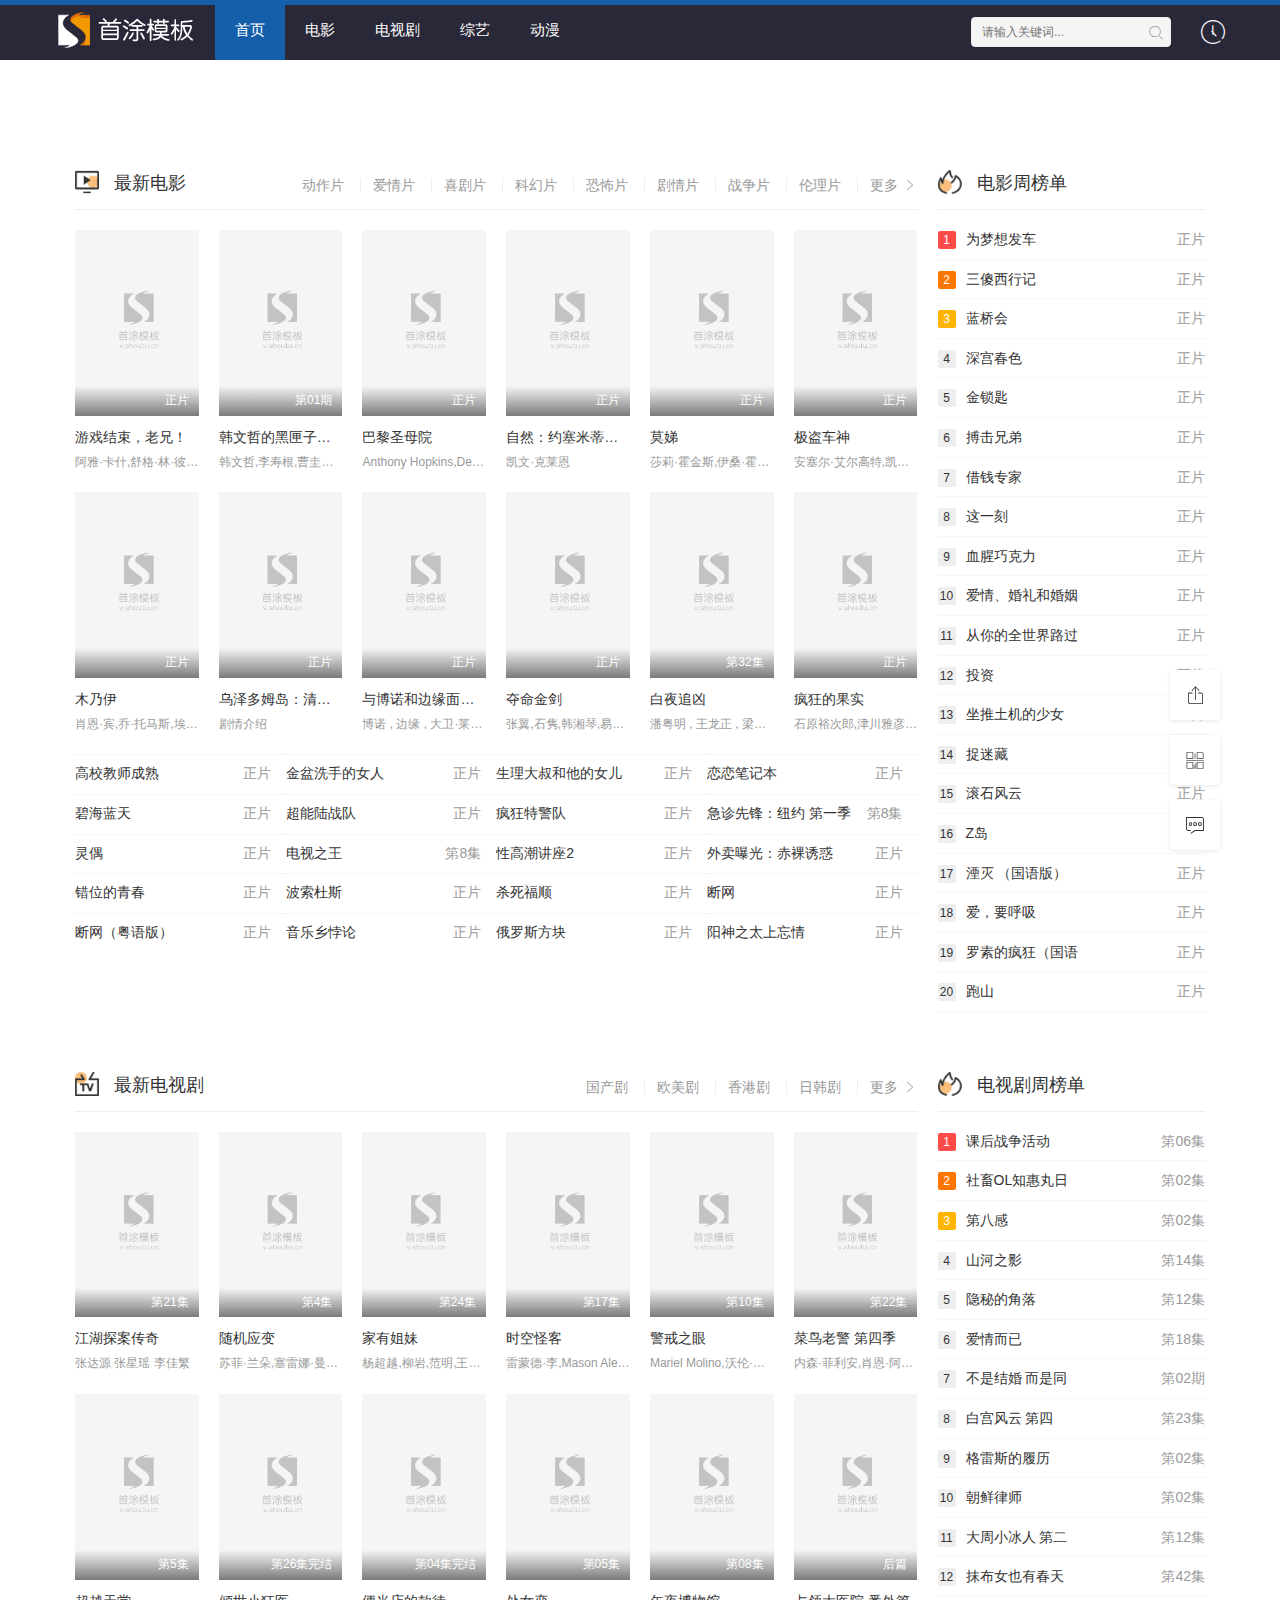
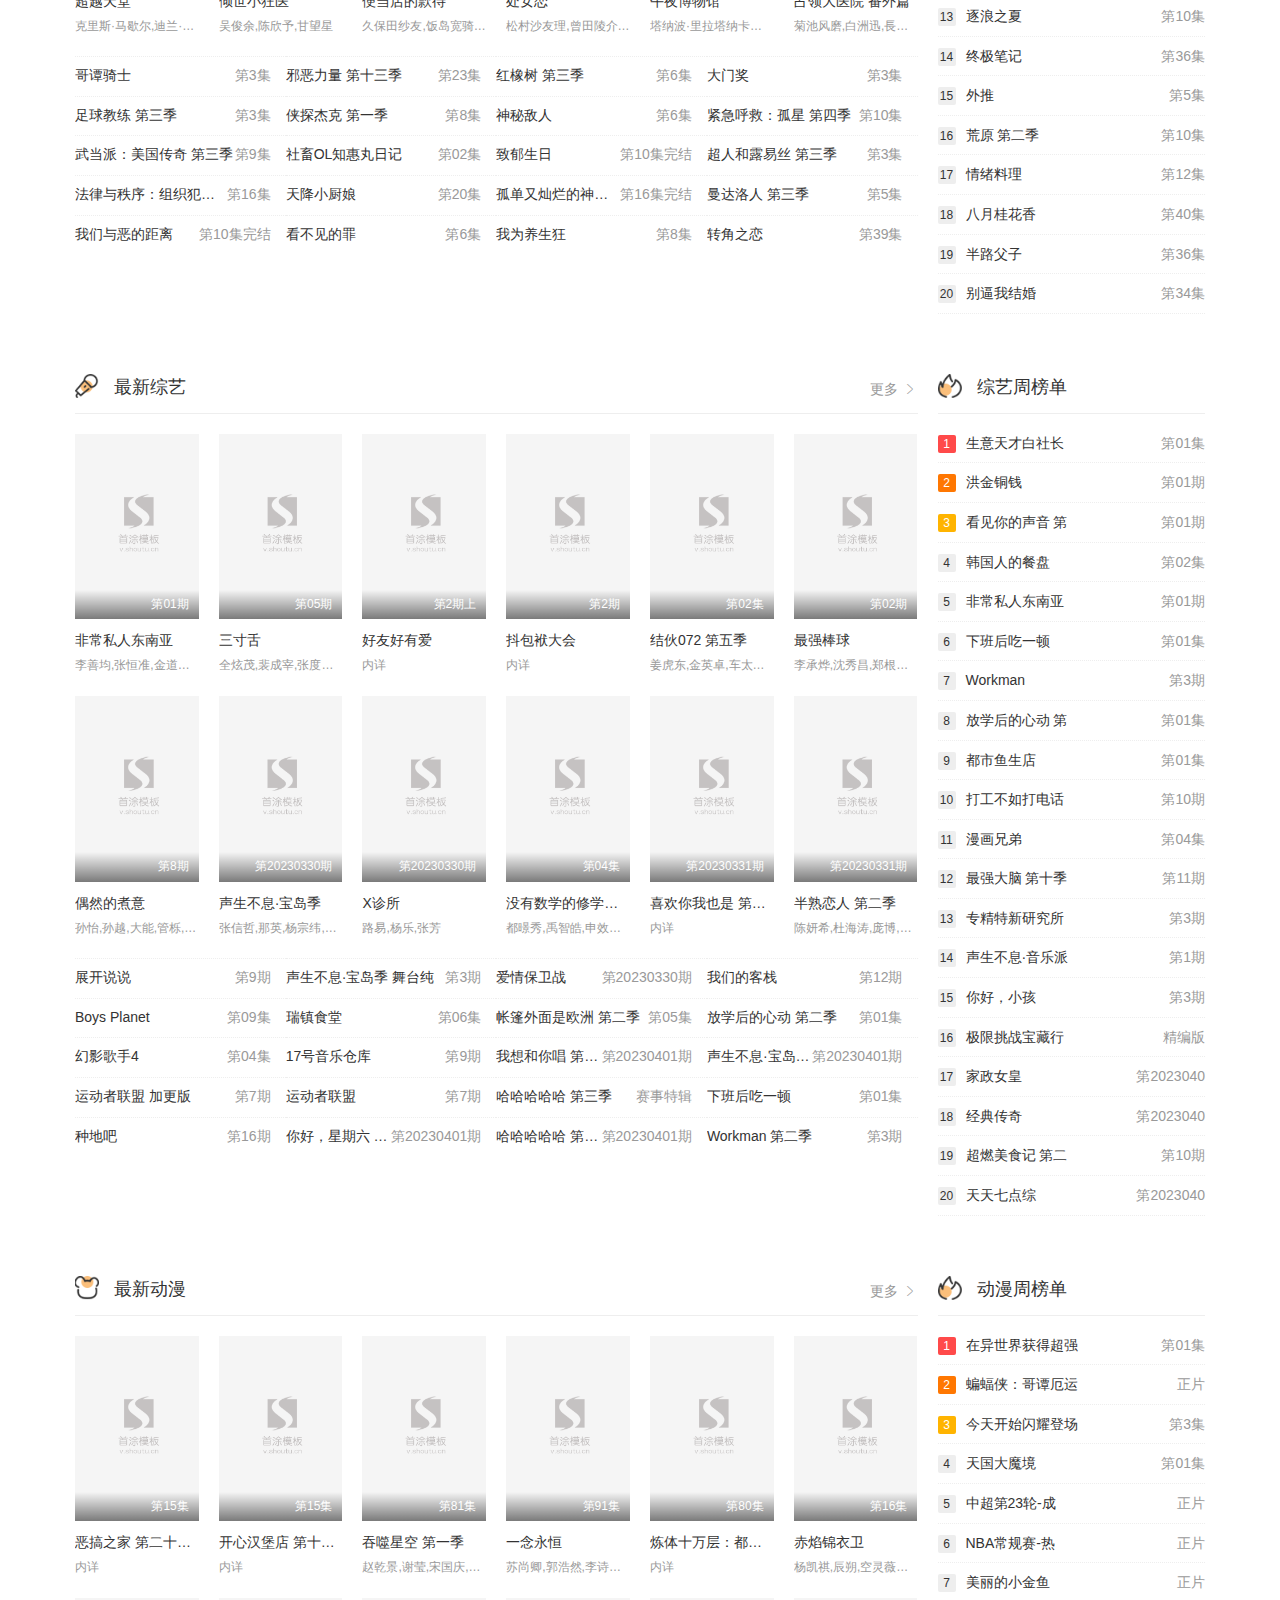
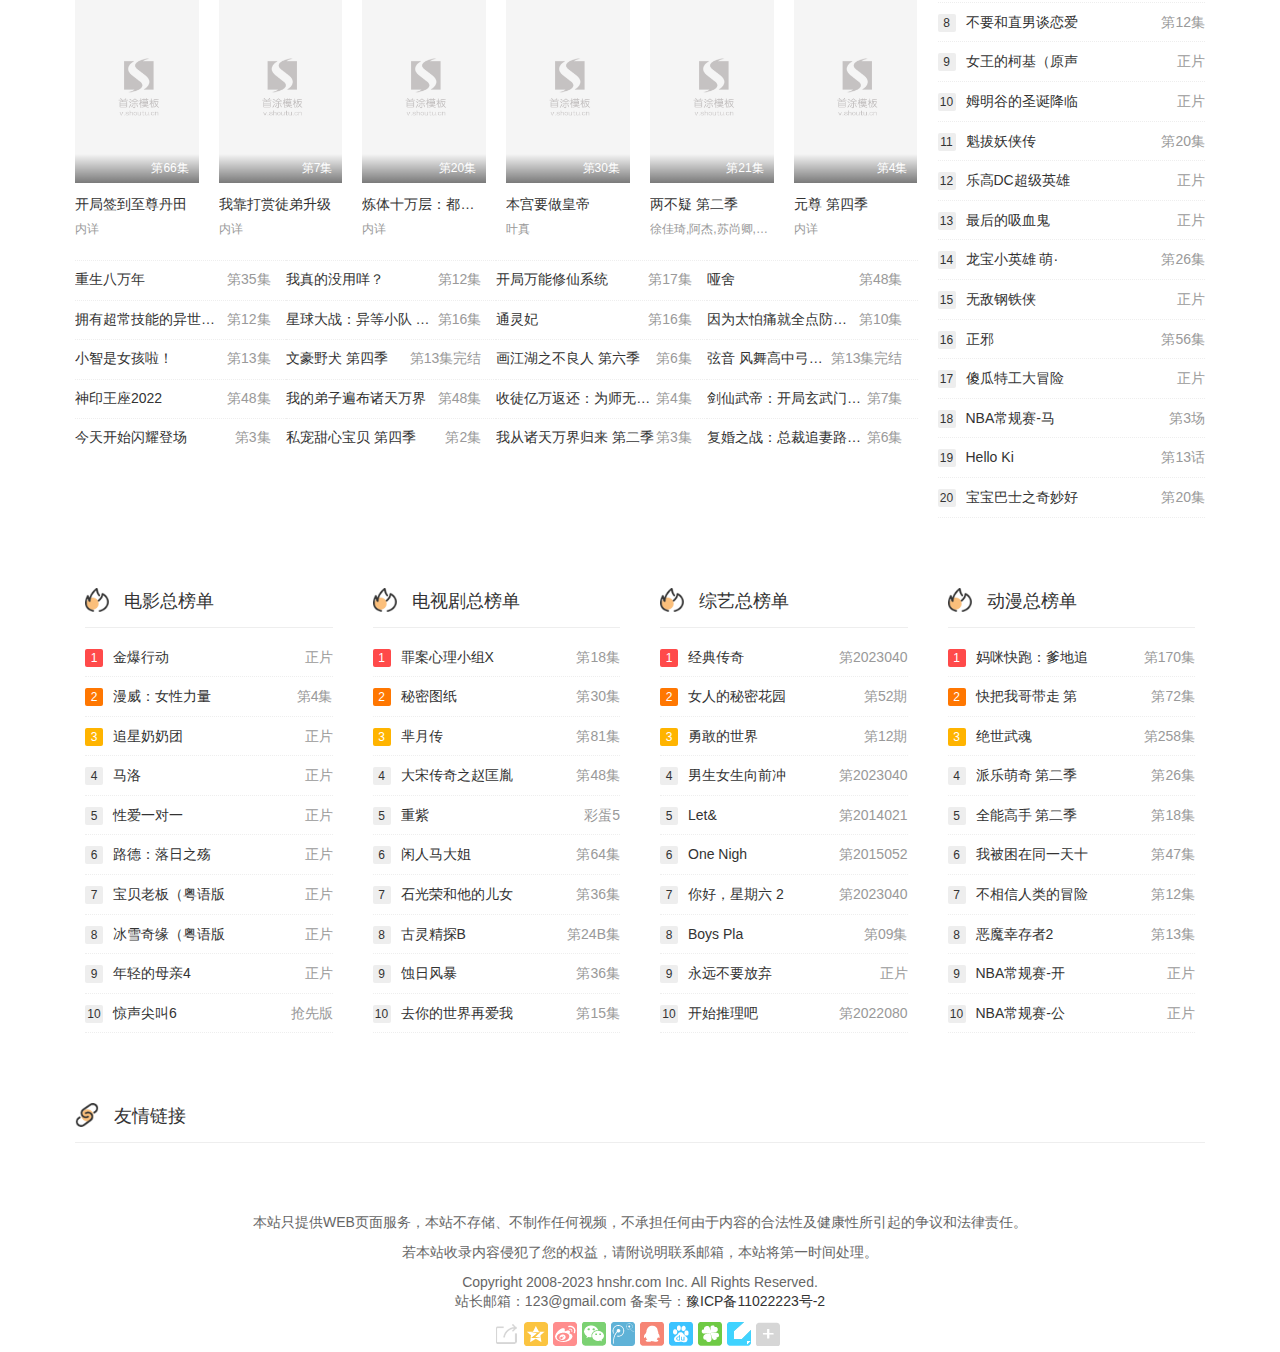
==== index.html @ 36858571 "first commit" ====
<!DOCTYPE html>
<html>
<head>
    <title>黑牛电影-手机在线追剧-在线观看-高清完整版</title>
<meta name="keywords" content="黑牛电影,在线影院,在线电影网" />
<meta name="description" content="黑牛电影是一家专门提供最新电影在线观看、剧情简介、影评介绍的影视聚合网站,黑牛电影能推荐给大家各类好看的电影作品和精彩的剧情解析,黑牛电影提供各类热门电影、大片、电视剧在线看的网站" />   
	<meta http-equiv="Content-Type" content="text/html; charset=utf-8" />
<meta name="renderer" content="webkit|ie-comp|ie-stand">
<meta name="viewport" content="width=device-width, initial-scale=1.0, maximum-scale=1.0, user-scalable=0">
<link rel="shortcut icon" href="/statics/img/favicon.ico" type="image/x-icon" />	
<link rel="stylesheet" href="/statics/font/iconfont.css" type="text/css" />
<link rel="stylesheet" href="/statics/css/stui_block.css" type="text/css" />
<link rel="stylesheet" href="/statics/css/stui_block_color.css" type="text/css" />
<link rel="stylesheet" href="/statics/css/stui_default.css" type="text/css" />
<script type="text/javascript" src="/statics/js/jquery.min.js"></script>
<script type="text/javascript" src="/statics/js/stui_default.js"></script>
<script type="text/javascript" src="/statics/js/stui_block.js "></script>
<script type="text/javascript" src="/statics/js/home.js"></script>
<script>var maccms={"path":"","mid":"","url":"hnshr.com","wapurl":"hnshr.com","mob_status":"2"};</script>
<!--[if lt IE 9]>
<script src="https://cdn.staticfile.org/html5shiv/r29/html5.min.js"></script>
<script src="https://cdn.staticfile.org/respond.js/1.4.2/respond.min.js"></script>
<![endif]-->
	

</head>
<body>
	<header class="stui-header__top clearfix" id="header-top">
	<div class="container">	
		<div class="row">
			<div class="stui-header_bd clearfix">					
			    <div class="stui-header__logo">
					<a class="logo" href="/"></a>										  
				</div>
				<div class="stui-header__side">					
					<ul class="stui-header__user">
												<li>
							<a href="javascript:;"><i class="icon iconfont icon-clock"></i></a>
							<div class="dropdown history">					
								<h5 class="margin-0 text-muted">
									<a class="historyclean text-muted pull-right" href="">清空</a>
									播放记录
								</h5>
								<ul class="clearfix" id="stui_history">
								</ul>
							</div>
						</li>
											</ul>
					<script type="text/javascript" src="/statics/js/jquery.autocomplete.js"></script>
					<div class="stui-header__search"> 
				        <form id="search" name="search" method="get" action="/search/-------------.html" onSubmit="return qrsearch();">
	    					<input type="text" name="wd" class="mac_wd form-control" value="" placeholder="请输入关键词..." autocomplete="off"/>
							<button class="submit" id="searchbutton" type="submit"><i class="icon iconfont icon-search"></i></button>							
						</form>
				  	</div>
				</div>									
				<ul class="stui-header__menu type-slide">
					<li class="active"><a href="/">首页</a></li>
						                <li ><a href="/type/1.html">电影</a></li>
	                	                <li ><a href="/type/2.html">电视剧</a></li>
	                	                <li ><a href="/type/3.html">综艺</a></li>
	                	                <li ><a href="/type/4.html">动漫</a></li>
	                
				</ul>				
			  </div>		 							    
		</div>
	</div>
</header>
<script type="text/javascript">
	$(".stui-header__user li,.stui-header__menu li").click(function(){
		$(this).find(".dropdown").toggle();
	});
</script>

    <div class="container">
        <div class="row">
			<!-- D072 by v.shoutu.cn -->
<div class="stui-pannel stui-pannel-bg clearfix">
	<div class="stui-pannel-box clearfix">
		<div class="stui-pannel-bd">
			<div class="carousel carousel_center col-pd flickity-page">
							</div>
		</div>
	</div>
</div><!-- 幻灯片 -->
        	<!-- D014 by v.shoutu.cn -->
						
<div class="stui-pannel stui-pannel-bg clearfix">	
	<div class="stui-pannel-box clearfix">	
		<div class="stui-pannel_bd clearfix">								
			<div class="col-lg-wide-75 col-xs-1 padding-0">	
				<div class="stui-pannel_hd">
					<div class="stui-pannel__head active bottom-line clearfix">
						<a class="more text-muted pull-right" href="/show/1-----------.html">更多 <i class="icon iconfont icon-more"></i></a>
						<h3 class="title">
							<img src="/statics/icon/icon_1.png"/>
							<a href="/show/1-----------.html">最新电影</a>
						</h3>						
						<ul class="nav nav-text pull-right hidden-sm hidden-xs">
									                    <li><a href="/show/6-----------.html" class="text-muted">动作片</a> <span class="split-line"></span></li>
		                    		                    <li><a href="/show/7-----------.html" class="text-muted">爱情片</a> <span class="split-line"></span></li>
		                    		                    <li><a href="/show/8-----------.html" class="text-muted">喜剧片</a> <span class="split-line"></span></li>
		                    		                    <li><a href="/show/9-----------.html" class="text-muted">科幻片</a> <span class="split-line"></span></li>
		                    		                    <li><a href="/show/10-----------.html" class="text-muted">恐怖片</a> <span class="split-line"></span></li>
		                    		                    <li><a href="/show/11-----------.html" class="text-muted">剧情片</a> <span class="split-line"></span></li>
		                    		                    <li><a href="/show/12-----------.html" class="text-muted">战争片</a> <span class="split-line"></span></li>
		                    		                    <li><a href="/show/20-----------.html" class="text-muted">伦理片</a> <span class="split-line"></span></li>
		                    						</ul>
					</div>																		
				</div>
				<ul class="stui-vodlist clearfix">											
				
				
										<li class="col-md-6 col-sm-4 col-xs-3">
					    
					    
					    					    
						<div class="stui-vodlist__box">
	<a class="stui-vodlist__thumb lazyload" href="/p/37824.html" title="游戏结束，老兄！" data-original="https://image.iapijy.com/cover/9a272d1584c996b6ee21126e2937575f.jpg">						
		<span class="play hidden-xs"></span>		
		<span class="pic-text text-right">正片</span>
	</a>									
	<div class="stui-vodlist__detail">
		<h4 class="title text-overflow"><a href="/p/37824.html" title="游戏结束，老兄！">游戏结束，老兄！</a></h4>
		<p class="text text-overflow text-muted hidden-xs">阿雅·卡什,舒格·林·彼尔德,尼尔·麦克唐纳,亚当·德维尼,安德雷斯·霍尔姆,杰尔·伯恩斯,布莱克.安德森,艾米莉·麦迪森,史蒂夫·豪威,山姆·理查森,Geno Segers</p>
	</div>												
</div> 	
												
						
					</li>
										<li class="col-md-6 col-sm-4 col-xs-3">
					    
					    
					    					    
						<div class="stui-vodlist__box">
	<a class="stui-vodlist__thumb lazyload" href="/p/37823.html" title="韩文哲的黑匣子评论" data-original="https://image.iapijy.com/cover/37086104cef13b38ab3f950584b6929c.jpg">						
		<span class="play hidden-xs"></span>		
		<span class="pic-text text-right">第01期</span>
	</a>									
	<div class="stui-vodlist__detail">
		<h4 class="title text-overflow"><a href="/p/37823.html" title="韩文哲的黑匣子评论">韩文哲的黑匣子评论</a></h4>
		<p class="text text-overflow text-muted hidden-xs">韩文哲,李寿根,曹圭贤,韩宝凛,纪尧姆·帕特里,朴秀斌</p>
	</div>												
</div> 	
												
						
					</li>
										<li class="col-md-6 col-sm-4 col-xs-3">
					    
					    
					    					    
						<div class="stui-vodlist__box">
	<a class="stui-vodlist__thumb lazyload" href="/p/37822.html" title="巴黎圣母院" data-original="https://image.iapijy.com/cover/a1fe04acece0fc17268d550d8ef374b2.jpg">						
		<span class="play hidden-xs"></span>		
		<span class="pic-text text-right">正片</span>
	</a>									
	<div class="stui-vodlist__detail">
		<h4 class="title text-overflow"><a href="/p/37822.html" title="巴黎圣母院">巴黎圣母院</a></h4>
		<p class="text text-overflow text-muted hidden-xs">Anthony Hopkins,Derek Jacobi,Lesley-Anne Down</p>
	</div>												
</div> 	
												
						
					</li>
										<li class="col-md-6 col-sm-4 col-xs-3">
					    
					    
					    					    
						<div class="stui-vodlist__box">
	<a class="stui-vodlist__thumb lazyload" href="/p/37820.html" title="自然：约塞米蒂国家公园" data-original="https://image.iapijy.com/cover/3da19335c0dfd2c484d977ca16bfebd2.jpg">						
		<span class="play hidden-xs"></span>		
		<span class="pic-text text-right">正片</span>
	</a>									
	<div class="stui-vodlist__detail">
		<h4 class="title text-overflow"><a href="/p/37820.html" title="自然：约塞米蒂国家公园">自然：约塞米蒂国家公园</a></h4>
		<p class="text text-overflow text-muted hidden-xs">凯文·克莱恩</p>
	</div>												
</div> 	
												
						
					</li>
										<li class="col-md-6 col-sm-4 col-xs-3">
					    
					    
					    					    
						<div class="stui-vodlist__box">
	<a class="stui-vodlist__thumb lazyload" href="/p/37819.html" title="莫娣" data-original="https://image.iapijy.com/cover/7c4049f0668f21344eb1c0de0b3bd6b0.jpg">						
		<span class="play hidden-xs"></span>		
		<span class="pic-text text-right">正片</span>
	</a>									
	<div class="stui-vodlist__detail">
		<h4 class="title text-overflow"><a href="/p/37819.html" title="莫娣">莫娣</a></h4>
		<p class="text text-overflow text-muted hidden-xs">莎莉·霍金斯,伊桑·霍克,卡瑞·玛切特,加布里埃尔·罗斯,扎卡里·贝内特,比利·麦克莱伦,劳伦斯·巴里,格雷戈·马龙,玛丝·伯纳德,大卫·菲恩,凯特·罗斯</p>
	</div>												
</div> 	
												
						
					</li>
										<li class="col-md-6 col-sm-4 col-xs-3">
					    
					    
					    					    
						<div class="stui-vodlist__box">
	<a class="stui-vodlist__thumb lazyload" href="/p/37818.html" title="极盗车神" data-original="https://image.iapijy.com/cover/9ee661ddfeb4838bd9c7cdbf692ebb84.jpg">						
		<span class="play hidden-xs"></span>		
		<span class="pic-text text-right">正片</span>
	</a>									
	<div class="stui-vodlist__detail">
		<h4 class="title text-overflow"><a href="/p/37818.html" title="极盗车神">极盗车神</a></h4>
		<p class="text text-overflow text-muted hidden-xs">安塞尔·艾尔高特,凯文·史派西,杰米·福克斯,乔恩·哈姆,艾莎·冈萨雷斯,莉莉·詹姆斯,乔·博恩瑟,米迦·霍华德,摩根·布朗,CJ·琼斯,斯凯·费雷拉,兰斯·帕默,哈德森·米克,薇薇安娜·查维斯,哈尔·怀特塞德,弗利,兰尼·琼,克莱·方特诺特,R·马科斯·泰勒,帕特里克·R·沃克,保罗·威廉姆斯,维布尔·弗利茨杰拉德</p>
	</div>												
</div> 	
												
						
					</li>
										<li class="col-md-6 col-sm-4 col-xs-3">
					    
					    
					    					    
						<div class="stui-vodlist__box">
	<a class="stui-vodlist__thumb lazyload" href="/p/37817.html" title="木乃伊" data-original="https://image.iapijy.com/cover/5db413912b703e46bc1aaee48504bfae.jpg">						
		<span class="play hidden-xs"></span>		
		<span class="pic-text text-right">正片</span>
	</a>									
	<div class="stui-vodlist__detail">
		<h4 class="title text-overflow"><a href="/p/37817.html" title="木乃伊">木乃伊</a></h4>
		<p class="text text-overflow text-muted hidden-xs">肖恩·宾,乔·托马斯,埃莉诺·汤姆林森,Santiago Winder,休·博纳维尔,西莉亚·伊姆里,Dan Starkey,Shakka,Ana Esther Alborg,Roser Aldabó Arnau,奥斯卡·巴贝兰,Francesc Belda,Pilar Esteras Casanova,Roberto Cuenca Martínez,Aleix Estadella,María Luisa Solá</p>
	</div>												
</div> 	
												
						
					</li>
										<li class="col-md-6 col-sm-4 col-xs-3">
					    
					    
					    					    
						<div class="stui-vodlist__box">
	<a class="stui-vodlist__thumb lazyload" href="/p/37815.html" title="乌泽多姆岛：清澈海景" data-original="https://image.iapijy.com/cover/332d62c00e4e7218915d19a6f084d0ae.jpg">						
		<span class="play hidden-xs"></span>		
		<span class="pic-text text-right">正片</span>
	</a>									
	<div class="stui-vodlist__detail">
		<h4 class="title text-overflow"><a href="/p/37815.html" title="乌泽多姆岛：清澈海景">乌泽多姆岛：清澈海景</a></h4>
		<p class="text text-overflow text-muted hidden-xs">剧情介绍</p>
	</div>												
</div> 	
												
						
					</li>
										<li class="col-md-6 col-sm-4 col-xs-3">
					    
					    
					    					    
						<div class="stui-vodlist__box">
	<a class="stui-vodlist__thumb lazyload" href="/p/37814.html" title="与博诺和边缘面对面: 大卫·莱特曼回归都柏林" data-original="https://image.iapijy.com/cover/37f4960c102124ed2af6ab2fa7f3f223.jpg">						
		<span class="play hidden-xs"></span>		
		<span class="pic-text text-right">正片</span>
	</a>									
	<div class="stui-vodlist__detail">
		<h4 class="title text-overflow"><a href="/p/37814.html" title="与博诺和边缘面对面: 大卫·莱特曼回归都柏林">与博诺和边缘面对面: 大卫·莱特曼回归都柏林</a></h4>
		<p class="text text-overflow text-muted hidden-xs">博诺 , 边缘 , 大卫·莱特曼 , 格伦·汉塞德 , 安东·寇班 , 吉米·艾奥文 , 罗瑞·奥尼尔 , 萨莱·加内特 , Dermot</p>
	</div>												
</div> 	
												
						
					</li>
										<li class="col-md-6 col-sm-4 col-xs-3">
					    
					    
					    					    
						<div class="stui-vodlist__box">
	<a class="stui-vodlist__thumb lazyload" href="/p/20515.html" title="夺命金剑" data-original="https://image.iapijy.com/cover/1397386b7a1507535c59764a15ee0c98.jpg">						
		<span class="play hidden-xs"></span>		
		<span class="pic-text text-right">正片</span>
	</a>									
	<div class="stui-vodlist__detail">
		<h4 class="title text-overflow"><a href="/p/20515.html" title="夺命金剑">夺命金剑</a></h4>
		<p class="text text-overflow text-muted hidden-xs">张翼,石隽,韩湘琴,易原,王永生,苏国梁</p>
	</div>												
</div> 	
												
						
					</li>
										<li class="col-md-6 col-sm-4 col-xs-3">
					    
					    
					    					    
						<div class="stui-vodlist__box">
	<a class="stui-vodlist__thumb lazyload" href="/p/27671.html" title="白夜追凶" data-original="https://image.iapijy.com/cover/ebc004ec5144030d8c365456db040dc1.jpg">						
		<span class="play hidden-xs"></span>		
		<span class="pic-text text-right">第32集</span>
	</a>									
	<div class="stui-vodlist__detail">
		<h4 class="title text-overflow"><a href="/p/27671.html" title="白夜追凶">白夜追凶</a></h4>
		<p class="text text-overflow text-muted hidden-xs">潘粤明 , 王龙正 , 梁缘 , 吕晓霖 , 尹姝贻 , 侯雪龙 , 宋乃刚 , 王余阳 , 博超 , 李胜强 , 韩烨洲 , 杨凯迪 , 马薇 , 张栋栋 , 李振涛 , 李胜荣 , 张芯宁 , 岳士涵 , 吴文璟 , 刘柏希 , 黄烁文 , 孙蛟龙 , 周军 , 王政 , 梁刚 , 高梓刚 , 刘辛格 , 曾子建 , 刘天蔚 , 王剑明 , 张兆忠 , 张璐 , 刘宣 , 陈伟 , 鹿时源 , 孙建江 , 孙乐天 , 张美琪 , 国立刚 , 杨大为 , 宋永恒 , 天笑 , 秦海 , 杨阳 , 宁小花</p>
	</div>												
</div> 	
												
						
					</li>
										<li class="col-md-6 col-sm-4 col-xs-3">
					    
					    
					    					    
						<div class="stui-vodlist__box">
	<a class="stui-vodlist__thumb lazyload" href="/p/37805.html" title="疯狂的果实" data-original="https://image.iapijy.com/cover/b6f94d0f54cf94a6a70af82a57c7c130.jpg">						
		<span class="play hidden-xs"></span>		
		<span class="pic-text text-right">正片</span>
	</a>									
	<div class="stui-vodlist__detail">
		<h4 class="title text-overflow"><a href="/p/37805.html" title="疯狂的果实">疯狂的果实</a></h4>
		<p class="text text-overflow text-muted hidden-xs">石原裕次郎,津川雅彦,北原三枝,芦田伸介,石原慎太郎,东谷暎子,深见泰三,红泽叶子</p>
	</div>												
</div> 	
												
						
					</li>
					 
					
					
					
				</ul>
				<ul class="stui-vodlist__text col-pd clearfix hidden-xs">
										<li class="col-md-4 col-sm-3 col-xs-1 padding-0">
						<a class="top-line-dot text-overflow" href="/p/37804.html" title="高校教师成熟">
							<span class="text-muted pull-right">正片</span>
							高校教师成熟						</a>									
					</li>
										<li class="col-md-4 col-sm-3 col-xs-1 padding-0">
						<a class="top-line-dot text-overflow" href="/p/37803.html" title="金盆洗手的女人">
							<span class="text-muted pull-right">正片</span>
							金盆洗手的女人						</a>									
					</li>
										<li class="col-md-4 col-sm-3 col-xs-1 padding-0">
						<a class="top-line-dot text-overflow" href="/p/37788.html" title="生理大叔和他的女儿">
							<span class="text-muted pull-right">正片</span>
							生理大叔和他的女儿						</a>									
					</li>
										<li class="col-md-4 col-sm-3 col-xs-1 padding-0">
						<a class="top-line-dot text-overflow" href="/p/19858.html" title="恋恋笔记本">
							<span class="text-muted pull-right">正片</span>
							恋恋笔记本						</a>									
					</li>
										<li class="col-md-4 col-sm-3 col-xs-1 padding-0">
						<a class="top-line-dot text-overflow" href="/p/37786.html" title="碧海蓝天">
							<span class="text-muted pull-right">正片</span>
							碧海蓝天						</a>									
					</li>
										<li class="col-md-4 col-sm-3 col-xs-1 padding-0">
						<a class="top-line-dot text-overflow" href="/p/37785.html" title="超能陆战队">
							<span class="text-muted pull-right">正片</span>
							超能陆战队						</a>									
					</li>
										<li class="col-md-4 col-sm-3 col-xs-1 padding-0">
						<a class="top-line-dot text-overflow" href="/p/21549.html" title="疯狂特警队">
							<span class="text-muted pull-right">正片</span>
							疯狂特警队						</a>									
					</li>
										<li class="col-md-4 col-sm-3 col-xs-1 padding-0">
						<a class="top-line-dot text-overflow" href="/p/37777.html" title="急诊先锋：纽约 第一季">
							<span class="text-muted pull-right">第8集</span>
							急诊先锋：纽约 第一季						</a>									
					</li>
										<li class="col-md-4 col-sm-3 col-xs-1 padding-0">
						<a class="top-line-dot text-overflow" href="/p/37775.html" title="灵偶">
							<span class="text-muted pull-right">正片</span>
							灵偶						</a>									
					</li>
										<li class="col-md-4 col-sm-3 col-xs-1 padding-0">
						<a class="top-line-dot text-overflow" href="/p/37772.html" title="电视之王">
							<span class="text-muted pull-right">第8集</span>
							电视之王						</a>									
					</li>
										<li class="col-md-4 col-sm-3 col-xs-1 padding-0">
						<a class="top-line-dot text-overflow" href="/p/37767.html" title="性高潮讲座2">
							<span class="text-muted pull-right">正片</span>
							性高潮讲座2						</a>									
					</li>
										<li class="col-md-4 col-sm-3 col-xs-1 padding-0">
						<a class="top-line-dot text-overflow" href="/p/37766.html" title="外卖曝光：赤裸诱惑">
							<span class="text-muted pull-right">正片</span>
							外卖曝光：赤裸诱惑						</a>									
					</li>
										<li class="col-md-4 col-sm-3 col-xs-1 padding-0">
						<a class="top-line-dot text-overflow" href="/p/37765.html" title="错位的青春">
							<span class="text-muted pull-right">正片</span>
							错位的青春						</a>									
					</li>
										<li class="col-md-4 col-sm-3 col-xs-1 padding-0">
						<a class="top-line-dot text-overflow" href="/p/37764.html" title="波索杜斯">
							<span class="text-muted pull-right">正片</span>
							波索杜斯						</a>									
					</li>
										<li class="col-md-4 col-sm-3 col-xs-1 padding-0">
						<a class="top-line-dot text-overflow" href="/p/37763.html" title="杀死福顺">
							<span class="text-muted pull-right">正片</span>
							杀死福顺						</a>									
					</li>
										<li class="col-md-4 col-sm-3 col-xs-1 padding-0">
						<a class="top-line-dot text-overflow" href="/p/37670.html" title="断网">
							<span class="text-muted pull-right">正片</span>
							断网						</a>									
					</li>
										<li class="col-md-4 col-sm-3 col-xs-1 padding-0">
						<a class="top-line-dot text-overflow" href="/p/37762.html" title="断网（粤语版）">
							<span class="text-muted pull-right">正片</span>
							断网（粤语版）						</a>									
					</li>
										<li class="col-md-4 col-sm-3 col-xs-1 padding-0">
						<a class="top-line-dot text-overflow" href="/p/37759.html" title="音乐乡悖论">
							<span class="text-muted pull-right">正片</span>
							音乐乡悖论						</a>									
					</li>
										<li class="col-md-4 col-sm-3 col-xs-1 padding-0">
						<a class="top-line-dot text-overflow" href="/p/37757.html" title="俄罗斯方块">
							<span class="text-muted pull-right">正片</span>
							俄罗斯方块						</a>									
					</li>
										<li class="col-md-4 col-sm-3 col-xs-1 padding-0">
						<a class="top-line-dot text-overflow" href="/p/37753.html" title="阳神之太上忘情">
							<span class="text-muted pull-right">正片</span>
							阳神之太上忘情						</a>									
					</li>
									</ul>
			</div>
			<div class="col-lg-wide-25 hidden-md hidden-sm hidden-xs">
				<div class="stui-pannel_hd">
					<div class="stui-pannel__head active bottom-line clearfix">
						<h3 class="title">
							<img src="/statics/icon/icon_12.png"/>
							<a href="/show/1-----------.html">电影周榜单</a>
						</h3>						
					</div>																		
				</div>
				<ul class="stui-vodlist__text active col-pd clearfix">
											<li class="bottom-line-dot">
	<a href="/p/25986.html" title="为梦想发车">
		<span class="text-muted pull-right hidden-md">
			正片		</span>
		<span class="badge badge-first">1</span>为梦想发车</a>
</li>	
											<li class="bottom-line-dot">
	<a href="/p/20075.html" title="三傻西行记">
		<span class="text-muted pull-right hidden-md">
			正片		</span>
		<span class="badge badge-second">2</span>三傻西行记</a>
</li>	
											<li class="bottom-line-dot">
	<a href="/p/31946.html" title="蓝桥会">
		<span class="text-muted pull-right hidden-md">
			正片		</span>
		<span class="badge badge-third">3</span>蓝桥会</a>
</li>	
											<li class="bottom-line-dot">
	<a href="/p/6689.html" title="深宫春色">
		<span class="text-muted pull-right hidden-md">
			正片		</span>
		<span class="badge">4</span>深宫春色</a>
</li>	
											<li class="bottom-line-dot">
	<a href="/p/5261.html" title="金锁匙">
		<span class="text-muted pull-right hidden-md">
			正片		</span>
		<span class="badge">5</span>金锁匙</a>
</li>	
											<li class="bottom-line-dot">
	<a href="/p/13213.html" title="搏击兄弟">
		<span class="text-muted pull-right hidden-md">
			正片		</span>
		<span class="badge">6</span>搏击兄弟</a>
</li>	
											<li class="bottom-line-dot">
	<a href="/p/5389.html" title="借钱专家">
		<span class="text-muted pull-right hidden-md">
			正片		</span>
		<span class="badge">7</span>借钱专家</a>
</li>	
											<li class="bottom-line-dot">
	<a href="/p/25706.html" title="这一刻">
		<span class="text-muted pull-right hidden-md">
			正片		</span>
		<span class="badge">8</span>这一刻</a>
</li>	
											<li class="bottom-line-dot">
	<a href="/p/21826.html" title="血腥巧克力">
		<span class="text-muted pull-right hidden-md">
			正片		</span>
		<span class="badge">9</span>血腥巧克力</a>
</li>	
											<li class="bottom-line-dot">
	<a href="/p/18012.html" title="爱情、婚礼和婚姻">
		<span class="text-muted pull-right hidden-md">
			正片		</span>
		<span class="badge">10</span>爱情、婚礼和婚姻</a>
</li>	
											<li class="bottom-line-dot">
	<a href="/p/15026.html" title="从你的全世界路过">
		<span class="text-muted pull-right hidden-md">
			正片		</span>
		<span class="badge">11</span>从你的全世界路过</a>
</li>	
											<li class="bottom-line-dot">
	<a href="/p/11793.html" title="投资">
		<span class="text-muted pull-right hidden-md">
			正片		</span>
		<span class="badge">12</span>投资</a>
</li>	
											<li class="bottom-line-dot">
	<a href="/p/34056.html" title="坐推土机的少女">
		<span class="text-muted pull-right hidden-md">
			正片		</span>
		<span class="badge">13</span>坐推土机的少女</a>
</li>	
											<li class="bottom-line-dot">
	<a href="/p/31977.html" title="捉迷藏">
		<span class="text-muted pull-right hidden-md">
			正片		</span>
		<span class="badge">14</span>捉迷藏</a>
</li>	
											<li class="bottom-line-dot">
	<a href="/p/30222.html" title="滚石风云">
		<span class="text-muted pull-right hidden-md">
			正片		</span>
		<span class="badge">15</span>滚石风云</a>
</li>	
											<li class="bottom-line-dot">
	<a href="/p/29004.html" title="Z岛">
		<span class="text-muted pull-right hidden-md">
			正片		</span>
		<span class="badge">16</span>Z岛</a>
</li>	
											<li class="bottom-line-dot">
	<a href="/p/28698.html" title="湮灭 （国语版）">
		<span class="text-muted pull-right hidden-md">
			正片		</span>
		<span class="badge">17</span>湮灭 （国语版）</a>
</li>	
											<li class="bottom-line-dot">
	<a href="/p/28358.html" title="爱，要呼吸">
		<span class="text-muted pull-right hidden-md">
			正片		</span>
		<span class="badge">18</span>爱，要呼吸</a>
</li>	
											<li class="bottom-line-dot">
	<a href="/p/27605.html" title="罗素的疯狂（国语版）">
		<span class="text-muted pull-right hidden-md">
			正片		</span>
		<span class="badge">19</span>罗素的疯狂（国语</a>
</li>	
											<li class="bottom-line-dot">
	<a href="/p/24942.html" title="跑山">
		<span class="text-muted pull-right hidden-md">
			正片		</span>
		<span class="badge">20</span>跑山</a>
</li>	
									</ul>									
			</div>
		</div>
	</div>	
</div>
						
<div class="stui-pannel stui-pannel-bg clearfix">	
	<div class="stui-pannel-box clearfix">	
		<div class="stui-pannel_bd clearfix">								
			<div class="col-lg-wide-75 col-xs-1 padding-0">	
				<div class="stui-pannel_hd">
					<div class="stui-pannel__head active bottom-line clearfix">
						<a class="more text-muted pull-right" href="/show/2-----------.html">更多 <i class="icon iconfont icon-more"></i></a>
						<h3 class="title">
							<img src="/statics/icon/icon_2.png"/>
							<a href="/show/2-----------.html">最新电视剧</a>
						</h3>						
						<ul class="nav nav-text pull-right hidden-sm hidden-xs">
									                    <li><a href="/show/13-----------.html" class="text-muted">国产剧</a> <span class="split-line"></span></li>
		                    		                    <li><a href="/show/14-----------.html" class="text-muted">欧美剧</a> <span class="split-line"></span></li>
		                    		                    <li><a href="/show/15-----------.html" class="text-muted">香港剧</a> <span class="split-line"></span></li>
		                    		                    <li><a href="/show/16-----------.html" class="text-muted">日韩剧</a> <span class="split-line"></span></li>
		                    						</ul>
					</div>																		
				</div>
				<ul class="stui-vodlist clearfix">											
				
				
										<li class="col-md-6 col-sm-4 col-xs-3">
					    
					    
					    							<div class="stui-vodlist__box">
	<a class="stui-vodlist__thumb lazyload" href="/p/37479.html" title="江湖探案传奇" data-original="https://image.iapijy.com/cover/fa80153c38c0265b4dbaaaabc54f7485.jpg">						
		<span class="play hidden-xs"></span>		
		<span class="pic-text text-right">第21集</span>
	</a>									
	<div class="stui-vodlist__detail">
		<h4 class="title text-overflow"><a href="/p/37479.html" title="江湖探案传奇">江湖探案传奇</a></h4>
		<p class="text text-overflow text-muted hidden-xs">张达源 张星瑶 李佳繁</p>
	</div>												
</div>		
												
						
					</li>
										<li class="col-md-6 col-sm-4 col-xs-3">
					    
					    
					    							<div class="stui-vodlist__box">
	<a class="stui-vodlist__thumb lazyload" href="/p/37161.html" title="随机应变" data-original="https://image.iapijy.com/cover/424a86714113e18879e2ddd853473aa8.jpg">						
		<span class="play hidden-xs"></span>		
		<span class="pic-text text-right">第4集</span>
	</a>									
	<div class="stui-vodlist__detail">
		<h4 class="title text-overflow"><a href="/p/37161.html" title="随机应变">随机应变</a></h4>
		<p class="text text-overflow text-muted hidden-xs">苏菲·兰朵,塞雷娜·曼泰吉,丹尼·萨帕尼,史蒂芬·克里,伊萨克·费里斯,莱娅·柯丝达,菲利普·博斯</p>
	</div>												
</div>		
												
						
					</li>
										<li class="col-md-6 col-sm-4 col-xs-3">
					    
					    
					    							<div class="stui-vodlist__box">
	<a class="stui-vodlist__thumb lazyload" href="/p/1018.html" title="家有姐妹" data-original="https://image.iapijy.com/cover/32899caf42c72b8288fbdbb5434a494c.jpg">						
		<span class="play hidden-xs"></span>		
		<span class="pic-text text-right">第24集</span>
	</a>									
	<div class="stui-vodlist__detail">
		<h4 class="title text-overflow"><a href="/p/1018.html" title="家有姐妹">家有姐妹</a></h4>
		<p class="text text-overflow text-muted hidden-xs">杨超越,柳岩,范明,王宁,尚九熙,庄则熙,韩陌,小沈阳,梁龙,张大大,李玲玉,王浩信,朱云峰,李宗恒,余有矿</p>
	</div>												
</div>		
												
						
					</li>
										<li class="col-md-6 col-sm-4 col-xs-3">
					    
					    
					    							<div class="stui-vodlist__box">
	<a class="stui-vodlist__thumb lazyload" href="/p/894.html" title="时空怪客" data-original="https://image.iapijy.com/cover/9ad979a3e9c4a86cec2f942d04762d7e.jpg">						
		<span class="play hidden-xs"></span>		
		<span class="pic-text text-right">第17集</span>
	</a>									
	<div class="stui-vodlist__detail">
		<h4 class="title text-overflow"><a href="/p/894.html" title="时空怪客">时空怪客</a></h4>
		<p class="text text-overflow text-muted hidden-xs">雷蒙德·李,Mason Alexander Park,Anastasia Antonia,Jewel Staite,Ernie Hudson</p>
	</div>												
</div>		
												
						
					</li>
										<li class="col-md-6 col-sm-4 col-xs-3">
					    
					    
					    							<div class="stui-vodlist__box">
	<a class="stui-vodlist__thumb lazyload" href="/p/338.html" title="警戒之眼" data-original="https://image.iapijy.com/cover/4d4abe423f7e5121591eb3785dfe42c4.jpg">						
		<span class="play hidden-xs"></span>		
		<span class="pic-text text-right">第10集</span>
	</a>									
	<div class="stui-vodlist__detail">
		<h4 class="title text-overflow"><a href="/p/338.html" title="警戒之眼">警戒之眼</a></h4>
		<p class="text text-overflow text-muted hidden-xs">Mariel Molino,沃伦·克里斯蒂,凯利·毕晓普,艾米·阿克,乔恩-迈克尔·埃克尔,Lex Lumpkin,Henry Joseph Samiri,阿丽亚•罗亚尔</p>
	</div>												
</div>		
												
						
					</li>
										<li class="col-md-6 col-sm-4 col-xs-3">
					    
					    
					    							<div class="stui-vodlist__box">
	<a class="stui-vodlist__thumb lazyload" href="/p/37816.html" title="菜鸟老警 第四季" data-original="https://image.iapijy.com/cover/ae1a83fe550530355c270367859ea866.jpg">						
		<span class="play hidden-xs"></span>		
		<span class="pic-text text-right">第22集</span>
	</a>									
	<div class="stui-vodlist__detail">
		<h4 class="title text-overflow"><a href="/p/37816.html" title="菜鸟老警 第四季">菜鸟老警 第四季</a></h4>
		<p class="text text-overflow text-muted hidden-xs">内森·菲利安,肖恩·阿什莫,梅姬娅·考克斯,艾尔莎·迪亚茨,Salvadore Guerrero Jr.,理查德·琼斯,小泰特斯·马金,麦丽莎·奥尼尔,Tiago Roberts,Jose Velazquez,艾里克·温特,Gigi Zumbado</p>
	</div>												
</div>		
												
						
					</li>
										<li class="col-md-6 col-sm-4 col-xs-3">
					    
					    
					    							<div class="stui-vodlist__box">
	<a class="stui-vodlist__thumb lazyload" href="/p/37060.html" title="超越天堂" data-original="https://image.iapijy.com/cover/6628a98abb4cf561365336de2e4ff220.jpg">						
		<span class="play hidden-xs"></span>		
		<span class="pic-text text-right">第5集</span>
	</a>									
	<div class="stui-vodlist__detail">
		<h4 class="title text-overflow"><a href="/p/37060.html" title="超越天堂">超越天堂</a></h4>
		<p class="text text-overflow text-muted hidden-xs">克里斯·马歇尔,迪兰·卢埃林,莎莉·布雷顿,费莉西蒂·蒙塔古,Zahra Ahmadi,杰德·哈里森,Nina Singh,约翰·霍林沃思,Hannah Traylen,乔·伯恩,Dan Ball,Stacey Guthrie,Isobel Hamilton</p>
	</div>												
</div>		
												
						
					</li>
										<li class="col-md-6 col-sm-4 col-xs-3">
					    
					    
					    							<div class="stui-vodlist__box">
	<a class="stui-vodlist__thumb lazyload" href="/p/37204.html" title="倾世小狂医" data-original="https://image.iapijy.com/cover/b2e0c792ad68362d6dd72f0dc9a7be61.jpg">						
		<span class="play hidden-xs"></span>		
		<span class="pic-text text-right">第26集完结</span>
	</a>									
	<div class="stui-vodlist__detail">
		<h4 class="title text-overflow"><a href="/p/37204.html" title="倾世小狂医">倾世小狂医</a></h4>
		<p class="text text-overflow text-muted hidden-xs">吴俊余,陈欣予,甘望星</p>
	</div>												
</div>		
												
						
					</li>
										<li class="col-md-6 col-sm-4 col-xs-3">
					    
					    
					    							<div class="stui-vodlist__box">
	<a class="stui-vodlist__thumb lazyload" href="/p/37812.html" title="便当店的款待" data-original="https://image.iapijy.com/cover/6e46ddf3affd128e516ff39d486a6662.jpg">						
		<span class="play hidden-xs"></span>		
		<span class="pic-text text-right">第04集完结</span>
	</a>									
	<div class="stui-vodlist__detail">
		<h4 class="title text-overflow"><a href="/p/37812.html" title="便当店的款待">便当店的款待</a></h4>
		<p class="text text-overflow text-muted hidden-xs">久保田纱友,饭岛宽骑,户次重幸</p>
	</div>												
</div>		
												
						
					</li>
										<li class="col-md-6 col-sm-4 col-xs-3">
					    
					    
					    							<div class="stui-vodlist__box">
	<a class="stui-vodlist__thumb lazyload" href="/p/37564.html" title="处女恋" data-original="https://image.iapijy.com/cover/a0a9b321a2b35675be63a0603e77f0f2.jpg">						
		<span class="play hidden-xs"></span>		
		<span class="pic-text text-right">第05集</span>
	</a>									
	<div class="stui-vodlist__detail">
		<h4 class="title text-overflow"><a href="/p/37564.html" title="处女恋">处女恋</a></h4>
		<p class="text text-overflow text-muted hidden-xs">松村沙友理,曾田陵介,冈本夏美,寺本莉绪,岡宏明,AMEMIYA,美波</p>
	</div>												
</div>		
												
						
					</li>
										<li class="col-md-6 col-sm-4 col-xs-3">
					    
					    
					    							<div class="stui-vodlist__box">
	<a class="stui-vodlist__thumb lazyload" href="/p/37155.html" title="午夜博物馆" data-original="https://image.iapijy.com/cover/6c18d13e9a2e04855a83a6ce1a9117fe.jpg">						
		<span class="play hidden-xs"></span>		
		<span class="pic-text text-right">第08集</span>
	</a>									
	<div class="stui-vodlist__detail">
		<h4 class="title text-overflow"><a href="/p/37155.html" title="午夜博物馆">午夜博物馆</a></h4>
		<p class="text text-overflow text-muted hidden-xs">塔纳波·里拉塔纳卡邹,巴特潘·忽栓,阿萍雅·萨库尔加伦苏,提娜丽·维拉瓦诺丹,帕塔纳·埃桑固,帕查彤·塔那瓦,塔纳·罗坤宋巴,帕查差·司隶亚楠让,辛纳拉·西里朋查瓦雷,格拉帕·格潘,瓦奇拉维特·奇瓦雷,韦阿·森恩,彤达婉·奔提维此弓,查雅妮·臣姗卡维,永瓦蕾·安尼柏尔</p>
	</div>												
</div>		
												
						
					</li>
										<li class="col-md-6 col-sm-4 col-xs-3">
					    
					    
					    							<div class="stui-vodlist__box">
	<a class="stui-vodlist__thumb lazyload" href="/p/37811.html" title="占领大医院 番外篇" data-original="https://image.iapijy.com/cover/d0dcbef5a8ea4e3440294882ca3d7cfb.jpg">						
		<span class="play hidden-xs"></span>		
		<span class="pic-text text-right">后篇</span>
	</a>									
	<div class="stui-vodlist__detail">
		<h4 class="title text-overflow"><a href="/p/37811.html" title="占领大医院 番外篇">占领大医院 番外篇</a></h4>
		<p class="text text-overflow text-muted hidden-xs">菊池风磨,白洲迅,長尾純子,菊原結里,佐久间麻由,松川尚瑠辉,宮下貴浩</p>
	</div>												
</div>		
												
						
					</li>
					 
					
					
					
				</ul>
				<ul class="stui-vodlist__text col-pd clearfix hidden-xs">
										<li class="col-md-4 col-sm-3 col-xs-1 padding-0">
						<a class="top-line-dot text-overflow" href="/p/37267.html" title="哥谭骑士">
							<span class="text-muted pull-right">第3集</span>
							哥谭骑士						</a>									
					</li>
										<li class="col-md-4 col-sm-3 col-xs-1 padding-0">
						<a class="top-line-dot text-overflow" href="/p/37810.html" title="邪恶力量 第十三季">
							<span class="text-muted pull-right">第23集</span>
							邪恶力量 第十三季						</a>									
					</li>
										<li class="col-md-4 col-sm-3 col-xs-1 padding-0">
						<a class="top-line-dot text-overflow" href="/p/37809.html" title="红橡树 第三季">
							<span class="text-muted pull-right">第6集</span>
							红橡树 第三季						</a>									
					</li>
										<li class="col-md-4 col-sm-3 col-xs-1 padding-0">
						<a class="top-line-dot text-overflow" href="/p/37808.html" title="大门奖">
							<span class="text-muted pull-right">第3集</span>
							大门奖						</a>									
					</li>
										<li class="col-md-4 col-sm-3 col-xs-1 padding-0">
						<a class="top-line-dot text-overflow" href="/p/37266.html" title="足球教练 第三季">
							<span class="text-muted pull-right">第3集</span>
							足球教练 第三季						</a>									
					</li>
										<li class="col-md-4 col-sm-3 col-xs-1 padding-0">
						<a class="top-line-dot text-overflow" href="/p/12928.html" title="侠探杰克 第一季">
							<span class="text-muted pull-right">第8集</span>
							侠探杰克 第一季						</a>									
					</li>
										<li class="col-md-4 col-sm-3 col-xs-1 padding-0">
						<a class="top-line-dot text-overflow" href="/p/37807.html" title="神秘敌人">
							<span class="text-muted pull-right">第6集</span>
							神秘敌人						</a>									
					</li>
										<li class="col-md-4 col-sm-3 col-xs-1 padding-0">
						<a class="top-line-dot text-overflow" href="/p/266.html" title="紧急呼救：孤星 第四季">
							<span class="text-muted pull-right">第10集</span>
							紧急呼救：孤星 第四季						</a>									
					</li>
										<li class="col-md-4 col-sm-3 col-xs-1 padding-0">
						<a class="top-line-dot text-overflow" href="/p/289.html" title="武当派：美国传奇 第三季">
							<span class="text-muted pull-right">第9集</span>
							武当派：美国传奇 第三季						</a>									
					</li>
										<li class="col-md-4 col-sm-3 col-xs-1 padding-0">
						<a class="top-line-dot text-overflow" href="/p/37806.html" title="社畜OL知惠丸日记">
							<span class="text-muted pull-right">第02集</span>
							社畜OL知惠丸日记						</a>									
					</li>
										<li class="col-md-4 col-sm-3 col-xs-1 padding-0">
						<a class="top-line-dot text-overflow" href="/p/302.html" title="致郁生日">
							<span class="text-muted pull-right">第10集完结</span>
							致郁生日						</a>									
					</li>
										<li class="col-md-4 col-sm-3 col-xs-1 padding-0">
						<a class="top-line-dot text-overflow" href="/p/37247.html" title="超人和露易丝 第三季">
							<span class="text-muted pull-right">第3集</span>
							超人和露易丝 第三季						</a>									
					</li>
										<li class="col-md-4 col-sm-3 col-xs-1 padding-0">
						<a class="top-line-dot text-overflow" href="/p/475.html" title="法律与秩序：组织犯罪 第三季">
							<span class="text-muted pull-right">第16集</span>
							法律与秩序：组织犯罪 第						</a>									
					</li>
										<li class="col-md-4 col-sm-3 col-xs-1 padding-0">
						<a class="top-line-dot text-overflow" href="/p/37802.html" title="天降小厨娘">
							<span class="text-muted pull-right">第20集</span>
							天降小厨娘						</a>									
					</li>
										<li class="col-md-4 col-sm-3 col-xs-1 padding-0">
						<a class="top-line-dot text-overflow" href="/p/37801.html" title="孤单又灿烂的神：鬼怪">
							<span class="text-muted pull-right">第16集完结</span>
							孤单又灿烂的神：鬼怪						</a>									
					</li>
										<li class="col-md-4 col-sm-3 col-xs-1 padding-0">
						<a class="top-line-dot text-overflow" href="/p/37030.html" title="曼达洛人 第三季">
							<span class="text-muted pull-right">第5集</span>
							曼达洛人 第三季						</a>									
					</li>
										<li class="col-md-4 col-sm-3 col-xs-1 padding-0">
						<a class="top-line-dot text-overflow" href="/p/37800.html" title="我们与恶的距离">
							<span class="text-muted pull-right">第10集完结</span>
							我们与恶的距离						</a>									
					</li>
										<li class="col-md-4 col-sm-3 col-xs-1 padding-0">
						<a class="top-line-dot text-overflow" href="/p/37799.html" title="看不见的罪">
							<span class="text-muted pull-right">第6集</span>
							看不见的罪						</a>									
					</li>
										<li class="col-md-4 col-sm-3 col-xs-1 padding-0">
						<a class="top-line-dot text-overflow" href="/p/37797.html" title="我为养生狂">
							<span class="text-muted pull-right">第8集</span>
							我为养生狂						</a>									
					</li>
										<li class="col-md-4 col-sm-3 col-xs-1 padding-0">
						<a class="top-line-dot text-overflow" href="/p/37263.html" title="转角之恋">
							<span class="text-muted pull-right">第39集</span>
							转角之恋						</a>									
					</li>
									</ul>
			</div>
			<div class="col-lg-wide-25 hidden-md hidden-sm hidden-xs">
				<div class="stui-pannel_hd">
					<div class="stui-pannel__head active bottom-line clearfix">
						<h3 class="title">
							<img src="/statics/icon/icon_12.png"/>
							<a href="/show/2-----------.html">电视剧周榜单</a>
						</h3>						
					</div>																		
				</div>
				<ul class="stui-vodlist__text active col-pd clearfix">
											<li class="bottom-line-dot">
	<a href="/p/37750.html" title="课后战争活动">
		<span class="text-muted pull-right hidden-md">
			第06集		</span>
		<span class="badge badge-first">1</span>课后战争活动</a>
</li>	
											<li class="bottom-line-dot">
	<a href="/p/37806.html" title="社畜OL知惠丸日记">
		<span class="text-muted pull-right hidden-md">
			第02集		</span>
		<span class="badge badge-second">2</span>社畜OL知惠丸日</a>
</li>	
											<li class="bottom-line-dot">
	<a href="/p/37771.html" title="第八感">
		<span class="text-muted pull-right hidden-md">
			第02集		</span>
		<span class="badge badge-third">3</span>第八感</a>
</li>	
											<li class="bottom-line-dot">
	<a href="/p/37714.html" title="山河之影">
		<span class="text-muted pull-right hidden-md">
			第14集		</span>
		<span class="badge">4</span>山河之影</a>
</li>	
											<li class="bottom-line-dot">
	<a href="/p/37782.html" title="隐秘的角落">
		<span class="text-muted pull-right hidden-md">
			第12集		</span>
		<span class="badge">5</span>隐秘的角落</a>
</li>	
											<li class="bottom-line-dot">
	<a href="/p/37713.html" title="爱情而已">
		<span class="text-muted pull-right hidden-md">
			第18集		</span>
		<span class="badge">6</span>爱情而已</a>
</li>	
											<li class="bottom-line-dot">
	<a href="/p/37744.html" title="不是结婚 而是同居">
		<span class="text-muted pull-right hidden-md">
			第02期		</span>
		<span class="badge">7</span>不是结婚 而是同</a>
</li>	
											<li class="bottom-line-dot">
	<a href="/p/31622.html" title="白宫风云  第四季">
		<span class="text-muted pull-right hidden-md">
			第23集		</span>
		<span class="badge">8</span>白宫风云  第四</a>
</li>	
											<li class="bottom-line-dot">
	<a href="/p/37703.html" title="格雷斯的履历">
		<span class="text-muted pull-right hidden-md">
			第02集		</span>
		<span class="badge">9</span>格雷斯的履历</a>
</li>	
											<li class="bottom-line-dot">
	<a href="/p/37733.html" title="朝鲜律师">
		<span class="text-muted pull-right hidden-md">
			第02集		</span>
		<span class="badge">10</span>朝鲜律师</a>
</li>	
											<li class="bottom-line-dot">
	<a href="/p/12391.html" title="大周小冰人 第二季">
		<span class="text-muted pull-right hidden-md">
			第12集		</span>
		<span class="badge">11</span>大周小冰人 第二</a>
</li>	
											<li class="bottom-line-dot">
	<a href="/p/2527.html" title="抹布女也有春天">
		<span class="text-muted pull-right hidden-md">
			第42集		</span>
		<span class="badge">12</span>抹布女也有春天</a>
</li>	
											<li class="bottom-line-dot">
	<a href="/p/29465.html" title="逐浪之夏">
		<span class="text-muted pull-right hidden-md">
			第10集		</span>
		<span class="badge">13</span>逐浪之夏</a>
</li>	
											<li class="bottom-line-dot">
	<a href="/p/5736.html" title="终极笔记">
		<span class="text-muted pull-right hidden-md">
			第36集		</span>
		<span class="badge">14</span>终极笔记</a>
</li>	
											<li class="bottom-line-dot">
	<a href="/p/37463.html" title="外推">
		<span class="text-muted pull-right hidden-md">
			第5集		</span>
		<span class="badge">15</span>外推</a>
</li>	
											<li class="bottom-line-dot">
	<a href="/p/36235.html" title="荒原 第二季">
		<span class="text-muted pull-right hidden-md">
			第10集		</span>
		<span class="badge">16</span>荒原 第二季</a>
</li>	
											<li class="bottom-line-dot">
	<a href="/p/10947.html" title="情绪料理">
		<span class="text-muted pull-right hidden-md">
			第12集		</span>
		<span class="badge">17</span>情绪料理</a>
</li>	
											<li class="bottom-line-dot">
	<a href="/p/10518.html" title="八月桂花香">
		<span class="text-muted pull-right hidden-md">
			第40集		</span>
		<span class="badge">18</span>八月桂花香</a>
</li>	
											<li class="bottom-line-dot">
	<a href="/p/3871.html" title="半路父子">
		<span class="text-muted pull-right hidden-md">
			第36集		</span>
		<span class="badge">19</span>半路父子</a>
</li>	
											<li class="bottom-line-dot">
	<a href="/p/3935.html" title="别逼我结婚">
		<span class="text-muted pull-right hidden-md">
			第34集		</span>
		<span class="badge">20</span>别逼我结婚</a>
</li>	
									</ul>									
			</div>
		</div>
	</div>	
</div>
						
<div class="stui-pannel stui-pannel-bg clearfix">	
	<div class="stui-pannel-box clearfix">	
		<div class="stui-pannel_bd clearfix">								
			<div class="col-lg-wide-75 col-xs-1 padding-0">	
				<div class="stui-pannel_hd">
					<div class="stui-pannel__head active bottom-line clearfix">
						<a class="more text-muted pull-right" href="/show/3-----------.html">更多 <i class="icon iconfont icon-more"></i></a>
						<h3 class="title">
							<img src="/statics/icon/icon_3.png"/>
							<a href="/show/3-----------.html">最新综艺</a>
						</h3>						
						<ul class="nav nav-text pull-right hidden-sm hidden-xs">
													</ul>
					</div>																		
				</div>
				<ul class="stui-vodlist clearfix">											
				
				
										<li class="col-md-6 col-sm-4 col-xs-3">
					    
					    
					    							<div class="stui-vodlist__box">
	<a class="stui-vodlist__thumb lazyload" href="/p/37821.html" title="非常私人东南亚" data-original="https://image.iapijy.com/cover/3ae71b78fa1f65e5a707af81770cd388.jpg">						
		<span class="play hidden-xs"></span>		
		<span class="pic-text text-right">第01期</span>
	</a>									
	<div class="stui-vodlist__detail">
		<h4 class="title text-overflow"><a href="/p/37821.html" title="非常私人东南亚">非常私人东南亚</a></h4>
		<p class="text text-overflow text-muted hidden-xs">李善均,张恒准,金道贤,金南熙</p>
	</div>												
</div>		
												
						
					</li>
										<li class="col-md-6 col-sm-4 col-xs-3">
					    
					    
					    							<div class="stui-vodlist__box">
	<a class="stui-vodlist__thumb lazyload" href="/p/37041.html" title="三寸舌" data-original="https://image.iapijy.com/cover/dcae12740b8e5aada9483b428027d6e4.jpg">						
		<span class="play hidden-xs"></span>		
		<span class="pic-text text-right">第05期</span>
	</a>									
	<div class="stui-vodlist__detail">
		<h4 class="title text-overflow"><a href="/p/37041.html" title="三寸舌">三寸舌</a></h4>
		<p class="text text-overflow text-muted hidden-xs">全炫茂,裴成宰,张度妍,柳炳宰</p>
	</div>												
</div>		
												
						
					</li>
										<li class="col-md-6 col-sm-4 col-xs-3">
					    
					    
					    							<div class="stui-vodlist__box">
	<a class="stui-vodlist__thumb lazyload" href="/p/37512.html" title="好友好有爱" data-original="https://image.iapijy.com/cover/5be786c6b78d9bf1f3e31cac0735c929.jpg">						
		<span class="play hidden-xs"></span>		
		<span class="pic-text text-right">第2期上</span>
	</a>									
	<div class="stui-vodlist__detail">
		<h4 class="title text-overflow"><a href="/p/37512.html" title="好友好有爱">好友好有爱</a></h4>
		<p class="text text-overflow text-muted hidden-xs">内详</p>
	</div>												
</div>		
												
						
					</li>
										<li class="col-md-6 col-sm-4 col-xs-3">
					    
					    
					    							<div class="stui-vodlist__box">
	<a class="stui-vodlist__thumb lazyload" href="/p/37502.html" title="抖包袱大会" data-original="https://image.iapijy.com/cover/2863298e1c75172824d2f5aa7517c899.jpg">						
		<span class="play hidden-xs"></span>		
		<span class="pic-text text-right">第2期</span>
	</a>									
	<div class="stui-vodlist__detail">
		<h4 class="title text-overflow"><a href="/p/37502.html" title="抖包袱大会">抖包袱大会</a></h4>
		<p class="text text-overflow text-muted hidden-xs">内详</p>
	</div>												
</div>		
												
						
					</li>
										<li class="col-md-6 col-sm-4 col-xs-3">
					    
					    
					    							<div class="stui-vodlist__box">
	<a class="stui-vodlist__thumb lazyload" href="/p/37796.html" title="结伙072 第五季" data-original="https://image.iapijy.com/cover/ee764b406ebc906642809b8429a1cf33.jpg">						
		<span class="play hidden-xs"></span>		
		<span class="pic-text text-right">第02集</span>
	</a>									
	<div class="stui-vodlist__detail">
		<h4 class="title text-overflow"><a href="/p/37796.html" title="结伙072 第五季">结伙072 第五季</a></h4>
		<p class="text text-overflow text-muted hidden-xs">姜虎东,金英卓,车太贤,朴美善,柳贤珠,李京奎,洪京民,殷志源,申承焕,金钟民,李大浩,朴永卓,梁世灿,李正信,孙英宰</p>
	</div>												
</div>		
												
						
					</li>
										<li class="col-md-6 col-sm-4 col-xs-3">
					    
					    
					    							<div class="stui-vodlist__box">
	<a class="stui-vodlist__thumb lazyload" href="/p/37790.html" title="最强棒球" data-original="https://image.iapijy.com/cover/04be1d502cd2e61174e72d9ad6116639.jpg">						
		<span class="play hidden-xs"></span>		
		<span class="pic-text text-right">第02期</span>
	</a>									
	<div class="stui-vodlist__detail">
		<h4 class="title text-overflow"><a href="/p/37790.html" title="最强棒球">最强棒球</a></h4>
		<p class="text text-overflow text-muted hidden-xs">李承烨,沈秀昌,郑根宇,柳熙宽</p>
	</div>												
</div>		
												
						
					</li>
										<li class="col-md-6 col-sm-4 col-xs-3">
					    
					    
					    							<div class="stui-vodlist__box">
	<a class="stui-vodlist__thumb lazyload" href="/p/706.html" title="偶然的煮意" data-original="https://image.iapijy.com/cover/a58f8a3280b2dd6440d88af9decb9b1f.jpg">						
		<span class="play hidden-xs"></span>		
		<span class="pic-text text-right">第8期</span>
	</a>									
	<div class="stui-vodlist__detail">
		<h4 class="title text-overflow"><a href="/p/706.html" title="偶然的煮意">偶然的煮意</a></h4>
		<p class="text text-overflow text-muted hidden-xs">孙怡,孙越,大能,管栎,孙芮</p>
	</div>												
</div>		
												
						
					</li>
										<li class="col-md-6 col-sm-4 col-xs-3">
					    
					    
					    							<div class="stui-vodlist__box">
	<a class="stui-vodlist__thumb lazyload" href="/p/37261.html" title="声生不息·宝岛季" data-original="https://image.iapijy.com/cover/378af5b044618d15ad01cc0c8e370ff8.jpg">						
		<span class="play hidden-xs"></span>		
		<span class="pic-text text-right">第20230330期</span>
	</a>									
	<div class="stui-vodlist__detail">
		<h4 class="title text-overflow"><a href="/p/37261.html" title="声生不息·宝岛季">声生不息·宝岛季</a></h4>
		<p class="text text-overflow text-muted hidden-xs">张信哲,那英,杨宗纬,张韶涵,魏如萱,张杰,华晨宇,马嘉祺,艾怡良,陈粒,胡德夫,坏特,陈卓璇,陈立农,尤秋兴,颜志琳,夏日入侵企画</p>
	</div>												
</div>		
												
						
					</li>
										<li class="col-md-6 col-sm-4 col-xs-3">
					    
					    
					    							<div class="stui-vodlist__box">
	<a class="stui-vodlist__thumb lazyload" href="/p/223.html" title="X诊所" data-original="https://image.iapijy.com/cover/d5aa64e4dbf9684c9d269395bc3de672.jpg">						
		<span class="play hidden-xs"></span>		
		<span class="pic-text text-right">第20230330期</span>
	</a>									
	<div class="stui-vodlist__detail">
		<h4 class="title text-overflow"><a href="/p/223.html" title="X诊所">X诊所</a></h4>
		<p class="text text-overflow text-muted hidden-xs">路易,杨乐,张芳</p>
	</div>												
</div>		
												
						
					</li>
										<li class="col-md-6 col-sm-4 col-xs-3">
					    
					    
					    							<div class="stui-vodlist__box">
	<a class="stui-vodlist__thumb lazyload" href="/p/37214.html" title="没有数学的修学旅行" data-original="https://image.iapijy.com/cover/2c9e722081ff05d833fb61efd8900061.jpg">						
		<span class="play hidden-xs"></span>		
		<span class="pic-text text-right">第04集</span>
	</a>									
	<div class="stui-vodlist__detail">
		<h4 class="title text-overflow"><a href="/p/37214.html" title="没有数学的修学旅行">没有数学的修学旅行</a></h4>
		<p class="text text-overflow text-muted hidden-xs">都暻秀,禹智皓,申效涉,崔政勋,李龙真,梁世灿</p>
	</div>												
</div>		
												
						
					</li>
										<li class="col-md-6 col-sm-4 col-xs-3">
					    
					    
					    							<div class="stui-vodlist__box">
	<a class="stui-vodlist__thumb lazyload" href="/p/37769.html" title="喜欢你我也是 第四季" data-original="https://image.iapijy.com/cover/a53eaf73493994af66b20f4596410adc.jpg">						
		<span class="play hidden-xs"></span>		
		<span class="pic-text text-right">第20230331期</span>
	</a>									
	<div class="stui-vodlist__detail">
		<h4 class="title text-overflow"><a href="/p/37769.html" title="喜欢你我也是 第四季">喜欢你我也是 第四季</a></h4>
		<p class="text text-overflow text-muted hidden-xs">内详</p>
	</div>												
</div>		
												
						
					</li>
										<li class="col-md-6 col-sm-4 col-xs-3">
					    
					    
					    							<div class="stui-vodlist__box">
	<a class="stui-vodlist__thumb lazyload" href="/p/278.html" title="半熟恋人 第二季" data-original="https://image.iapijy.com/cover/7b85277ad0a91a4b738f853380f9f6f2.jpg">						
		<span class="play hidden-xs"></span>		
		<span class="pic-text text-right">第20230331期</span>
	</a>									
	<div class="stui-vodlist__detail">
		<h4 class="title text-overflow"><a href="/p/278.html" title="半熟恋人 第二季">半熟恋人 第二季</a></h4>
		<p class="text text-overflow text-muted hidden-xs">陈妍希,杜海涛,庞博,王子文,熊浩,张纯烨,张雨绮</p>
	</div>												
</div>		
												
						
					</li>
					 
					
					
					
				</ul>
				<ul class="stui-vodlist__text col-pd clearfix hidden-xs">
										<li class="col-md-4 col-sm-3 col-xs-1 padding-0">
						<a class="top-line-dot text-overflow" href="/p/653.html" title="展开说说">
							<span class="text-muted pull-right">第9期</span>
							展开说说						</a>									
					</li>
										<li class="col-md-4 col-sm-3 col-xs-1 padding-0">
						<a class="top-line-dot text-overflow" href="/p/37504.html" title="声生不息·宝岛季 舞台纯享版">
							<span class="text-muted pull-right">第3期</span>
							声生不息·宝岛季 舞台纯						</a>									
					</li>
										<li class="col-md-4 col-sm-3 col-xs-1 padding-0">
						<a class="top-line-dot text-overflow" href="/p/222.html" title="爱情保卫战">
							<span class="text-muted pull-right">第20230330期</span>
							爱情保卫战						</a>									
					</li>
										<li class="col-md-4 col-sm-3 col-xs-1 padding-0">
						<a class="top-line-dot text-overflow" href="/p/580.html" title="我们的客栈">
							<span class="text-muted pull-right">第12期</span>
							我们的客栈						</a>									
					</li>
										<li class="col-md-4 col-sm-3 col-xs-1 padding-0">
						<a class="top-line-dot text-overflow" href="/p/635.html" title="Boys Planet">
							<span class="text-muted pull-right">第09集</span>
							Boys Planet						</a>									
					</li>
										<li class="col-md-4 col-sm-3 col-xs-1 padding-0">
						<a class="top-line-dot text-overflow" href="/p/10418.html" title="瑞镇食堂">
							<span class="text-muted pull-right">第06集</span>
							瑞镇食堂						</a>									
					</li>
										<li class="col-md-4 col-sm-3 col-xs-1 padding-0">
						<a class="top-line-dot text-overflow" href="/p/37091.html" title="帐篷外面是欧洲 第二季">
							<span class="text-muted pull-right">第05集</span>
							帐篷外面是欧洲 第二季						</a>									
					</li>
										<li class="col-md-4 col-sm-3 col-xs-1 padding-0">
						<a class="top-line-dot text-overflow" href="/p/37756.html" title="放学后的心动 第二季">
							<span class="text-muted pull-right">第01集</span>
							放学后的心动 第二季						</a>									
					</li>
										<li class="col-md-4 col-sm-3 col-xs-1 padding-0">
						<a class="top-line-dot text-overflow" href="/p/37433.html" title="幻影歌手4">
							<span class="text-muted pull-right">第04集</span>
							幻影歌手4						</a>									
					</li>
										<li class="col-md-4 col-sm-3 col-xs-1 padding-0">
						<a class="top-line-dot text-overflow" href="/p/761.html" title="17号音乐仓库">
							<span class="text-muted pull-right">第9期</span>
							17号音乐仓库						</a>									
					</li>
										<li class="col-md-4 col-sm-3 col-xs-1 padding-0">
						<a class="top-line-dot text-overflow" href="/p/10405.html" title="我想和你唱 第四季">
							<span class="text-muted pull-right">第20230401期</span>
							我想和你唱 第四季						</a>									
					</li>
										<li class="col-md-4 col-sm-3 col-xs-1 padding-0">
						<a class="top-line-dot text-overflow" href="/p/37654.html" title="声生不息·宝岛季 加更版">
							<span class="text-muted pull-right">第20230401期</span>
							声生不息·宝岛季 加更版						</a>									
					</li>
										<li class="col-md-4 col-sm-3 col-xs-1 padding-0">
						<a class="top-line-dot text-overflow" href="/p/581.html" title="运动者联盟 加更版">
							<span class="text-muted pull-right">第7期</span>
							运动者联盟 加更版						</a>									
					</li>
										<li class="col-md-4 col-sm-3 col-xs-1 padding-0">
						<a class="top-line-dot text-overflow" href="/p/657.html" title="运动者联盟">
							<span class="text-muted pull-right">第7期</span>
							运动者联盟						</a>									
					</li>
										<li class="col-md-4 col-sm-3 col-xs-1 padding-0">
						<a class="top-line-dot text-overflow" href="/p/10404.html" title="哈哈哈哈哈 第三季">
							<span class="text-muted pull-right">赛事特辑</span>
							哈哈哈哈哈 第三季						</a>									
					</li>
										<li class="col-md-4 col-sm-3 col-xs-1 padding-0">
						<a class="top-line-dot text-overflow" href="/p/37743.html" title="下班后吃一顿">
							<span class="text-muted pull-right">第01集</span>
							下班后吃一顿						</a>									
					</li>
										<li class="col-md-4 col-sm-3 col-xs-1 padding-0">
						<a class="top-line-dot text-overflow" href="/p/515.html" title="种地吧">
							<span class="text-muted pull-right">第16期</span>
							种地吧						</a>									
					</li>
										<li class="col-md-4 col-sm-3 col-xs-1 padding-0">
						<a class="top-line-dot text-overflow" href="/p/587.html" title="你好，星期六 2023">
							<span class="text-muted pull-right">第20230401期</span>
							你好，星期六 2023						</a>									
					</li>
										<li class="col-md-4 col-sm-3 col-xs-1 padding-0">
						<a class="top-line-dot text-overflow" href="/p/37111.html" title="哈哈哈哈哈 第三季 加更版">
							<span class="text-muted pull-right">第20230401期</span>
							哈哈哈哈哈 第三季 加更						</a>									
					</li>
										<li class="col-md-4 col-sm-3 col-xs-1 padding-0">
						<a class="top-line-dot text-overflow" href="/p/37735.html" title="Workman 第二季">
							<span class="text-muted pull-right">第3期</span>
							Workman 第二季						</a>									
					</li>
									</ul>
			</div>
			<div class="col-lg-wide-25 hidden-md hidden-sm hidden-xs">
				<div class="stui-pannel_hd">
					<div class="stui-pannel__head active bottom-line clearfix">
						<h3 class="title">
							<img src="/statics/icon/icon_12.png"/>
							<a href="/show/3-----------.html">综艺周榜单</a>
						</h3>						
					</div>																		
				</div>
				<ul class="stui-vodlist__text active col-pd clearfix">
											<li class="bottom-line-dot">
	<a href="/p/37677.html" title="生意天才白社长">
		<span class="text-muted pull-right hidden-md">
			第01集		</span>
		<span class="badge badge-first">1</span>生意天才白社长</a>
</li>	
											<li class="bottom-line-dot">
	<a href="/p/37676.html" title="洪金铜钱">
		<span class="text-muted pull-right hidden-md">
			第01期		</span>
		<span class="badge badge-second">2</span>洪金铜钱</a>
</li>	
											<li class="bottom-line-dot">
	<a href="/p/37702.html" title="看见你的声音 第十季">
		<span class="text-muted pull-right hidden-md">
			第01期		</span>
		<span class="badge badge-third">3</span>看见你的声音 第</a>
</li>	
											<li class="bottom-line-dot">
	<a href="/p/37712.html" title="韩国人的餐盘">
		<span class="text-muted pull-right hidden-md">
			第02集		</span>
		<span class="badge">4</span>韩国人的餐盘</a>
</li>	
											<li class="bottom-line-dot">
	<a href="/p/37821.html" title="非常私人东南亚">
		<span class="text-muted pull-right hidden-md">
			第01期		</span>
		<span class="badge">5</span>非常私人东南亚</a>
</li>	
											<li class="bottom-line-dot">
	<a href="/p/37743.html" title="下班后吃一顿">
		<span class="text-muted pull-right hidden-md">
			第01集		</span>
		<span class="badge">6</span>下班后吃一顿</a>
</li>	
											<li class="bottom-line-dot">
	<a href="/p/37735.html" title="Workman 第二季">
		<span class="text-muted pull-right hidden-md">
			第3期		</span>
		<span class="badge">7</span>Workman </a>
</li>	
											<li class="bottom-line-dot">
	<a href="/p/37756.html" title="放学后的心动 第二季">
		<span class="text-muted pull-right hidden-md">
			第01集		</span>
		<span class="badge">8</span>放学后的心动 第</a>
</li>	
											<li class="bottom-line-dot">
	<a href="/p/37674.html" title="都市鱼生店">
		<span class="text-muted pull-right hidden-md">
			第01集		</span>
		<span class="badge">9</span>都市鱼生店</a>
</li>	
											<li class="bottom-line-dot">
	<a href="/p/4625.html" title="打工不如打电话">
		<span class="text-muted pull-right hidden-md">
			第10期		</span>
		<span class="badge">10</span>打工不如打电话</a>
</li>	
											<li class="bottom-line-dot">
	<a href="/p/37118.html" title="漫画兄弟">
		<span class="text-muted pull-right hidden-md">
			第04集		</span>
		<span class="badge">11</span>漫画兄弟</a>
</li>	
											<li class="bottom-line-dot">
	<a href="/p/516.html" title="最强大脑 第十季">
		<span class="text-muted pull-right hidden-md">
			第11期		</span>
		<span class="badge">12</span>最强大脑 第十季</a>
</li>	
											<li class="bottom-line-dot">
	<a href="/p/37100.html" title="专精特新研究所">
		<span class="text-muted pull-right hidden-md">
			第3期		</span>
		<span class="badge">13</span>专精特新研究所</a>
</li>	
											<li class="bottom-line-dot">
	<a href="/p/37544.html" title="声生不息·音乐派对">
		<span class="text-muted pull-right hidden-md">
			第1期		</span>
		<span class="badge">14</span>声生不息·音乐派</a>
</li>	
											<li class="bottom-line-dot">
	<a href="/p/37573.html" title="你好，小孩">
		<span class="text-muted pull-right hidden-md">
			第3期		</span>
		<span class="badge">15</span>你好，小孩</a>
</li>	
											<li class="bottom-line-dot">
	<a href="/p/519.html" title="极限挑战宝藏行 第三季">
		<span class="text-muted pull-right hidden-md">
			精编版		</span>
		<span class="badge">16</span>极限挑战宝藏行 </a>
</li>	
											<li class="bottom-line-dot">
	<a href="/p/220.html" title="家政女皇">
		<span class="text-muted pull-right hidden-md">
			第2023040		</span>
		<span class="badge">17</span>家政女皇</a>
</li>	
											<li class="bottom-line-dot">
	<a href="/p/221.html" title="经典传奇">
		<span class="text-muted pull-right hidden-md">
			第2023040		</span>
		<span class="badge">18</span>经典传奇</a>
</li>	
											<li class="bottom-line-dot">
	<a href="/p/1009.html" title="超燃美食记 第二季 升级版">
		<span class="text-muted pull-right hidden-md">
			第10期		</span>
		<span class="badge">19</span>超燃美食记 第二</a>
</li>	
											<li class="bottom-line-dot">
	<a href="/p/224.html" title="天天七点综">
		<span class="text-muted pull-right hidden-md">
			第2023040		</span>
		<span class="badge">20</span>天天七点综</a>
</li>	
									</ul>									
			</div>
		</div>
	</div>	
</div>
						
<div class="stui-pannel stui-pannel-bg clearfix">	
	<div class="stui-pannel-box clearfix">	
		<div class="stui-pannel_bd clearfix">								
			<div class="col-lg-wide-75 col-xs-1 padding-0">	
				<div class="stui-pannel_hd">
					<div class="stui-pannel__head active bottom-line clearfix">
						<a class="more text-muted pull-right" href="/show/4-----------.html">更多 <i class="icon iconfont icon-more"></i></a>
						<h3 class="title">
							<img src="/statics/icon/icon_4.png"/>
							<a href="/show/4-----------.html">最新动漫</a>
						</h3>						
						<ul class="nav nav-text pull-right hidden-sm hidden-xs">
													</ul>
					</div>																		
				</div>
				<ul class="stui-vodlist clearfix">											
				
				
										<li class="col-md-6 col-sm-4 col-xs-3">
					    
					    
					    							<div class="stui-vodlist__box">
	<a class="stui-vodlist__thumb lazyload" href="/p/26689.html" title="恶搞之家 第二十一季" data-original="https://image.iapijy.com/cover/0d8b45d95dc4bd9712dc67f87db79a8e.jpg">						
		<span class="play hidden-xs"></span>		
		<span class="pic-text text-right">第15集</span>
	</a>									
	<div class="stui-vodlist__detail">
		<h4 class="title text-overflow"><a href="/p/26689.html" title="恶搞之家 第二十一季">恶搞之家 第二十一季</a></h4>
		<p class="text text-overflow text-muted hidden-xs">内详</p>
	</div>												
</div>		
												
						
					</li>
										<li class="col-md-6 col-sm-4 col-xs-3">
					    
					    
					    							<div class="stui-vodlist__box">
	<a class="stui-vodlist__thumb lazyload" href="/p/747.html" title="开心汉堡店 第十三季" data-original="https://image.iapijy.com/cover/ce3d865b7bb66f7728988e0220bd51bd.jpg">						
		<span class="play hidden-xs"></span>		
		<span class="pic-text text-right">第15集</span>
	</a>									
	<div class="stui-vodlist__detail">
		<h4 class="title text-overflow"><a href="/p/747.html" title="开心汉堡店 第十三季">开心汉堡店 第十三季</a></h4>
		<p class="text text-overflow text-muted hidden-xs">内详</p>
	</div>												
</div>		
												
						
					</li>
										<li class="col-md-6 col-sm-4 col-xs-3">
					    
					    
					    							<div class="stui-vodlist__box">
	<a class="stui-vodlist__thumb lazyload" href="/p/345.html" title="吞噬星空 第一季" data-original="https://image.iapijy.com/cover/1e81d9ddb81fa08481c942a7f794300e.jpg">						
		<span class="play hidden-xs"></span>		
		<span class="pic-text text-right">第81集</span>
	</a>									
	<div class="stui-vodlist__detail">
		<h4 class="title text-overflow"><a href="/p/345.html" title="吞噬星空 第一季">吞噬星空 第一季</a></h4>
		<p class="text text-overflow text-muted hidden-xs">赵乾景,谢莹,宋国庆,黄进则,张若瑜</p>
	</div>												
</div>		
												
						
					</li>
										<li class="col-md-6 col-sm-4 col-xs-3">
					    
					    
					    							<div class="stui-vodlist__box">
	<a class="stui-vodlist__thumb lazyload" href="/p/344.html" title="一念永恒" data-original="https://image.iapijy.com/cover/78af92f2de822f11d0ce3ab27432b09f.jpg">						
		<span class="play hidden-xs"></span>		
		<span class="pic-text text-right">第91集</span>
	</a>									
	<div class="stui-vodlist__detail">
		<h4 class="title text-overflow"><a href="/p/344.html" title="一念永恒">一念永恒</a></h4>
		<p class="text text-overflow text-muted hidden-xs">苏尚卿,郭浩然,李诗萌,乔诗语,刘琮</p>
	</div>												
</div>		
												
						
					</li>
										<li class="col-md-6 col-sm-4 col-xs-3">
					    
					    
					    							<div class="stui-vodlist__box">
	<a class="stui-vodlist__thumb lazyload" href="/p/329.html" title="炼体十万层：都市篇" data-original="https://image.iapijy.com/cover/b9cf16c6bc32c1f73bd7a762c6dc43e0.jpg">						
		<span class="play hidden-xs"></span>		
		<span class="pic-text text-right">第80集</span>
	</a>									
	<div class="stui-vodlist__detail">
		<h4 class="title text-overflow"><a href="/p/329.html" title="炼体十万层：都市篇">炼体十万层：都市篇</a></h4>
		<p class="text text-overflow text-muted hidden-xs">内详</p>
	</div>												
</div>		
												
						
					</li>
										<li class="col-md-6 col-sm-4 col-xs-3">
					    
					    
					    							<div class="stui-vodlist__box">
	<a class="stui-vodlist__thumb lazyload" href="/p/331.html" title="赤焰锦衣卫" data-original="https://image.iapijy.com/cover/05c0ea71086013588050cb7762de5385.jpg">						
		<span class="play hidden-xs"></span>		
		<span class="pic-text text-right">第16集</span>
	</a>									
	<div class="stui-vodlist__detail">
		<h4 class="title text-overflow"><a href="/p/331.html" title="赤焰锦衣卫">赤焰锦衣卫</a></h4>
		<p class="text text-overflow text-muted hidden-xs">杨凯祺,辰朔,空灵薇薇,余澜,蔡娜,言浩,若舞,李铮,瑚琏,北炎,张树彬,张恩泽,顺子,半坛醋,乔苏,墨风</p>
	</div>												
</div>		
												
						
					</li>
										<li class="col-md-6 col-sm-4 col-xs-3">
					    
					    
					    							<div class="stui-vodlist__box">
	<a class="stui-vodlist__thumb lazyload" href="/p/330.html" title="开局签到至尊丹田" data-original="https://image.iapijy.com/cover/8d725eb1826fee2e7d5f852a1d63d14f.jpg">						
		<span class="play hidden-xs"></span>		
		<span class="pic-text text-right">第66集</span>
	</a>									
	<div class="stui-vodlist__detail">
		<h4 class="title text-overflow"><a href="/p/330.html" title="开局签到至尊丹田">开局签到至尊丹田</a></h4>
		<p class="text text-overflow text-muted hidden-xs">内详</p>
	</div>												
</div>		
												
						
					</li>
										<li class="col-md-6 col-sm-4 col-xs-3">
					    
					    
					    							<div class="stui-vodlist__box">
	<a class="stui-vodlist__thumb lazyload" href="/p/231.html" title="我靠打赏徒弟升级" data-original="https://image.iapijy.com/cover/617c81b47e4758942128b6bd2319d9c1.jpg">						
		<span class="play hidden-xs"></span>		
		<span class="pic-text text-right">第7集</span>
	</a>									
	<div class="stui-vodlist__detail">
		<h4 class="title text-overflow"><a href="/p/231.html" title="我靠打赏徒弟升级">我靠打赏徒弟升级</a></h4>
		<p class="text text-overflow text-muted hidden-xs">内详</p>
	</div>												
</div>		
												
						
					</li>
										<li class="col-md-6 col-sm-4 col-xs-3">
					    
					    
					    							<div class="stui-vodlist__box">
	<a class="stui-vodlist__thumb lazyload" href="/p/914.html" title="炼体十万层：都市篇 第四季" data-original="https://image.iapijy.com/cover/a60a9cff8f17d6bde744c438a7c6bb9f.jpg">						
		<span class="play hidden-xs"></span>		
		<span class="pic-text text-right">第20集</span>
	</a>									
	<div class="stui-vodlist__detail">
		<h4 class="title text-overflow"><a href="/p/914.html" title="炼体十万层：都市篇 第四季">炼体十万层：都市篇 第四季</a></h4>
		<p class="text text-overflow text-muted hidden-xs">内详</p>
	</div>												
</div>		
												
						
					</li>
										<li class="col-md-6 col-sm-4 col-xs-3">
					    
					    
					    							<div class="stui-vodlist__box">
	<a class="stui-vodlist__thumb lazyload" href="/p/325.html" title="本宫要做皇帝" data-original="https://image.iapijy.com/cover/4457906f472a0a4e966a17de3054a8bc.jpg">						
		<span class="play hidden-xs"></span>		
		<span class="pic-text text-right">第30集</span>
	</a>									
	<div class="stui-vodlist__detail">
		<h4 class="title text-overflow"><a href="/p/325.html" title="本宫要做皇帝">本宫要做皇帝</a></h4>
		<p class="text text-overflow text-muted hidden-xs">叶真</p>
	</div>												
</div>		
												
						
					</li>
										<li class="col-md-6 col-sm-4 col-xs-3">
					    
					    
					    							<div class="stui-vodlist__box">
	<a class="stui-vodlist__thumb lazyload" href="/p/315.html" title="两不疑 第二季" data-original="https://image.iapijy.com/cover/4a8d4ae1b5bdd7ae8b35ed010c81520e.jpg">						
		<span class="play hidden-xs"></span>		
		<span class="pic-text text-right">第21集</span>
	</a>									
	<div class="stui-vodlist__detail">
		<h4 class="title text-overflow"><a href="/p/315.html" title="两不疑 第二季">两不疑 第二季</a></h4>
		<p class="text text-overflow text-muted hidden-xs">徐佳琦,阿杰,苏尚卿,张碧玉,钱琛,赵爽,李诗萌</p>
	</div>												
</div>		
												
						
					</li>
										<li class="col-md-6 col-sm-4 col-xs-3">
					    
					    
					    							<div class="stui-vodlist__box">
	<a class="stui-vodlist__thumb lazyload" href="/p/37284.html" title="元尊 第四季" data-original="https://image.iapijy.com/cover/a7c3525b2c5e24f3f212246ee3a64b6d.jpg">						
		<span class="play hidden-xs"></span>		
		<span class="pic-text text-right">第4集</span>
	</a>									
	<div class="stui-vodlist__detail">
		<h4 class="title text-overflow"><a href="/p/37284.html" title="元尊 第四季">元尊 第四季</a></h4>
		<p class="text text-overflow text-muted hidden-xs">内详</p>
	</div>												
</div>		
												
						
					</li>
					 
					
					
					
				</ul>
				<ul class="stui-vodlist__text col-pd clearfix hidden-xs">
										<li class="col-md-4 col-sm-3 col-xs-1 padding-0">
						<a class="top-line-dot text-overflow" href="/p/916.html" title="重生八万年">
							<span class="text-muted pull-right">第35集</span>
							重生八万年						</a>									
					</li>
										<li class="col-md-4 col-sm-3 col-xs-1 padding-0">
						<a class="top-line-dot text-overflow" href="/p/313.html" title="我真的没用咩？">
							<span class="text-muted pull-right">第12集</span>
							我真的没用咩？						</a>									
					</li>
										<li class="col-md-4 col-sm-3 col-xs-1 padding-0">
						<a class="top-line-dot text-overflow" href="/p/245.html" title="开局万能修仙系统">
							<span class="text-muted pull-right">第17集</span>
							开局万能修仙系统						</a>									
					</li>
										<li class="col-md-4 col-sm-3 col-xs-1 padding-0">
						<a class="top-line-dot text-overflow" href="/p/37813.html" title="哑舍">
							<span class="text-muted pull-right">第48集</span>
							哑舍						</a>									
					</li>
										<li class="col-md-4 col-sm-3 col-xs-1 padding-0">
						<a class="top-line-dot text-overflow" href="/p/297.html" title="拥有超常技能的异世界流浪美食家">
							<span class="text-muted pull-right">第12集</span>
							拥有超常技能的异世界流浪						</a>									
					</li>
										<li class="col-md-4 col-sm-3 col-xs-1 padding-0">
						<a class="top-line-dot text-overflow" href="/p/257.html" title="星球大战：异等小队 第二季">
							<span class="text-muted pull-right">第16集</span>
							星球大战：异等小队 第二						</a>									
					</li>
										<li class="col-md-4 col-sm-3 col-xs-1 padding-0">
						<a class="top-line-dot text-overflow" href="/p/37798.html" title="通灵妃">
							<span class="text-muted pull-right">第16集</span>
							通灵妃						</a>									
					</li>
										<li class="col-md-4 col-sm-3 col-xs-1 padding-0">
						<a class="top-line-dot text-overflow" href="/p/712.html" title="因为太怕痛就全点防御力了Ⅱ">
							<span class="text-muted pull-right">第10集</span>
							因为太怕痛就全点防御力了						</a>									
					</li>
										<li class="col-md-4 col-sm-3 col-xs-1 padding-0">
						<a class="top-line-dot text-overflow" href="/p/666.html" title="小智是女孩啦！">
							<span class="text-muted pull-right">第13集</span>
							小智是女孩啦！						</a>									
					</li>
										<li class="col-md-4 col-sm-3 col-xs-1 padding-0">
						<a class="top-line-dot text-overflow" href="/p/255.html" title="文豪野犬 第四季">
							<span class="text-muted pull-right">第13集完结</span>
							文豪野犬 第四季						</a>									
					</li>
										<li class="col-md-4 col-sm-3 col-xs-1 padding-0">
						<a class="top-line-dot text-overflow" href="/p/37524.html" title="画江湖之不良人 第六季">
							<span class="text-muted pull-right">第6集</span>
							画江湖之不良人 第六季						</a>									
					</li>
										<li class="col-md-4 col-sm-3 col-xs-1 padding-0">
						<a class="top-line-dot text-overflow" href="/p/714.html" title="弦音 风舞高中弓道部 第二季">
							<span class="text-muted pull-right">第13集完结</span>
							弦音 风舞高中弓道部 第						</a>									
					</li>
										<li class="col-md-4 col-sm-3 col-xs-1 padding-0">
						<a class="top-line-dot text-overflow" href="/p/259.html" title="神印王座2022">
							<span class="text-muted pull-right">第48集</span>
							神印王座2022						</a>									
					</li>
										<li class="col-md-4 col-sm-3 col-xs-1 padding-0">
						<a class="top-line-dot text-overflow" href="/p/253.html" title="我的弟子遍布诸天万界">
							<span class="text-muted pull-right">第48集</span>
							我的弟子遍布诸天万界						</a>									
					</li>
										<li class="col-md-4 col-sm-3 col-xs-1 padding-0">
						<a class="top-line-dot text-overflow" href="/p/37244.html" title="收徒亿万返还：为师无敌世间">
							<span class="text-muted pull-right">第4集</span>
							收徒亿万返还：为师无敌世						</a>									
					</li>
										<li class="col-md-4 col-sm-3 col-xs-1 padding-0">
						<a class="top-line-dot text-overflow" href="/p/232.html" title="剑仙武帝：开局玄武门之变">
							<span class="text-muted pull-right">第7集</span>
							剑仙武帝：开局玄武门之变						</a>									
					</li>
										<li class="col-md-4 col-sm-3 col-xs-1 padding-0">
						<a class="top-line-dot text-overflow" href="/p/37793.html" title="今天开始闪耀登场">
							<span class="text-muted pull-right">第3集</span>
							今天开始闪耀登场						</a>									
					</li>
										<li class="col-md-4 col-sm-3 col-xs-1 padding-0">
						<a class="top-line-dot text-overflow" href="/p/37529.html" title="私宠甜心宝贝 第四季">
							<span class="text-muted pull-right">第2集</span>
							私宠甜心宝贝 第四季						</a>									
					</li>
										<li class="col-md-4 col-sm-3 col-xs-1 padding-0">
						<a class="top-line-dot text-overflow" href="/p/37245.html" title="我从诸天万界归来 第二季">
							<span class="text-muted pull-right">第3集</span>
							我从诸天万界归来 第二季						</a>									
					</li>
										<li class="col-md-4 col-sm-3 col-xs-1 padding-0">
						<a class="top-line-dot text-overflow" href="/p/37105.html" title="复婚之战：总裁追妻路漫漫 第三季">
							<span class="text-muted pull-right">第6集</span>
							复婚之战：总裁追妻路漫漫						</a>									
					</li>
									</ul>
			</div>
			<div class="col-lg-wide-25 hidden-md hidden-sm hidden-xs">
				<div class="stui-pannel_hd">
					<div class="stui-pannel__head active bottom-line clearfix">
						<h3 class="title">
							<img src="/statics/icon/icon_12.png"/>
							<a href="/show/4-----------.html">动漫周榜单</a>
						</h3>						
					</div>																		
				</div>
				<ul class="stui-vodlist__text active col-pd clearfix">
											<li class="bottom-line-dot">
	<a href="/p/37675.html" title="在异世界获得超强能力的我，在现实世界照样无敌～等级提升改变人生命运～">
		<span class="text-muted pull-right hidden-md">
			第01集		</span>
		<span class="badge badge-first">1</span>在异世界获得超强</a>
</li>	
											<li class="bottom-line-dot">
	<a href="/p/37760.html" title="蝙蝠侠：哥谭厄运">
		<span class="text-muted pull-right hidden-md">
			正片		</span>
		<span class="badge badge-second">2</span>蝙蝠侠：哥谭厄运</a>
</li>	
											<li class="bottom-line-dot">
	<a href="/p/37793.html" title="今天开始闪耀登场">
		<span class="text-muted pull-right hidden-md">
			第3集		</span>
		<span class="badge badge-third">3</span>今天开始闪耀登场</a>
</li>	
											<li class="bottom-line-dot">
	<a href="/p/37732.html" title="天国大魔境">
		<span class="text-muted pull-right hidden-md">
			第01集		</span>
		<span class="badge">4</span>天国大魔境</a>
</li>	
											<li class="bottom-line-dot">
	<a href="/p/5747.html" title="中超第23轮-成都蓉城vs河北队-20221103">
		<span class="text-muted pull-right hidden-md">
			正片		</span>
		<span class="badge">5</span>中超第23轮-成</a>
</li>	
											<li class="bottom-line-dot">
	<a href="/p/3187.html" title="NBA常规赛-热火vs步行者-20221213">
		<span class="text-muted pull-right hidden-md">
			正片		</span>
		<span class="badge">6</span>NBA常规赛-热</a>
</li>	
											<li class="bottom-line-dot">
	<a href="/p/33863.html" title="美丽的小金鱼">
		<span class="text-muted pull-right hidden-md">
			正片		</span>
		<span class="badge">7</span>美丽的小金鱼</a>
</li>	
											<li class="bottom-line-dot">
	<a href="/p/3716.html" title="不要和直男谈恋爱">
		<span class="text-muted pull-right hidden-md">
			第12集		</span>
		<span class="badge">8</span>不要和直男谈恋爱</a>
</li>	
											<li class="bottom-line-dot">
	<a href="/p/25568.html" title="女王的柯基（原声版）">
		<span class="text-muted pull-right hidden-md">
			正片		</span>
		<span class="badge">9</span>女王的柯基（原声</a>
</li>	
											<li class="bottom-line-dot">
	<a href="/p/34694.html" title="姆明谷的圣诞降临">
		<span class="text-muted pull-right hidden-md">
			正片		</span>
		<span class="badge">10</span>姆明谷的圣诞降临</a>
</li>	
											<li class="bottom-line-dot">
	<a href="/p/14034.html" title="魁拔妖侠传">
		<span class="text-muted pull-right hidden-md">
			第20集		</span>
		<span class="badge">11</span>魁拔妖侠传</a>
</li>	
											<li class="bottom-line-dot">
	<a href="/p/5989.html" title="乐高DC超级英雄：正义联盟大战异魔联盟">
		<span class="text-muted pull-right hidden-md">
			正片		</span>
		<span class="badge">12</span>乐高DC超级英雄</a>
</li>	
											<li class="bottom-line-dot">
	<a href="/p/22602.html" title="最后的吸血鬼">
		<span class="text-muted pull-right hidden-md">
			正片		</span>
		<span class="badge">13</span>最后的吸血鬼</a>
</li>	
											<li class="bottom-line-dot">
	<a href="/p/11570.html" title="龙宝小英雄 萌·趣总动员">
		<span class="text-muted pull-right hidden-md">
			第26集		</span>
		<span class="badge">14</span>龙宝小英雄 萌·</a>
</li>	
											<li class="bottom-line-dot">
	<a href="/p/30034.html" title="无敌钢铁侠">
		<span class="text-muted pull-right hidden-md">
			正片		</span>
		<span class="badge">15</span>无敌钢铁侠</a>
</li>	
											<li class="bottom-line-dot">
	<a href="/p/11708.html" title="正邪">
		<span class="text-muted pull-right hidden-md">
			第56集		</span>
		<span class="badge">16</span>正邪</a>
</li>	
											<li class="bottom-line-dot">
	<a href="/p/14646.html" title="傻瓜特工大冒险">
		<span class="text-muted pull-right hidden-md">
			正片		</span>
		<span class="badge">17</span>傻瓜特工大冒险</a>
</li>	
											<li class="bottom-line-dot">
	<a href="/p/4832.html" title="NBA常规赛-马刺vs勇士-20221115">
		<span class="text-muted pull-right hidden-md">
			第3场		</span>
		<span class="badge">18</span>NBA常规赛-马</a>
</li>	
											<li class="bottom-line-dot">
	<a href="/p/13885.html" title="Hello Kitty 苹果森林 第一季">
		<span class="text-muted pull-right hidden-md">
			第13话		</span>
		<span class="badge">19</span>Hello Ki</a>
</li>	
											<li class="bottom-line-dot">
	<a href="/p/11559.html" title="宝宝巴士之奇妙好习惯">
		<span class="text-muted pull-right hidden-md">
			第20集		</span>
		<span class="badge">20</span>宝宝巴士之奇妙好</a>
</li>	
									</ul>									
			</div>
		</div>
	</div>	
</div>
<!-- 分类列表 -->
        	<!-- D035 by v.shoutu.cn -->
<div class="stui-pannel stui-pannel-bg clearfix">
	<div class="stui-pannel-box clearfix">
			
		<div class="col-lg-4 col-md-3 col-sm-2 col-xs-1">
			<div class="stui-pannel_hd">
				<div class="stui-pannel__head active bottom-line clearfix">
					<h3 class="title">
						<img src="/statics/icon/icon_12.png"/>
						电影总榜单
					</h3>													
				</div>																		
			</div>
			<div class="stui-pannel_bd clearfix">
				<ul class="stui-vodlist__text active col-pd clearfix">
										<li class="bottom-line-dot">
	<a href="/p/37197.html" title="金爆行动">
		<span class="text-muted pull-right hidden-md">
			正片		</span>
		<span class="badge badge-first">1</span>金爆行动</a>
</li>	
										<li class="bottom-line-dot">
	<a href="/p/37226.html" title="漫威：女性力量">
		<span class="text-muted pull-right hidden-md">
			第4集		</span>
		<span class="badge badge-second">2</span>漫威：女性力量</a>
</li>	
										<li class="bottom-line-dot">
	<a href="/p/1086.html" title="追星奶奶团">
		<span class="text-muted pull-right hidden-md">
			正片		</span>
		<span class="badge badge-third">3</span>追星奶奶团</a>
</li>	
										<li class="bottom-line-dot">
	<a href="/p/37220.html" title="马洛">
		<span class="text-muted pull-right hidden-md">
			正片		</span>
		<span class="badge">4</span>马洛</a>
</li>	
										<li class="bottom-line-dot">
	<a href="/p/37459.html" title="性爱一对一">
		<span class="text-muted pull-right hidden-md">
			正片		</span>
		<span class="badge">5</span>性爱一对一</a>
</li>	
										<li class="bottom-line-dot">
	<a href="/p/37207.html" title="路德：落日之殇">
		<span class="text-muted pull-right hidden-md">
			正片		</span>
		<span class="badge">6</span>路德：落日之殇</a>
</li>	
										<li class="bottom-line-dot">
	<a href="/p/37423.html" title="宝贝老板（粤语版）">
		<span class="text-muted pull-right hidden-md">
			正片		</span>
		<span class="badge">7</span>宝贝老板（粤语版</a>
</li>	
										<li class="bottom-line-dot">
	<a href="/p/37420.html" title="冰雪奇缘（粤语版）">
		<span class="text-muted pull-right hidden-md">
			正片		</span>
		<span class="badge">8</span>冰雪奇缘（粤语版</a>
</li>	
										<li class="bottom-line-dot">
	<a href="/p/37192.html" title="年轻的母亲4">
		<span class="text-muted pull-right hidden-md">
			正片		</span>
		<span class="badge">9</span>年轻的母亲4</a>
</li>	
										<li class="bottom-line-dot">
	<a href="/p/37231.html" title="惊声尖叫6">
		<span class="text-muted pull-right hidden-md">
			抢先版		</span>
		<span class="badge">10</span>惊声尖叫6</a>
</li>	
									</ul>								
			</div>
		</div>
			
		<div class="col-lg-4 col-md-3 col-sm-2 col-xs-1">
			<div class="stui-pannel_hd">
				<div class="stui-pannel__head active bottom-line clearfix">
					<h3 class="title">
						<img src="/statics/icon/icon_12.png"/>
						电视剧总榜单
					</h3>													
				</div>																		
			</div>
			<div class="stui-pannel_bd clearfix">
				<ul class="stui-vodlist__text active col-pd clearfix">
										<li class="bottom-line-dot">
	<a href="/p/30889.html" title="罪案心理小组X">
		<span class="text-muted pull-right hidden-md">
			第18集		</span>
		<span class="badge badge-first">1</span>罪案心理小组X</a>
</li>	
										<li class="bottom-line-dot">
	<a href="/p/34009.html" title="秘密图纸">
		<span class="text-muted pull-right hidden-md">
			第30集		</span>
		<span class="badge badge-second">2</span>秘密图纸</a>
</li>	
										<li class="bottom-line-dot">
	<a href="/p/31411.html" title="芈月传">
		<span class="text-muted pull-right hidden-md">
			第81集		</span>
		<span class="badge badge-third">3</span>芈月传</a>
</li>	
										<li class="bottom-line-dot">
	<a href="/p/36802.html" title="大宋传奇之赵匡胤">
		<span class="text-muted pull-right hidden-md">
			第48集		</span>
		<span class="badge">4</span>大宋传奇之赵匡胤</a>
</li>	
										<li class="bottom-line-dot">
	<a href="/p/288.html" title="重紫">
		<span class="text-muted pull-right hidden-md">
			彩蛋5		</span>
		<span class="badge">5</span>重紫</a>
</li>	
										<li class="bottom-line-dot">
	<a href="/p/30381.html" title="闲人马大姐">
		<span class="text-muted pull-right hidden-md">
			第64集		</span>
		<span class="badge">6</span>闲人马大姐</a>
</li>	
										<li class="bottom-line-dot">
	<a href="/p/2511.html" title="石光荣和他的儿女们">
		<span class="text-muted pull-right hidden-md">
			第36集		</span>
		<span class="badge">7</span>石光荣和他的儿女</a>
</li>	
										<li class="bottom-line-dot">
	<a href="/p/5057.html" title="古灵精探B">
		<span class="text-muted pull-right hidden-md">
			第24B集		</span>
		<span class="badge">8</span>古灵精探B</a>
</li>	
										<li class="bottom-line-dot">
	<a href="/p/1180.html" title="蚀日风暴">
		<span class="text-muted pull-right hidden-md">
			第36集		</span>
		<span class="badge">9</span>蚀日风暴</a>
</li>	
										<li class="bottom-line-dot">
	<a href="/p/2565.html" title="去你的世界再爱我一次">
		<span class="text-muted pull-right hidden-md">
			第15集		</span>
		<span class="badge">10</span>去你的世界再爱我</a>
</li>	
									</ul>								
			</div>
		</div>
			
		<div class="col-lg-4 col-md-3 col-sm-2 col-xs-1">
			<div class="stui-pannel_hd">
				<div class="stui-pannel__head active bottom-line clearfix">
					<h3 class="title">
						<img src="/statics/icon/icon_12.png"/>
						综艺总榜单
					</h3>													
				</div>																		
			</div>
			<div class="stui-pannel_bd clearfix">
				<ul class="stui-vodlist__text active col-pd clearfix">
										<li class="bottom-line-dot">
	<a href="/p/221.html" title="经典传奇">
		<span class="text-muted pull-right hidden-md">
			第2023040		</span>
		<span class="badge badge-first">1</span>经典传奇</a>
</li>	
										<li class="bottom-line-dot">
	<a href="/p/36122.html" title="女人的秘密花园">
		<span class="text-muted pull-right hidden-md">
			第52期		</span>
		<span class="badge badge-second">2</span>女人的秘密花园</a>
</li>	
										<li class="bottom-line-dot">
	<a href="/p/34980.html" title="勇敢的世界">
		<span class="text-muted pull-right hidden-md">
			第12期		</span>
		<span class="badge badge-third">3</span>勇敢的世界</a>
</li>	
										<li class="bottom-line-dot">
	<a href="/p/216.html" title="男生女生向前冲 第十四季">
		<span class="text-muted pull-right hidden-md">
			第2023040		</span>
		<span class="badge">4</span>男生女生向前冲 </a>
</li>	
										<li class="bottom-line-dot">
	<a href="/p/35781.html" title="Let&amp;#039;s Go 时间探险队 第一季">
		<span class="text-muted pull-right hidden-md">
			第2014021		</span>
		<span class="badge">5</span>Let&amp;</a>
</li>	
										<li class="bottom-line-dot">
	<a href="/p/35050.html" title="One Night Study">
		<span class="text-muted pull-right hidden-md">
			第2015052		</span>
		<span class="badge">6</span>One Nigh</a>
</li>	
										<li class="bottom-line-dot">
	<a href="/p/587.html" title="你好，星期六 2023">
		<span class="text-muted pull-right hidden-md">
			第2023040		</span>
		<span class="badge">7</span>你好，星期六 2</a>
</li>	
										<li class="bottom-line-dot">
	<a href="/p/635.html" title="Boys Planet">
		<span class="text-muted pull-right hidden-md">
			第09集		</span>
		<span class="badge">8</span>Boys Pla</a>
</li>	
										<li class="bottom-line-dot">
	<a href="/p/29447.html" title="永远不要放弃">
		<span class="text-muted pull-right hidden-md">
			正片		</span>
		<span class="badge">9</span>永远不要放弃</a>
</li>	
										<li class="bottom-line-dot">
	<a href="/p/36277.html" title="开始推理吧">
		<span class="text-muted pull-right hidden-md">
			第2022080		</span>
		<span class="badge">10</span>开始推理吧</a>
</li>	
									</ul>								
			</div>
		</div>
			
		<div class="col-lg-4 col-md-3 col-sm-2 col-xs-1">
			<div class="stui-pannel_hd">
				<div class="stui-pannel__head active bottom-line clearfix">
					<h3 class="title">
						<img src="/statics/icon/icon_12.png"/>
						动漫总榜单
					</h3>													
				</div>																		
			</div>
			<div class="stui-pannel_bd clearfix">
				<ul class="stui-vodlist__text active col-pd clearfix">
										<li class="bottom-line-dot">
	<a href="/p/415.html" title="妈咪快跑：爹地追来了">
		<span class="text-muted pull-right hidden-md">
			第170集		</span>
		<span class="badge badge-first">1</span>妈咪快跑：爹地追</a>
</li>	
										<li class="bottom-line-dot">
	<a href="/p/13659.html" title="快把我哥带走 第五季">
		<span class="text-muted pull-right hidden-md">
			第72集		</span>
		<span class="badge badge-second">2</span>快把我哥带走 第</a>
</li>	
										<li class="bottom-line-dot">
	<a href="/p/340.html" title="绝世武魂">
		<span class="text-muted pull-right hidden-md">
			第258集		</span>
		<span class="badge badge-third">3</span>绝世武魂</a>
</li>	
										<li class="bottom-line-dot">
	<a href="/p/11629.html" title="派乐萌奇 第二季">
		<span class="text-muted pull-right hidden-md">
			第26集		</span>
		<span class="badge">4</span>派乐萌奇 第二季</a>
</li>	
										<li class="bottom-line-dot">
	<a href="/p/622.html" title="全能高手 第二季">
		<span class="text-muted pull-right hidden-md">
			第18集		</span>
		<span class="badge">5</span>全能高手 第二季</a>
</li>	
										<li class="bottom-line-dot">
	<a href="/p/555.html" title="我被困在同一天十万年 第三季">
		<span class="text-muted pull-right hidden-md">
			第47集		</span>
		<span class="badge">6</span>我被困在同一天十</a>
</li>	
										<li class="bottom-line-dot">
	<a href="/p/299.html" title="不相信人类的冒险者们好像要去拯救世界">
		<span class="text-muted pull-right hidden-md">
			第12集		</span>
		<span class="badge">7</span>不相信人类的冒险</a>
</li>	
										<li class="bottom-line-dot">
	<a href="/p/13739.html" title="恶魔幸存者2">
		<span class="text-muted pull-right hidden-md">
			第13集		</span>
		<span class="badge">8</span>恶魔幸存者2</a>
</li>	
										<li class="bottom-line-dot">
	<a href="/p/5164.html" title="NBA常规赛-开拓者vs鹈鹕-20221111">
		<span class="text-muted pull-right hidden-md">
			正片		</span>
		<span class="badge">9</span>NBA常规赛-开</a>
</li>	
										<li class="bottom-line-dot">
	<a href="/p/5957.html" title="NBA常规赛-公牛vs篮网-20221102">
		<span class="text-muted pull-right hidden-md">
			正片		</span>
		<span class="badge">10</span>NBA常规赛-公</a>
</li>	
									</ul>								
			</div>
		</div>
			</div>
</div><!-- 分类榜单 -->       	
            <div class="stui-pannel stui-pannel-bg hidden-sm hidden-xs clearfix">
	<div class="stui-pannel-box">
		<div class="stui-pannel_hd">
			<div class="stui-pannel__head active bottom-line clearfix">                                                                                                                                                                                                                                                       
				<h3 class="title">
					<img src="/statics/icon/icon_26.png"/>
					友情链接
				</h3>								
			</div>																		
		</div>
		<div class="stui-pannel_bd clearfix">
			<div class="col-xs-1">
				<ul class="stui-link__text clearfix">
									</ul>								
			</div>																		
		</div>
	</div>
</div><!-- 友情链接 -->
        </div>
    </div>
	<div class="container">
	<div class="row">
		<div class="stui-foot clearfix">
			<div class="col-pd text-center hidden-xs">
<p>本站只提供WEB页面服务，本站不存储、不制作任何视频，不承担任何由于内容的合法性及健康性所引起的争议和法律责任。</p>
<p>若本站收录内容侵犯了您的权益，请附说明联系邮箱，本站将第一时间处理。</p>
			    Copyright <span class="fontArial"> </span> 2008-2023 hnshr.com Inc. All Rights Reserved. <br>
			    站长邮箱：123@gmail.com			    备案号：<a href="https://beian.miit.gov.cn/" target="_blank">豫ICP备11022223号-2</a><br></div>	
			<p class="share bdsharebuttonbox text-center margin-0 hidden-sm hidden-xs"></p>
			
			<p class="text-muted text-center visible-xs">Copyright © 2008-2023</p>
		</div>
	</div>
</div>
<ul class="stui-extra clearfix">
	<li>
		<a class="backtop" href="javascript:scroll(0,0)" style="display: none;"><i class="icon iconfont icon-less"></i></a>
	</li>
	<li class="hidden-xs">
		<a class="copylink" href="javascript:;"><i class="icon iconfont icon-share"></i></a>
	</li>
	<li class="visible-xs">
		<a class="open-share" href="javascript:;"><i class="icon iconfont icon-share"></i></a>
	</li>
	<li class="hidden-xs">
		<span><i class="icon iconfont icon-qrcode"></i></span>
		<div class="sideslip">
			<div class="col-pd">
				<p id="qrcode"></p>
				<p class="text-center font-12">扫码用手机访问</p>
			</div>			
		</div>
	</li>
	<li>
		<a href="/gbook.html"><i class="icon iconfont icon-comments"></i></a>
	</li>
</ul>

<div class="hide"></div>
</body>
</html>
---- statics/font/iconfont.css ----
@font-face {font-family: "iconfont";
  src: url('iconfont.eot?t=1541765615725'); /* IE9*/
  src: url('iconfont.eot?t=1541765615725#iefix') format('embedded-opentype'), /* IE6-IE8 */
  url('[data-uri]') format('woff'),
  url('iconfont.ttf?t=1541765615725') format('truetype'), /* chrome, firefox, opera, Safari, Android, iOS 4.2+*/
  url('iconfont.svg?t=1541765615725#iconfont') format('svg'); /* iOS 4.1- */
}

.iconfont {
  font-family:"iconfont" !important;
  font-size:16px;
  font-style:normal;
  -webkit-font-smoothing: antialiased;
  -moz-osx-font-smoothing: grayscale;
}

.icon-all:before { content: "\e696"; }

.icon-back:before { content: "\e697"; }

.icon-cart:before { content: "\e698"; }

.icon-category:before { content: "\e699"; }

.icon-close:before { content: "\e69a"; }

.icon-comments:before { content: "\e69b"; }

.icon-cry:before { content: "\e69c"; }

.icon-delete:before { content: "\e69d"; }

.icon-edit:before { content: "\e69e"; }

.icon-email:before { content: "\e69f"; }

.icon-favorite:before { content: "\e6a0"; }

.icon-form:before { content: "\e6a2"; }

.icon-help:before { content: "\e6a3"; }

.icon-information:before { content: "\e6a4"; }

.icon-less:before { content: "\e6a5"; }

.icon-moreunfold:before { content: "\e6a6"; }

.icon-more:before { content: "\e6a7"; }

.icon-pic:before { content: "\e6a8"; }

.icon-qrcode:before { content: "\e6a9"; }

.icon-refresh:before { content: "\e6aa"; }

.icon-rfq:before { content: "\e6ab"; }

.icon-search:before { content: "\e6ac"; }

.icon-selected:before { content: "\e6ad"; }

.icon-set:before { content: "\e6ae"; }

.icon-smile:before { content: "\e6af"; }

.icon-success:before { content: "\e6b1"; }

.icon-survey:before { content: "\e6b2"; }

.icon-training:before { content: "\e6b3"; }

.icon-viewgallery:before { content: "\e6b4"; }

.icon-viewlist:before { content: "\e6b5"; }

.icon-warning:before { content: "\e6b6"; }

.icon-wrong:before { content: "\e6b7"; }

.icon-account:before { content: "\e6b8"; }

.icon-add:before { content: "\e6b9"; }

.icon-clock:before { content: "\e6bb"; }

.icon-remind:before { content: "\e6bc"; }

.icon-calendar:before { content: "\e6bf"; }

.icon-attachment:before { content: "\e6c0"; }

.icon-discount:before { content: "\e6c5"; }

.icon-service:before { content: "\e6c7"; }

.icon-print:before { content: "\e6c9"; }

.icon-box:before { content: "\e6cb"; }

.icon-process:before { content: "\e6ce"; }

.icon-lights:before { content: "\e6de"; }

.icon-jewelry:before { content: "\e6e4"; }

.icon-browse:before { content: "\e6e6"; }

.icon-scanning:before { content: "\e6ec"; }

.icon-pin:before { content: "\e6f2"; }

.icon-link:before { content: "\e6f7"; }

.icon-cut:before { content: "\e6f8"; }

.icon-text:before { content: "\e6fc"; }

.icon-move:before { content: "\e6fd"; }

.icon-icondownload:before { content: "\e714"; }

.icon-map:before { content: "\e715"; }

.icon-bad:before { content: "\e716"; }

.icon-good:before { content: "\e717"; }

.icon-iconfontplay2:before { content: "\e719"; }

.icon-iconfontstop:before { content: "\e71a"; }

.icon-compass:before { content: "\e71b"; }

.icon-security:before { content: "\e71c"; }

.icon-share:before { content: "\e71d"; }

.icon-home:before { content: "\e60b"; }

.icon-app:before { content: "\e6f0"; }

.icon-hot:before { content: "\e756"; }

.icon-data:before { content: "\e757"; }

.icon-phone:before { content: "\e682"; }

.icon-top:before { content: "\e6b0"; }

.icon-favorites:before { content: "\e7ce"; }

.icon-list:before { content: "\e667"; }

.icon-share1:before { content: "\e644"; }
---- statics/css/stui_block.css ----
/*!
 * v3.0 Copyright http://v.shoutu.cn
 * email 726662013@qq.com
 */

@charset "utf-8";

/* all */
body, html{width:100%;}
body{ margin: 0; font-family:"Microsoft YaHei", "微软雅黑", "STHeiti", "WenQuanYi Micro Hei", SimSun, sans-serif; font-size:14px; line-height: 140%}
ul,ol,li,p,h1,h2,h3,h4,h5,h6,form,fieldset,table,td,img,tr,dl,dd,dt{margin:0;padding:0; font-weight:normal}
input,select{font-size:12px;vertical-align:middle; border:none;}
ul,li{list-style-type:none;}
img{border:0 none;}
p{margin:0 0 10px;}

/* container */
*{-webkit-box-sizing:border-box; -moz-box-sizing:border-box; box-sizing:border-box}
:after,:before{-webkit-box-sizing:border-box; -moz-box-sizing:border-box; box-sizing:border-box}
.container {position: relative; padding-right: 15px; padding-left: 15px; margin-right: auto; margin-left: auto;}
.row{position: relative; margin-right: -15px; margin-left: -15px;}
.container:before,.container:after,.row:before,.row:after,.clearfix:before, .clearfix:after{ display: table; content: " "; clear: both;}

/* col */
.col-pd,.col-lg-1,.col-lg-10,.col-lg-2,.col-lg-3,.col-lg-4,.col-lg-5,.col-lg-6,.col-lg-7,.col-lg-8,.col-lg-9,.col-md-1,.col-md-10,.col-md-2,.col-md-3,.col-md-4,.col-md-5,.col-md-6,.col-md-7,.col-md-8,.col-md-9,.col-sm-1,.col-sm-10,.col-sm-2,.col-sm-3,.col-sm-4,.col-sm-5,.col-sm-6,.col-sm-7,.col-sm-8,.col-sm-9,.col-xs-1,.col-xs-10,.col-xs-2,.col-xs-3,.col-xs-4,.col-xs-5,.col-xs-6,.col-xs-7,.col-xs-8,.col-xs-9{position:relative;min-height:1px;padding:10px}.col-xs-1,.col-xs-10,.col-xs-2,.col-xs-3,.col-xs-4,.col-xs-5,.col-xs-6,.col-xs-7,.col-xs-8,.col-xs-9,.col-xs-wide-1,.col-xs-wide-10,.col-xs-wide-15,.col-xs-wide-2,.col-xs-wide-25,.col-xs-wide-3,.col-xs-wide-35,.col-xs-wide-4,.col-xs-wide-45,.col-xs-wide-5,.col-xs-wide-55,.col-xs-wide-6,.col-xs-wide-65,.col-xs-wide-7,.col-xs-wide-75,.col-xs-wide-8,.col-xs-wide-85,.col-xs-wide-9,.col-xs-wide-95{float:left}.col-xs-10{width:10%}.col-xs-9{width:11.1111111%}.col-xs-8{width:12.5%}.col-xs-7{width:14.2857143%}.col-xs-6{width:16.6666667%}.col-xs-5{width:20%}.col-xs-4{width:25%}.col-xs-3{width:33.3333333%}.col-xs-2{width:50%}.col-xs-1{width:100%}.col-xs-wide-10{width:10%}.col-xs-wide-9{width:90%}.col-xs-wide-8{width:80%}.col-xs-wide-7{width:70%}.col-xs-wide-6{width:60%}.col-xs-wide-5{width:50%}.col-xs-wide-4{width:40%}.col-xs-wide-3{width:30%}.col-xs-wide-2{width:20%}.col-xs-wide-15{width:15%}.col-xs-wide-95{width:95%}.col-xs-wide-85{width:85%}.col-xs-wide-75{width:75%}.col-xs-wide-65{width:65%}.col-xs-wide-55{width:55%}.col-xs-wide-45{width:45%}.col-xs-wide-35{width:35%}.col-xs-wide-25{width:25%}

@media (min-width: 768px){
.col-sm-1,.col-sm-10,.col-sm-2,.col-sm-3,.col-sm-4,.col-sm-5,.col-sm-6,.col-sm-7,.col-sm-8,.col-sm-9,.col-sm-wide-1,.col-sm-wide-10,.col-sm-wide-15,.col-sm-wide-2,.col-sm-wide-25,.col-sm-wide-3,.col-sm-wide-35,.col-sm-wide-4,.col-sm-wide-45,.col-sm-wide-5,.col-sm-wide-55,.col-sm-wide-6,.col-sm-wide-65,.col-sm-wide-7,.col-sm-wide-75,.col-sm-wide-8,.col-sm-wide-85,.col-sm-wide-9,.col-sm-wide-95{float:left}.col-sm-10{width:10%}.col-sm-9{width:11.1111111%}.col-sm-8{width:12.5%}.col-sm-7{width:14.2857143%}.col-sm-6{width:16.6666667%}.col-sm-5{width:20%}.col-sm-4{width:25%}.col-sm-3{width:33.3333333%}.col-sm-2{width:50%}.col-sm-1{width:100%}.col-sm-wide-10{width:10%}.col-sm-wide-9{width:90%}.col-sm-wide-8{width:80%}.col-sm-wide-7{width:70%}.col-sm-wide-6{width:60%}.col-sm-wide-5{width:50%}.col-sm-wide-4{width:40%}.col-sm-wide-3{width:30%}.col-sm-wide-2{width:20%}.col-sm-wide-15{width:15%}.col-sm-wide-95{width:95%}.col-sm-wide-85{width:85%}.col-sm-wide-75{width:75%}.col-sm-wide-65{width:65%}.col-sm-wide-55{width:55%}.col-sm-wide-45{width:45%}.col-sm-wide-35{width:35%}.col-sm-wide-25{width:25%}}

@media (min-width: 992px){	
.col-md-1,.col-md-10,.col-md-2,.col-md-3,.col-md-4,.col-md-5,.col-md-6,.col-md-7,.col-md-8,.col-md-9,.col-md-wide-1,.col-md-wide-10,.col-md-wide-15,.col-md-wide-2,.col-md-wide-25,.col-md-wide-3,.col-md-wide-35,.col-md-wide-4,.col-md-wide-45,.col-md-wide-5,.col-md-wide-55,.col-md-wide-6,.col-md-wide-65,.col-md-wide-7,.col-md-wide-75,.col-md-wide-8,.col-md-wide-85,.col-md-wide-9,.col-md-wide-95{float:left}.col-md-10{width:10%}.col-md-9{width:11.1111111%}.col-md-8{width:12.5%}.col-md-7{width:14.2857143%}.col-md-6{width:16.6666667%}.col-md-5{width:20%}.col-md-4{width:25%}.col-md-3{width:33.3333333%}.col-md-2{width:50%}.col-md-1{width:100%}.col-md-wide-10{width:10%}.col-md-wide-9{width:90%}.col-md-wide-8{width:80%}.col-md-wide-7{width:70%}.col-md-wide-6{width:60%}.col-md-wide-5{width:50%}.col-md-wide-4{width:40%}.col-md-wide-3{width:30%}.col-md-wide-2{width:20%}.col-md-wide-15{width:15%}.col-md-wide-95{width:95%}.col-md-wide-85{width:85%}.col-md-wide-75{width:75%}.col-md-wide-65{width:65%}.col-md-wide-55{width:55%}.col-md-wide-45{width:45%}.col-md-wide-35{width:35%}.col-md-wide-25{width:25%}}

@media (min-width: 1200px){		
.col-lg-1,.col-lg-10,.col-lg-2,.col-lg-3,.col-lg-4,.col-lg-5,.col-lg-6,.col-lg-7,.col-lg-8,.col-lg-9,.col-lg-wide-1,.col-lg-wide-10,.col-lg-wide-15,.col-lg-wide-2,.col-lg-wide-25,.col-lg-wide-3,.col-lg-wide-35,.col-lg-wide-4,.col-lg-wide-45,.col-lg-wide-5,.col-lg-wide-55,.col-lg-wide-6,.col-lg-wide-65,.col-lg-wide-7,.col-lg-wide-75,.col-lg-wide-8,.col-lg-wide-85,.col-lg-wide-9,.col-lg-wide-95{float:left}.col-lg-10{width:10%}.col-lg-9{width:11.1111111%}.col-lg-8{width:12.5%}.col-lg-7{width:14.2857143%}.col-lg-6{width:16.6666667%}.col-lg-5{width:20%}.col-lg-4{width:25%}.col-lg-3{width:33.3333333%}.col-lg-2{width:50%}.col-lg-1{width:100%}.col-lg-wide-10{width:10%}.col-lg-wide-9{width:90%}.col-lg-wide-8{width:80%}.col-lg-wide-7{width:70%}.col-lg-wide-6{width:60%}.col-lg-wide-5{width:50%}.col-lg-wide-4{width:40%}.col-lg-wide-3{width:30%}.col-lg-wide-2{width:20%}.col-lg-wide-15{width:15%}.col-lg-wide-95{width:95%}.col-lg-wide-85{width:85%}.col-lg-wide-75{width:75%}.col-lg-wide-65{width:65%}.col-lg-wide-55{width:55%}.col-lg-wide-45{width:45%}.col-lg-wide-35{width:35%}.col-lg-wide-25{width:25%}}

@media (max-width: 767px){[class*=col-]{padding:5px}}

/* text */
h1{ font-size:22px; line-height: 28px;}
h2{ font-size:20px; line-height: 26px;}
h3{ font-size:18px; line-height: 24px;}
h4{ font-size:16px; line-height: 22px;}
h5{ font-size:14px; line-height: 20px;}
h6{ font-size:12px; line-height: 18px;}
h1,h2,h3,h4,h5,h6{ font-weight: 400; margin-top:10px; margin-bottom:10px}
a,button{ text-decoration:none; outline:none; -webkit-tap-highlight-color:rgba(0,0,0,0)}
button:hover{ cursor: pointer;}
a:focus,a:hover,a:active{ text-decoration:none;}
.icon{ font-size: 16px; vertical-align: -1px;}
.font-16{ font-size: 16px;}
.font-14{ font-size: 14px;}
.font-12{ font-size: 12px;}
.text-center{ text-align: center;}
.text-left{ text-align: left;}
.text-right{ text-align: right;}
.text-overflow{ width:100%; overflow:hidden; text-overflow:ellipsis; -o-text-overflow:ellipsis; white-space:nowrap;}

/* img */
img{border: 0; vertical-align:middle}
.img-circle{ border-radius: 50%;}
.img-rounded{ border-radius: 5px;}
.img-thumbnail{ padding: 5px; border-radius: 5px;}
.img-responsive{ max-width: 100%;}

/* form */
input,textarea{outline: medium none; outline: none; -webkit-tap-highlight-color: rgba(0, 0, 0, 0);}
input.form-control,input.btn{ outline:0px; -webkit-appearance: none;}
input[type="checkbox"]{ vertical-align: -2px;}
.form-control{display:block; width:100%; height:30px; padding: 10px; font-size:12px; line-height: 25px; border-radius:4px; transition:border-color ease-in-out .15s,box-shadow ease-in-out .15s;}
textarea.form-control{ height: auto;}
.input-list{ margin-bottom: 20px;}
.input-list li{ padding: 10px 20px;}
.input-list li input.form-control{ height: 40px;}

/* line */
.split-line{display: inline-block; margin-left: 12px; margin-right: 12px; width: 1px; height: 14px; vertical-align: -2px;}
.top-line,.top-line-dot,.bottom-line,.bottom-line-dot{ position: relative;}
.top-line:before,.top-line-dot:before{content: " "; position: absolute; left: 0; top: 0; right: 0; width: 100%; height: 1px;}
.bottom-line:after,.bottom-line-dot:before{content: " "; position: absolute; left: 0; bottom: 0; right: 0; width: 100%; height: 1px;}

/* badge */
.badge{display: inline-block; margin-right: 10px; width: 18px; height: 18px; text-align: center; line-height: 18px; border-radius: 2px; font-size: 12px;}
.badge-radius{ border-radius: 50%;}

/* btn */
.btn{display: inline-block; padding: 6px 30px; font-size: 12px; border-radius: 4px;}
.btn .icon{ font-size: 12px;}
.btn-min{ padding: 4px 15px;}
.btn-lg{ padding: 12px 30px;}
.btn-block{ display: block; width: 100%; text-align: center;}
.btn.disabled{cursor: not-allowed;}

/* tag */
.tag{ padding-left: 10px;}
.tag li{ float: left;}
.tag-btn,.tag-type{ padding-top: 10px; padding-left: 10px;}
.tag-btn li ,.tag-type li{ padding:0 10px 10px 0;}
.tag-btn li a ,.tag-type li a{ display: block; padding:0 10px; height: 30px; line-height: 30px; text-align: center; font-size: 12px; border-radius: 2px;}
.tag-btn.active li a,.tag-type.active li a{ border-radius: 14px;}
.tag-text li{ padding-right: 10px; padding-bottom: 10px;}

/* nav */
.nav{ height: 30px;}
.nav > li{ float: left;}
.nav-head > li{ margin-top: 5px; margin-right: 30px;}
.nav-head > li > a{ padding-bottom: 12px; font-size: 16px;}
.nav-tabs > li{margin-left: 30px;}
.nav-tabs > li > a{display: inline-block; padding: 8px 0 10px;}
.nav-tag > li{ margin-left: 10px;}
.nav-tag > li > a{ display: inline-block; padding:0 10px; height: 25px; line-height: 23px; font-size: 12px; border-radius: 20px;}
.nav-text > li{line-height: 30px;}
.nav-text > li.active > a{ color: #f80;}
.nav-page{ margin-left: 10px;}
.nav-page > li{ margin-left: 5px;}
.nav-page > li > a{ display: inline-block; font-size: 12px; padding: 0 6px; height: 25px; line-height: 23px;}
.nav-page > li > a > .icon{ font-size: 12px;}
.nav-page > li:first-child{ margin-left: 0;}
.nav-page > li:first-child > a{ border-radius: 4px 0 0 4px;}
.nav-page > li:last-child > a{ border-radius: 0 4px 4px 0;}

/* pic-tag */
.pic-tag{ position: absolute; z-index: 99; padding:2px 5px; font-size: 12px; border-radius: 2px;}
.pic-tag-t{top: 5px; left: 5px;}
.pic-tag-l{bottom: 5px; left: 5px;}
.pic-tag-b{bottom: 5px; right: 5px;}
.pic-tag-r{top: 5px; right: 5px;}
.pic-tag-h{left: 0; top: 0; padding:2px 8px; border-radius: 0 0 8px 0;}
.pic-tag-lg{ padding: 4px 10px;}
.pic-text{display: block; width: 100%; position: absolute; bottom: 0; left: 0; padding:5px 10px; font-size: 12px; overflow:hidden; text-overflow:ellipsis; -o-text-overflow:ellipsis; white-space:nowrap;}
.pic-text-silde{ padding-bottom: 20px; font-size: 14px;}
.pic-text-lg{ padding: 8px 20px; font-size: 14px;}
.pic-title-t{display: block; width: 100%; position: absolute; top: 0; left: 0; padding:5px 10px 10px; font-size: 12px; word-break:break-all; display:-webkit-box; -webkit-line-clamp:2; -webkit-box-orient:vertical; overflow:hidden;}
.pic-title-b{display: block; width: 100%; position: absolute; bottom: 0; left: 0; padding:5px 10px; font-size: 12px; word-break:break-all; display:-webkit-box; -webkit-line-clamp:2; -webkit-box-orient:vertical; overflow:hidden;}

/* pannel */
.stui-pannel{position: relative; margin-bottom: 20px;}
.stui-pannel.stui-pannel-x{ margin: -10px -10px 10px;}
.stui-pannel-bg{border-radius: 2px;}
.stui-pannel-side{ padding: 0 0 0 20px;}
.stui-pannel-box{ padding: 10px;}
.stui-pannel-box.active{ padding: 0; margin: -10px;}
.stui-pannel_hd{ padding: 10px;}
.stui-pannel_ft{ margin-top: 10px; padding: 10px 10px 0; text-align: center;}

/* pannel-head */
.stui-pannel__head{ position: relative; height: 30px;}
.stui-pannel__head.active{height: 40px;}
.stui-pannel__head .title{float: left; margin:0; padding-right: 10px; line-height: 24px;}
.stui-pannel__head .title img{ display: inline-block; width: 24px; height: 24px; margin-right: 10px; vertical-align: -5px;}
.stui-pannel__head .more{ line-height: 30px;}

/* tabbar */
.stui_nav__taddar .item{ display: block; text-align: center;}
.stui_nav__taddar .item .icon{ display: block; text-align: center; font-size: 20px; line-height: 20px;}
.stui_nav__taddar .item .icon-img{display: inline-block; width: 24px; height: 24px;}
.stui_nav__taddar .item .title{ display: block; margin-top: 3px; font-size: 12px;;}
.stui_nav__taddar.fixed{ position: fixed; bottom: 0; width: 100%; padding: 5px 0 0;}

/* vod-list */
.stui-vodlist__thumb{display: block; position: relative; padding-top: 150%; background: url(../img/load.gif) no-repeat; background-position: 50% 50%; background-size: cover;}
.stui-vodlist__thumb.square{ padding-top: 100%; background: url(../img/load_f.gif) no-repeat; background-position: 50% 50%; background-size: cover;}
.stui-vodlist__thumb.active{ padding-top: 60%; background: url(../img/load_w.gif) no-repeat; background-position: 50% 50%; background-size: cover;}
.stui-vodlist__thumb.picture {background: none; overflow: hidden;}
.stui-vodlist__thumb.picture img{position: absolute; top: 0; left: 0; width: 100%; height: 100%;}
.stui-vodlist__thumb .play{display: none; position: absolute; top: 0; z-index: 1; width: 100%; height: 100%; background: rgba(0,0,0,0.1) url(../img/play.png) center no-repeat;}
.stui-vodlist__thumb .play.active{ display: block;}
.stui-vodlist__thumb:hover .play{ display: block;}
.stui-vodlist__detail.active{ padding: 0 10px 10px;}
.stui-vodlist__detail .title{ font-size: 14px; margin-bottom: 0;}
.stui-vodlist__detail .title.active{ font-size: 16px; margin-bottom: 10px;}
.stui-vodlist__detail .text{ min-height: 19px; font-size: 12px; margin-bottom: 0; margin-top: 5px;}
.stui-vodlist__detail .text-title{ font-size: 14px; line-height: 18px; margin:11px 0 0; height: 36px; overflow:hidden; text-overflow:ellipsis; display:-webkit-box; -webkit-box-orient:vertical; -webkit-line-clamp:2;}

/* text-list */
.stui-vodlist__text li a{ display: block; padding: 10px 15px 10px 0;}
.stui-vodlist__text.active li a{ padding: 10px 0 10px;}
.stui-vodlist__text.active li:first-child a{ padding-top: 0;}
.stui-vodlist__text.striped li{ padding: 10px 0 10px;}
.stui-vodlist__text.striped li a{ display: inline-block; padding: 0;}
.stui-vodlist__text.striped .striped-head{ padding: 10px; border-radius: 5px;}
.stui-vodlist__text.to-color li{ padding: 10px; border-radius: 5px;}
.stui-vodlist__text.to-color li a{ padding: 0;}
.stui-vodlist__text.downlist{ padding-top: 0;}
.stui-vodlist__text.downlist li{ padding: 10px 0;}
.stui-vodlist__text.downlist li .text{ line-height: 30px; overflow:hidden; text-overflow:ellipsis; -o-text-overflow:ellipsis; white-space:nowrap;}
.stui-vodlist__text.downlist li a{ display: inline-block; padding: 0;}
.stui-vodlist__text.downlist li a.btn{ padding: 4px 12px; margin-left: 10px;}

/* media-list */
.stui-vodlist__media li { padding: 10px 0 10px;}
.stui-vodlist__media.active li:first-child{ padding-top: 0;}
.stui-vodlist__media.active li:last-child{ padding-bottom: 0;}
.stui-vodlist__media li .thumb,.stui-vodlist__media .detail{display: table-cell; vertical-align: top;}
.stui-vodlist__media li .thumb .w-thumb{ width: 190px;}
.stui-vodlist__media li .thumb .v-thumb{ width: 120px;}
.stui-vodlist__media li .thumb .f-thumb{ width: 120px;}
.stui-vodlist__media li .thumb .m-thumb{ width: 65px;}
.stui-vodlist__media li .detail{ width: 100%; padding:0 20px 0;}
.stui-vodlist__media li .detail-side{ padding:0 10px 0;}
.stui-vodlist__media li .detail-left{ padding: 0 20px 0 0;}
.stui-vodlist__media li .detail .title{ margin: 10px 0 10px;}

/* screen-list */
.stui-vodlist__screen { padding:10px 0 5px;}
.stui-vodlist__screen:first-child{ padding-top: 0;}
.stui-vodlist__screen:last-child{ padding-bottom: 0;}
.stui-vodlist__screen li{ float: left; width: 25%; margin-bottom: 5px;}

/* rank-list */
.stui-vodlist__rank li{ margin-bottom: 10px;}
.stui-vodlist__rank li:last-child{ margin-bottom: 0;}

/* link-list */
.stui-link__text li{ float: left; margin-right: 15px; margin-bottom: 10px;}
.stui-link__pic li a{ display: block; padding:10px 20px; border-radius: 4px;}
.stui-link__pic li a img{ max-width: 100%;}

/* play-list */
.stui-content__playlist{ position: relative;}
.stui-content__playlist.overflow{ max-height: 300px; overflow-y: scroll;}
.stui-content__playlist li{float:left; margin-bottom:10px; margin-right:10px}
.stui-content__playlist li a{display:inline-block; padding:5px 20px;border-radius:5px}
.stui-content__playlist.full li{ float: none; width: 100%; margin-right: 0;}
.stui-content__playlist.column3 li{ width: 33.3333333%; padding: 0 5px; margin-right: 0;}
.stui-content__playlist.column6 li{ width: 16.6666667%; padding: 0 5px; margin-right: 0;}
.stui-content__playlist.column8 li{ width: 12.5%; padding: 0 5px; margin-right: 0;}
.stui-content__playlist.column8 li.more,.stui-content__playlist.column10 li.narrow{ width: 15%;}
.stui-content__playlist.column10 li{ width: 10%; padding: 0 5px; margin-right: 0;}
.stui-content__playlist.column10 li.more,.stui-content__playlist.column10 li.narrow{ width: 20%;}
.stui-content__playlist.column12 li{ width: 8.33333333%; padding: 0 5px; margin-right: 0;}
.stui-content__playlist.column12 li.more,.stui-content__playlist.column12 li.narrow{ width: 16.6666667%;}
.stui-content__playlist.column3,.stui-content__playlist.column6,.stui-content__playlist.column8,.stui-content__playlist.column10,.stui-content__playlist.column12{ margin: 0 -5px;}
.stui-content__playlist.column3 li a,.stui-content__playlist.column6 li a,.stui-content__playlist.column8 li a,.stui-content__playlist.column10 li a,.stui-content__playlist.column12 li a{ padding: 5px;}
.stui-content__playlist.full li a,.stui-content__playlist.column3 li a,.stui-content__playlist.column6 li a,.stui-content__playlist.column8 li a,.stui-content__playlist.column10 li a,.stui-content__playlist.column12 li a{ display: block; text-align: center;overflow:hidden; text-overflow:ellipsis; -o-text-overflow:ellipsis; white-space:nowrap;}

/* screen */
.stui-screen__list{position:relative;padding:10px 0 0;}
.stui-screen__list li{float:left;margin-right:10px;margin-bottom:10px}
.stui-screen__list li span{display:inline-block;padding:3px 0 3px}
.stui-screen__list li a{display:inline-block;padding:3px 10px;border-radius:2px}
.stui-screen__list.letter-list li{ margin: 0;}
.stui-screen__list.letter-list li:first-child{ margin-right: 10px;}
.stui-screen__list.letter-list li.active a{padding:3px 10px}

/* page */
.stui-page{margin-bottom:30px}.stui-page li{display:inline-block;margin-left:10px}
.stui-page li .num,.stui-page li a{display:inline-block;padding:5px 15px;border-radius:5px}
.stui-page-text{ padding:0 20px 20px;}
.stui-page-text a,.stui-page-text em,.stui-page-text span{font-style:normal;display:inline-block;margin:0;padding:6px 12px;border-radius:2px;cursor:pointer}
.stui-page-text .pagego{ padding: 6px; margin-right: 5px;border-radius: 5;}
.stui-page-text .pagebtn{ padding: 6px 12px; cursor: pointer;}

/* extra */
.stui-extra{position:fixed;right:50px;bottom:50px}
.stui-extra li{position:relative;padding:15px 10px 0}
.stui-extra li a,.stui-extra li span{display:block;width:50px;height:50px;line-height:50px;text-align:center;border-radius:4px;font-size:18px;cursor:pointer}
.stui-extra li a .icon,.stui-extra li span .icon{font-size:18px}
.stui-extra li a img{margin-top:15px;width:20px;height:20px}
.stui-extra li .sideslip{display:none;position:absolute;bottom:0;right:100%;width: 160px;}
.stui-extra li .sideslip:before{content:" ";width:10px;height:10px;-webkit-transform:rotate(-45deg);-ms-transform:rotate(-45deg);transform:rotate(-45deg);border-width:0 1px 1px 0;position:absolute;bottom:20px;right:-6px;border-style:solid}
.stui-extra li:hover .sideslip{display:block}

/* flickity */
.flickity-enabled{position:relative;}
.flickity-enabled:focus{outline:0}
.flickity-viewport{overflow:hidden;position:relative;height:100%}
.flickity-slider{position:absolute;width:100%;height:100%}
.flickity-viewport.is-pointer-down{cursor:-webkit-grabbing;cursor:grabbing}
.flickity-prev-next-button{position:absolute;top:50%;width:30px;height:60px;border:none; background-color: rgba(0,0,0,.6); cursor:pointer;-webkit-transform:translateY(-50%);-ms-transform:translateY(-50%);transform:translateY(-50%)}
.flickity-prev-next-button.previous{left:10px;border-radius:0 10px 10px 0}
.flickity-prev-next-button.next{right:10px;border-radius:10px 0 0 10px}
.flickity-prev-next-button:disabled{opacity:0;cursor:auto}
.flickity-prev-next-button svg{position:absolute;left:20%;top:20%;width:60%;height:60%}
.flickity-prev-next-button .arrow{fill:#fff}
.flickity-prev-next-button.no-svg{color:#fff;font-size:18px}
.flickity-page-dots{position:absolute;width:100%;bottom:20px;left:0;padding:0;margin:0;list-style:none;text-align:center;line-height:1}
.flickity-page-dots .dot{display:inline-block;width:15px;height:3px;margin:0 5px;background:#f80;opacity:.25;cursor:pointer}
.flickity-page-dots .dot.is-selected{opacity:1}
.flickity-page{ padding-bottom: 15px; overflow: hidden;}
.flickity-page .flickity-page-dots{ bottom: 5px;}

/* carousel */
.carousel{ position: relative; width: 100%; height:100%; overflow: hidden; white-space: nowrap;}
.carousel [class^="col-"]{ float: none; display: inline-block;}
.carousel .list{ padding: 0; margin-right: 20px;}
.carousel .wide{ width: 100%; display: inline-block;}
.carousel_center{ padding-bottom: 20px;}
.carousel_center .list a{ position: relative;}
.carousel_center .list a:before{ content: ""; position: absolute; z-index: 1; top: 0; left: 0; width: 100%; height: 100%; background-color: rgba(0,0,0,.6);}
.carousel_center .list.is-selected a:before{ display: none;}

/* popup */
.popup{position: fixed; right: -100%; top: 0; z-index: 1001; width: 100%; height: 100%; overflow-y: scroll; -webkit-overflow-scrolling: touch; -webkit-transition:.5s; -o-transition:.5s; -moz-transition:.5s; -ms-transition:.5s; transition:.5s;}
.popup-visible{ right: 0;}
.popup-head { padding: 15px 10px; margin-bottom: 10px;}
.popup-head .title{ display: inline-block; margin: 0;}
.popup-head .icon{ font-size: 20px;}

/* embed */
.embed-responsive{position:relative;display:block;overflow:hidden;padding:0;height:0}
.embed-responsive .embed-responsive-item,.embed-responsive embed,.embed-responsive iframe,.embed-responsive object,.embed-responsive video{position:absolute;top:0;bottom:0;left:0;width:100%;height:100%;border:0}
.embed-responsive-16by9{padding-bottom:56.25%}
.embed-responsive-4by3{padding-bottom:75%}

/* bootstrap.js */
.fade{opacity: 0;-webkit-transition: opacity .15s linear;-o-transition: opacity .15s linear;transition: opacity .15s linear;}
.fade.in{opacity: 1;}
.collapse{ display: none;}
.collapse.in{ display: block;}
.collapsing{position:relative;height:0;overflow:hidden;-webkit-transition-timing-function:ease;-o-transition-timing-function:ease;transition-timing-function:ease;-webkit-transition-duration:.35s;-o-transition-duration:.35s;transition-duration:.35s;-webkit-transition-property:height,visibility;-o-transition-property:height,visibility;transition-property:height,visibility}
.tab-content>.tab-pane,.carousel-inner>.item{ display: none;}
.tab-content>.tab-pane.active,.carousel-inner>.item.active{ display: block;}
.dropdown{ position: relative;}
.dropdown-menu{display: none; position:absolute; top:100%; left:-80%; z-index:1000; padding: 10px 0; border-radius: 2px;}
.dropdown-menu:before{ content:" "; width:10px; height:10px; -webkit-transform:rotate(-45deg); -ms-transform:rotate(-45deg); transform:rotate(-45deg); border-width:1px 1px 0 0; position: absolute; top:-6px; right: 20px; border-style: solid;}
.dropdown-menu>li>a{display: block; padding: 6px 20px; text-align: center;}
.open>.dropdown-menu {display: block;}
.carousel-side{ position: absolute; z-index: 99; top: 0; bottom: 0; display: block; width: 100px; height: 100%;}
.carousel-side .icon{ position: absolute; top: 50%; margin-top: -25px; display: block; width: 50px; height: 50px; text-align: center; font-size: 30px; line-height: 50px; background-color: rgba(0,0,0,0.6); color: #fff; border-radius: 50%;}
.carousel-side.left{ left: 0;}
.carousel-side.left .icon{ left: 30px;}
.carousel-side.right{ right: 0; }
.carousel-side.right .icon{ right: 30px;}
.carousel-bootom{ position: absolute; width: 100%; bottom: 20px; left: 0; text-align: center;}
.carousel-bootom li{ display: inline-block; margin: 0 5px; width:15px; height:3px; background: #f80; opacity:.25; cursor:pointer}
.carousel-bootom li.active{ opacity:1;}

/* modal */
.stui-modal{position: fixed; top: 0; right: 0; bottom: 0; left: 0; z-index: 9999; display: none; overflow: hidden; -webkit-overflow-scrolling: touch; outline: 0;}
.stui-modal__dialog{position: relative; width: 350px; margin: 140px auto; }
.stui-modal__content{ position: relative; background-color: #fff; border-radius: 6px; outline: 0; box-shadow: 0 3px 9px rgba(0,0,0,.5);}
.modal-open{ overflow: hidden;}
.modal-backdrop{position: fixed; top: 0; right: 0; bottom: 0; left: 0; z-index: 1040; background-color: #000;}
.modal-backdrop.fade{ opacity: 0;}
.modal-backdrop.fade.in{ opacity: .5;}

/* mobile-share */
.mobile-share{ position: fixed; z-index: 999; top: 0; bottom: 0; left: 0; width: 100%; height: 100%; animation: fade-in; animation-duration: .5s; -webkit-animation:fade-in .5s;}
.share-weixin{ background: url(../img/share_weixin.png) rgba(0, 0, 0, .8) no-repeat; background-position: right top 10px; background-size: 80%;}
.share-other{ background: url(../img/share_other.png) rgba(0, 0, 0, .8) no-repeat; background-position: center bottom 10px; background-size: 80%;}

/* more */
.relative{ position: relative;}
.top-fixed-up{ margin-top: 0 !important;}
.top-fixed{ -webkit-transition:.5s; -o-transition:.5s; -moz-transition:.5s; -ms-transition:.5s; transition:.5s;}
.pull-left{ float: left !important;}
.pull-right{ float: right !important;}
.margin-0{ margin: 0 !important;}
.padding-0{ padding: 0 !important;}
.margin-t0{ margin: 0 !important;}
.padding-t0{ padding: 0 !important;}
.margin-b0{ margin: 0 !important;}
.padding-b0{ padding: 0 !important;}
.block{ display: block !important;}
.inline-block{ display: inline-block !important;}
.hide,.visible-lg, .visible-md, .visible-sm, .visible-xs, .visible-mi{ display: none !important;}
.mask{ position: fixed; top: 0; left: 0; bottom: 0; z-index: 999;  width: 100%; height: 100%; background: rgba(0, 0, 0, 0.2); animation: fade-in; animation-duration: .5s; -webkit-animation:fade-in .5s;}
@keyframes fade-in {0% {opacity: 0;}40% {opacity: 0;}100% {opacity: 1;}}  
@-webkit-keyframes fade-in { 0% {opacity: 0;}  40% {opacity: 0;}100% {opacity: 1;}}  

@media (min-width: 1200px){	
	.visible-lg { display: block !important;}
	.hidden-lg {display: none !important;}		
}

@media (max-width: 1199px) and (min-width: 992px){
	.visible-md { display: block !important;}
	.hidden-md {display: none!important;}
}

@media (max-width: 991px) and (min-width: 768px){	
	.visible-sm{ display: block !important;}
	.hidden-sm {display: none !important;}	
}

@media (max-width: 991px){	
	
	.stui-pannel-side{ padding: 0;}
	
	/* screen */
	.stui-screen__list{ height: 40px; padding:10px 0 10px; overflow:hidden; white-space: nowrap;}
	.stui-screen__list:last-child{ padding: 10px 0 0;}
	.stui-screen__list li{ float: none; display: inline-block; margin-right:10px; margin-bottom:0}
	.stui-screen__list li span{padding:2px 5px 2px 0}
	.stui-screen__list li a{padding:2px 5px 2px; white-space:nowrap}
	.stui-screen__list.letter-list li{ margin-right: 5px; margin-bottom: 0;}
	.stui-screen__list.letter-list li a,.stui-screen__list.letter-list li.active a{padding:2px 5px 2px}
	
	/* vod-list */
	.stui-vodlist__detail .title.active{ font-size: 14px; margin-bottom: 0;}
	
	/* media-list */
	.stui-vodlist__media li .thumb .v-thumb{ width: 110px;}
	.stui-vodlist__media li .thumb .w-thumb{ width: 130px;}
	.stui-vodlist__media li .thumb .f-thumb{ width: 70px;}	
	
	/* play-list */
	.stui-content__playlist{ -webkit-overflow-scrolling : touch;}
	.stui-content__playlist.column3 li{ width: 50%;}
	.stui-content__playlist.column6 li{ width: 25%;}
	.stui-content__playlist.column8 li{ width: 20%;}
	.stui-content__playlist.column10 li{ width: 16.6666667%;}	
	
	/* modal */
	.stui-modal__dialog{ width: 320px; margin: 50px auto;}
	
@media (max-width: 767px){	
	.visible-xs { display: block !important;}
	.hidden-xs {display: none!important;}
			
	/* all */	
	body{ font-size: 12px;}	
	
	/* text */
	h1{ font-size:20px; line-height: 24px;}
	h2{ font-size:18px; line-height: 22px;}
	h3{ font-size:16px; line-height: 20px;}
	h4{ font-size:14px; line-height: 18px;}
	h5{ font-size:12px; line-height: 16px;}
	h6{ font-size:10px; line-height: 14px;}
	
	/* btn */
	.btn{padding: 6px 20px;}
	.btn-min{ padding: 3px 8px;}
	.btn-lg{ padding: 12px 24px;}
	
	/*nav*/
	.nav{ height: 20px;}
	.nav-head > li{ margin-top: 2px; margin-right: 20px;}
	.nav-head > li > a{ padding-bottom: 10px; font-size: 14px;}
	.nav-tabs > li{ margin-left: 20px;}
	.nav-tabs > li > a{padding: 6px 0 6px;}
	.nav-page > li > a{ padding: 0 3px; height: 20px; line-height: 18px;}
	
	/* pic-text */
	.pic-text-silde{ font-size: 12px;}
	
	/* line */
	.split-line{ height: 12px; margin-left: 5px; margin-right: 5px;}
	.top-line:before,.top-line-dot:before{-webkit-transform-origin: 0 0;transform-origin: 0 0;-webkit-transform: scaleY(0.5);transform: scaleY(0.5);}
	.bottom-line:after,.bottom-line-dot:before{ -webkit-transform-origin: 0 100%;transform-origin: 0 100%; -webkit-transform: scaleY(0.5);transform: scaleY(0.5);}
	.m-top-line,.m-top-line-dot,.m-bottom-line,.m-bottom-line-dot{ position: relative;}
	.m-top-line:before,.m-top-line-dot:before{content: " "; position: absolute; left: 0; top: 0; right: 0; width: 100%; height: 1px; -webkit-transform-origin: 0 0;transform-origin: 0 0;-webkit-transform: scaleY(0.5);transform: scaleY(0.5);}
	.m-bottom-line:after,.m-bottom-line-dot:before{content: " "; position: absolute; left: 0; bottom: 0; right: 0; width: 100%; height: 1px; -webkit-transform-origin: 0 100%;transform-origin: 0 100%; -webkit-transform: scaleY(0.5);transform: scaleY(0.5);}

	/* pannel */
	.stui-pannel{ margin-bottom: 10px;}
	.stui-pannel.stui-pannel-x{ margin: 0 0 5px;}
	.stui-pannel-bg{border-radius: 0;}	
	.stui-pannel-box{ padding:10px 5px;}
	.stui-pannel-box.active{ margin:5px;}
	.stui-pannel_hd{ padding:0 5px 10px;}
	
	/* pannel-head */
	.stui-pannel__head{ height: 20px;}
	.stui-pannel__head.active{height: 30px;}
	.stui-pannel__head .title,.stui-pannel__head .title a{font-size: 16px;}
	.stui-pannel__head .title img{ width: 18px; height: 18px; margin-right: 5px; vertical-align: -3px;}
	.stui-pannel__head .more{ line-height: 20px;}
	
	/* vod-list */
	.stui-vodlist__thumb .tag{ padding: 0 5px;}
	.stui-vodlist__thumb .silde-title{ font-size: 12px;}
	.stui-vodlist__detail .title,.stui-vodlist__detail .title.active{margin-bottom: 0; font-size: 12px;}	
	
	/* media-list */
	.stui-vodlist__media li .thumb .v-thumb{ width: 100px;}
	.stui-vodlist__media li .thumb .w-thumb{ width: 130px;}
	.stui-vodlist__media li .thumb .f-thumb{ width: 70px;}
	.stui-vodlist__media li .detail{ padding: 0 10px;}
	.stui-vodlist__media li .detail.active{ padding-left: 0; padding-right: 10px;}
		
	/* text-list */
	.stui-vodlist__text li a{ padding:10px 0;}
	.stui-vodlist__text.downlist li{ padding: 5px 0 0;}
	
	/* play-list */
	.stui-content__playlist li a{padding:5px 10px;font-size:12px}
	.stui-content__playlist.column3 li{ float: none; width: 100%;}
	.stui-content__playlist.column6 li,.stui-content__playlist.column8 li,.stui-content__playlist.column10 li,.stui-content__playlist.column12 li{ width: 25%;}		
	
	/* page */
	.stui-page li{float:left;width:20%;margin:0;padding:0 5px 0 5px}
	.stui-page li a,.stui-page__box li .num{display:block;padding:5px 0;text-align:center}
	.stui-page li.page-item{ width: auto; margin-bottom: 5px;}
	.stui-page li.page-item a{ padding: 5px 15px;}
	
	/* extra */
	.stui-extra{right:15px;bottom:15px}
	.stui-extra li{padding:8px 0 0}
	.stui-extra li a,.stui-extra li span{width:35px;height:35px;line-height:35px;font-size:16px}
	.stui-extra li a .icon,.stui-extra li span .icon{font-size:16px}
	.stui-extra li a img{margin-top:8px;width:18px;height:18px}
	
	/* carousel */
	.carousel .list{ margin-right: 10px;}
	
	/* flickity */
	.flickity-prev-next-button{display: none;}
	.flickity-prev-next-button.previous{left:5px;border-radius:0 5px 5px 0}
	.flickity-prev-next-button.next{right:5px;border-radius:5px 0 0 5px}
	.flickity-page-dots{ bottom: 15px;}
	
	/* modal */
	.stui-modal__dialog{ width: 100%; margin: 0; padding: 50px 20px;}
	
	.carousel-control{ width: 50px; height: 100%;}
	.carousel-control .icon{ margin-top: -15px; width: 30px; height: 30px; font-size: 20px; line-height: 30px;}
	.carousel-control.left .icon{ left: 10px;}
	.carousel-control.right .icon{ right: 10px;}
	
}
@media (max-width: 374px){
	.visible-mi{ display: block !important;}
	.hidden-mi{display: none !important;}
	
	/* media-list */
	.stui-vodlist__media li .thumb .v-thumb{ width: 90px;}
	.stui-vodlist__media li .thumb .w-thumb{ width: 100px;}
	.stui-vodlist__media li .thumb .f-thumb{ width: 50px;}
}
---- statics/css/stui_block_color.css ----
/*!
 * Edition v3.0 Copyright 2016-2018 http://v.shoutu.cn
 * Email 726662013@qq.com,admin@shoutu.cn
 */
@charset "utf-8";

/* all  */
body{ background: #FFFFFF; color: #666;}

/* text */
a,h1, h2, h3, h4, h5, h6{ color: #333333;}
a:hover{ color: #FF9900;}
.text-red{ color: red;}
.text-muted{ color: #999999;}

/* form */
.form-control{ background-color:#F5F5F5; color: #999999; border: 1px solid #EEEEEE;}
.form-control.colorfff{ background-color: #FFFFFF;}
.form-control:focus{border-color:#FF9900; -webkit-box-shadow:inset 0 1px 1px rgba(255,136,0,.075),0 0 8px rgba(255,136,0,.6);}

/* btn */
.btn,.btn:hover,.btn .icon{ color: #333333;}
.btn{ border: 1px solid #EEEEEE;}
.btn-default{ background-color: #f5f5f5; color: #333333;}
.btn-default:hover{ background-color: #f0eeee;}
.btn-primary{ background-color: #FF9900; border: 1px solid #FF9900; color: #FFFFFF;}
.btn-primary .icon{ color: #FFFFFF;}
.btn-primary:hover{ background-color: #FF6600; border: 1px solid #FF6600; color: #FFFFFF;}
.btn-primary:hover .icon{ color: #FFFFFF;}

/* dropdown */
.dropdown-menu{ background-color: #FFFFFF; border: 1px solid #EEEEEE;}
.dropdown-menu:before{background-color: #FFFFFF; border-color: #EEEEEE;}
.dropdown-menu>.active>a, .dropdown-menu>.active>a:focus, .dropdown-menu>.active>a:hover{ background-color: #FF9900; color: #FFFFFF;}

/* line */
.split-line{ background-color: #EEEEEE;}
.top-line:before{ border-top: 1px solid #EEEEEE;}
.bottom-line:after{ border-bottom: 1px solid #EEEEEE;}
.top-line-dot:before{ border-top: 1px dotted #EEEEEE;}
.bottom-line-dot:before{ border-bottom: 1px dotted #EEEEEE;}

/* badge */
.badge{ background-color: #EEEEEE;}
.badge-first{ background-color: #FF4A4A; color: #FFFFFF;}
.badge-second{ background-color: #FF7701; color: #FFFFFF;}
.badge-third{ background-color: #FFB400; color: #FFFFFF;}

/* nav */
.nav-head > li.active > a,.nav-tabs > li.active > a{ border-bottom: 2px solid #FF9900; color: #FF9900;}
.nav-tag > li > a,.nav-page > li > a{ background-color: #FFFFFF; border: 1px solid #EEEEEE; color: #333333;}
.nav-tag > li > a:hover,.nav-tag > li.active a,.nav-page > li > a:hover,.nav-page > li.active > a{ background-color: #FF9900; border: 1px solid #FF9900; color: #FFFFFF;}
.nav-page > li > a:hover > .icon{ color: #fff;}

/* tag */
.tag-type li a{ background-color: #FFFFFF; border: 1px solid  #EEEEEE; color: #666666;}
.tag-type li a:hover,.tag-type li.active a{ background-color: #FF9900; border: 1px solid #FF9900; color: #FFFFFF;}
.tag-btn li a{ background-color: #F8F8F8; color: #666666;}
.tag-btn li a.active,.tag-text li a.active,.tag-type li a.active{ color: #FF9900;}
.tag-btn li a:hover,.tag li.active a{ background-color: #FF9900; color: #FFFFFF;}

/* pic-tag */
.pic-tag{ background-color: rgba(0,0,0,0.6); color: #FFFFFF;}
.pic-tag.active,.pic-tag-h{ background-color: #FF9900; color: #FFFFFF;}
.pic-text,.pic-title-b{ background-repeat: no-repeat; background-image: linear-gradient(transparent,rgba(0,0,0,.5)); color: #FFFFFF;}
.pic-text.active{ background: rgba(0,0,0,0.6); color: #FFFFFF;}
.pic-title-t{background: linear-gradient(to bottom, rgba(0,0,0,0.7) 0%,rgba(0,0,0,0) 100%); color: #FFFFFF;}

/* pannel */
.stui-pannel-bg{background-color: #FFFFFF;}

/* tabbar */
.stui_nav__taddar .item .icon,.stui_nav__taddar .item .title{ color: #999;}
.stui_nav__taddar .item.active .title,.stui_nav__taddar .item.active .icon{color: #FF9900;}
.stui_nav__taddar.fixed{ background-color: #FFFFFF;}

/* vodlist */
.stui-vodlist__bg{background-color: #F8F8F8;}
.stui-vodlist__bg:hover{ box-shadow: 0 3px 5px rgba(0,0,0,.08);}

/* text-list */
.stui-vodlist__text.striped .striped-head,.stui-vodlist__text.to-color li:nth-of-type(odd){ background-color: #f5f5f5;}

/* link */
.stui-link__pic li a{ background-color: #FFFFFF; border: 1px solid #F5F5F5;}
.stui-link__pic li a:hover{ border: 1px solid #FF9900;}

/* screen */
.stui-screen__list li a{ color: #333333;}
.stui-screen__list li.active a{ background-color: #FF9900; color: #FFFFFF;}

/* playlist */
.stui-content__playlist li a{ border: 1px solid #EEEEEE;}
.stui-content__playlist li a:hover,.stui-content__playlist li.active a{ border: 1px solid #FF9900; background-color: #FF9900; color: #FFFFFF;}

/* player */
.stui-player__video{ background-color: #000000;}

/* page */
.stui-page li a,.stui-page li .num{background-color: #FFFFFF; border: 1px solid #EEEEEE;}
.stui-page li a:hover,.stui-page li.active a,.stui-page li.active .num,.stui-page li.disabled a{ background-color: #FF9900; color: #FFFFFF; border: 1px solid #FF9900;}
.stui-page-text a,.stui-page-text em,.stui-page-text span{background-color:#FFFFFF; border:1px solid #EEEEEE;}
.stui-page-text span.pagenow{background-color:#FF9900; color:#FFFFFF; border:1px solid #f80}
.stui-page-text .pagego{ border: 1px solid #EEEEEE;}
.stui-page-text .pagebtn{background-color: #FFFFFF; border: 1px solid #EEEEEE;}

/* extra */
.stui-extra li a,.stui-extra li span{ background-color: #FFFFFF; box-shadow: 0 1px 4px rgba(0, 0, 0, 0.1);}
.stui-extra li a.backtop{ background-color: rgba(0,0,0,0.6); color: #FFFFFF; }
.stui-extra li .sideslip{ background-color: #FFFFFF; box-shadow: 0 1px 4px rgba(0, 0, 0, 0.1);}
.stui-extra li .sideslip:before{ background-color: #FFFFFF; border-color: rgba(0, 0, 0, 0.1);}

/* popup */
.popup{ background-color: #F8F8F8;}
.popup-head{ background-color: #FFFFFF;}

@media (max-width: 767px){
	
	/* form */
	.form-control{ background-color:#F8F8F8; color: #999999; border: 0;}
	
	/*pannel*/
	.stui-pannel-bg,.stui-vodlist__bg,.stui-vodlist__bg:hover{box-shadow: none;}
	
	/* line */		
	.m-top-line:before{ border-top: 1px solid #EEEEEE;}
	.m-bottom-line:after{ border-bottom: 1px solid #EEEEEE;}
	.m-top-line-dot:before{ border-top: 1px dotted #EEEEEE;}
	.m-bottom-line-dot:before{ border-bottom: 1px dotted #EEEEEE;}
}
---- statics/css/stui_default.css ----
/*!
 * Edition v2.0 Copyright 2016-2018 http://v.shoutu.cn
 * Email 726662013@qq.com,admin@shoutu.cn
 */
@charset "utf-8";
/* all */
body{ padding-top: 80px}

/* header */
.stui-header__top{ position:fixed; top:0;z-index: 999;width:100%; height: 60px; background-color: #292838; border-top: 5px solid #155FAA;}
.top-fixed-down{margin-top:-60px}
.stui-header__side{float:right}

/* header-logo */
.stui-header__logo,.stui-header__menu{float:left}
.stui-header__logo{margin-top: 0}
.stui-header__logo .logo{ display:block; width:150px; height:50px; background:url(../img/logo_f.png) no-repeat; background-position:50% 50%; background-size:cover}

/* header-menu */
.stui-header__menu{position:relative;margin-left:10px}
.stui-header__menu li{float:left;}
.stui-header__menu li a{ display:inline-block; height: 55px; line-height: 50px; font-size:15px; padding: 0 20px; color: #fff;}
.stui-header__menu li.active a{ background-color: #155FAA; color: #fff;}

/* header-seacrh */
.stui-header__search{float:left;position:relative;margin-top:12px;width:200px}
.stui-header__search .submit{display:block;position:absolute;top:0;right:0;width:30px;height:30px;line-height:30px;text-align:center; background: none; border: 0;cursor: pointer;}
.stui-header__search .submit .icon{font-size:14px;color:#999}

/* header-user */
.stui-header__user{float:right}
.stui-header__user > li{ float:left; position: relative; padding: 15px 0 10px; margin-left: 30px;}
.stui-header__user > li > a .icon{ display: inline-block; font-size: 24px; line-height: 24px; color: #fff;}
.stui-header__user > li .dropdown{ display: none; position: absolute; z-index: 999; width: 240px; top: 100%; right: -15px; padding: 15px; font-size: 12px; color: #999; background-color: #fff; box-shadow: 0 2px 8px rgba(0,0,0,.2); border-radius: 4px; background-color: #fff; box-shadow: 0 2px 8px rgba(0,0,0,.2);}
.stui-header__user > li .dropdown:before{ content:" "; width:10px; height:10px; -webkit-transform:rotate(-45deg); -ms-transform:rotate(-45deg); transform:rotate(-45deg); position: absolute; top:-5px; right: 22px; background-color: #fff; border-top: 1px solid #eee; border-right: 1px solid #eee;}
.stui-header__user .dropdown li{ position: relative; padding: 10px 0;}
.stui-header__user .dropdown li:first-child{ margin-top: 10px;}
.stui-header__user .dropdown li:last-child{ padding-bottom: 0;}
.stui-header__user > li:hover .dropdown{ display: block;}

/* content */
.stui-content__detail,.stui-content__thumb{display:table-cell;vertical-align:top}
.stui-content__thumb .v-thumb{width:190px}
.stui-content__thumb .w-thumb{width:300px}
.stui-content__detail{width:100%;padding:10px 20px;}
.stui-content__detail .title{margin:10px 0 10px;line-height:30px}
.stui-content__detail .title .score{display: inline-block; margin-left: 10px; font-family: Georgia,"Times New Roman",Times,serif; font-size: 24px; line-height: 24px; color: #09BB07;}
.stui-content__detail .data{margin-bottom:10px}
.stui-content__detail .data li{float:left;margin-right:20px}
.stui-content__detail .desc{padding-left:42px}
.stui-content__detail .desc .left{margin-left:-42px}

/* player */
.stui-player__video{ background-color: #000}
.stui-player__detail{ margin-top: 20px;}
.stui-player__detail .more-btn{ float: right; padding-top: 10px;}
.stui-player__detail .more-btn li{ display: inline-block; margin-left: 10px;}
.stui-player__detail .more-btn .btn{ padding: 6px 15px;}
.stui-player__detail .title{margin:0 0 10px}
.stui-player__detail .detail-content{padding-top:10px}
.stui-player__detail .desc{padding-left:42px}
.stui-player__detail .desc .left{margin-left:-42px}

/* autocomplete */
.autocomplete-suggestions{ padding: 0 10px; margin-top: 5px; border-radius:4px; background-color: #FFFFFF; box-shadow: 0 2px 10px rgba(0,0,0,.05);}
.autocomplete-suggestions.active{position: absolute; z-index: 9999; top: 100%; width: 100%;}
.autocomplete-suggestion{padding:10px 0; cursor:pointer; border-top: 1px solid #EEEEEE;}
.autocomplete-suggestion:first-child{border-top:0}
.mac_results{ z-index: 9999; padding: 0 10px; margin-top: 5px; border-radius:4px; background-color: #FFFFFF; border:1px solid #EEEEEE; box-shadow: 0 2px 10px rgba(0,0,0,.05);}
.mac_results li{padding:10px 0; cursor:pointer; border-top: 1px solid #EEEEEE;}
.mac_results li:first-child{ border: 0;}


@media (min-width:768px){
	.container{width:750px}
}
@media (min-width:992px){
	.container{width:920px}
}
@media (min-width:1200px){
	.container{width:1170px}
}
@media (min-width:1400px){
	.container{width:1380px}
}
@media (max-width:1024px){
	
	/* all */
	body{padding-top:100px}

    /* header */
	.top-fixed-down{margin-top:-55px}
	.stui-header__side{float:none;position:absolute;top:0;left:150px;right:0;width:auto}
	.stui-header__logo,.stui-header__menu{float:none}
	.stui-header__logo{margin:10px 0 10px}
	.stui-header__logo .logo{width:127px;height:30px; background:url(../img/logo_min_f.png) no-repeat; background-position:50% 50%; background-size:cover}
	.stui-header__search{float:right;margin-top:10px}
	.stui-header__top{ padding: 0 10px; height: 100px;}
	.stui-header__menu{margin:0;padding:0;}
	.stui-header__menu:before{content:" ";position:absolute;left:0;top:0;right:0;width:100%;height:1px;-webkit-transform-origin:0 0;transform-origin:0 0;-webkit-transform:scaleY(.5);transform:scaleY(.5); border-top: 1px solid #155FAA}
	.stui-header__menu li{ margin-top:0;margin-right:20px}
	.stui-header__menu li a{ padding: 0; font-size:14px; height: 40px; line-height: 40px; white-space:nowrap; color: #fff;}
	.stui-header__menu li.active a{ position:relative; background: none; color: #ff9900;}
	.stui-header__user > li{ padding: 15px 0 10px; margin-right: 10px;}
	.stui-header__user > li .dropdown{ right: 0;}
	.stui-header__user > li .dropdown:before{ right: 8px;}
	.stui-header__menu > li:hover .dropdown,.stui-header__user > li:hover .dropdown{ display: none;} 
}
@media (max-width:767px){

	/* header */ 
	.stui-header__search{position:absolute;top:0;left:0;right:50px;width:auto}
	.stui-header__user > li{ padding: 14px 0; margin: 0;}
	
	/* content */
	.stui-content__thumb .v-thumb{width:115px}
	.stui-content__thumb .w-thumb{width:160px}
	.stui-content__detail{padding:0 10px}
	.stui-content__detail .title{margin:10px 0 10px;font-size:16px;line-height:18px}
	.stui-content__detail .data{margin:0 0 10px;font-size:12px}
	.stui-content__detail .play-btn{margin:0;padding:0}	
	
	/* player */
	.stui-player__detail.detail .title{ margin-top: 10px; font-size: 16px;}
	.stui-player__detail{ margin-top: 0;}
	.stui-player__detail .data .title{font-size:16px}
	.stui-player__detail .more-btn{ margin-bottom: 10px;}
	.stui-player__detail .more-btn{ float: none; padding: 10px; background-color: #222; display: -webkit-box; display: -webkit-flex; display: flex;}
	.stui-player__detail .more-btn li{ margin: 0; padding: 0 5px; -webkit-box-flex: 1; -webkit-flex: 1; flex: 1; text-align: center;}
	.stui-player__detail .more-btn .btn{ display: block; padding: 6px;}
		
	/* type */
	.stui-mobile__type li{padding:0 20px}
	.stui-mobile__type li a{display:block;padding:10px 0;text-align:center}		
	
	/* foot */
	.stui-foot{padding:20px 0}
	
}
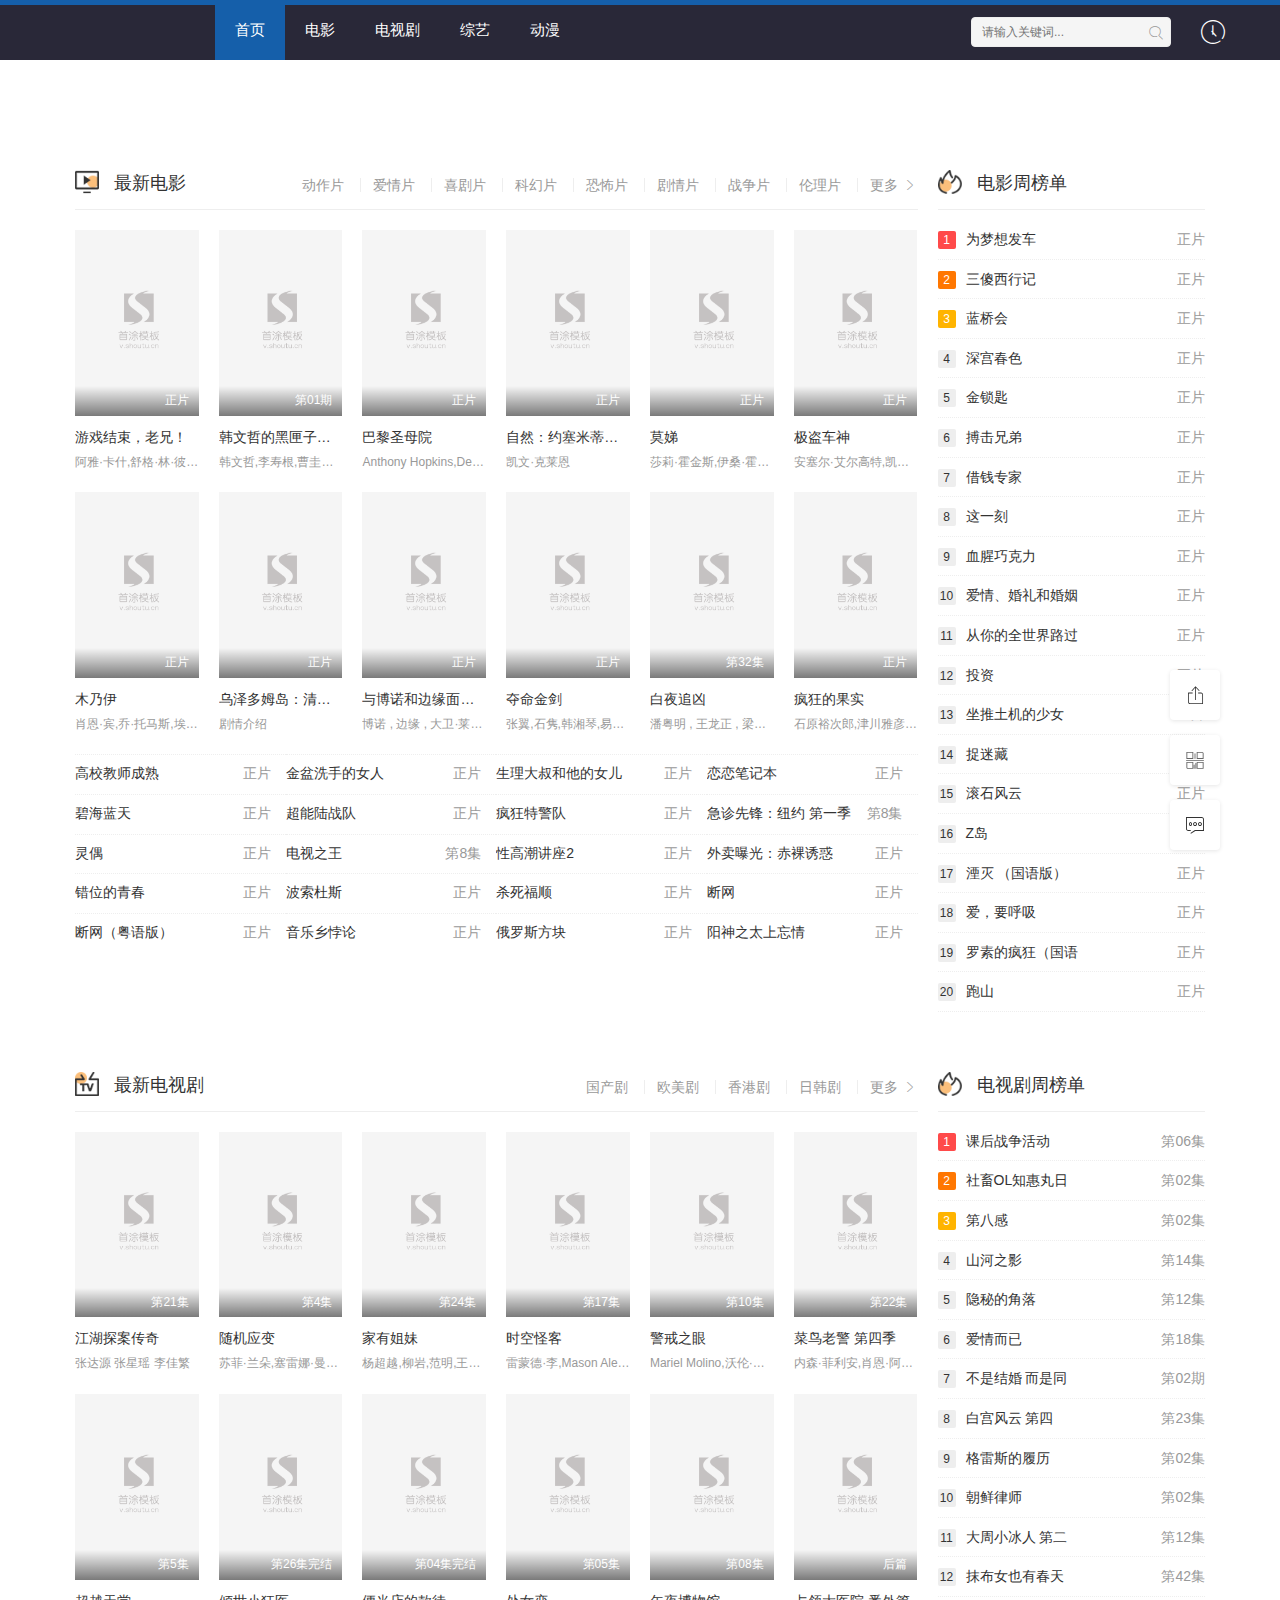
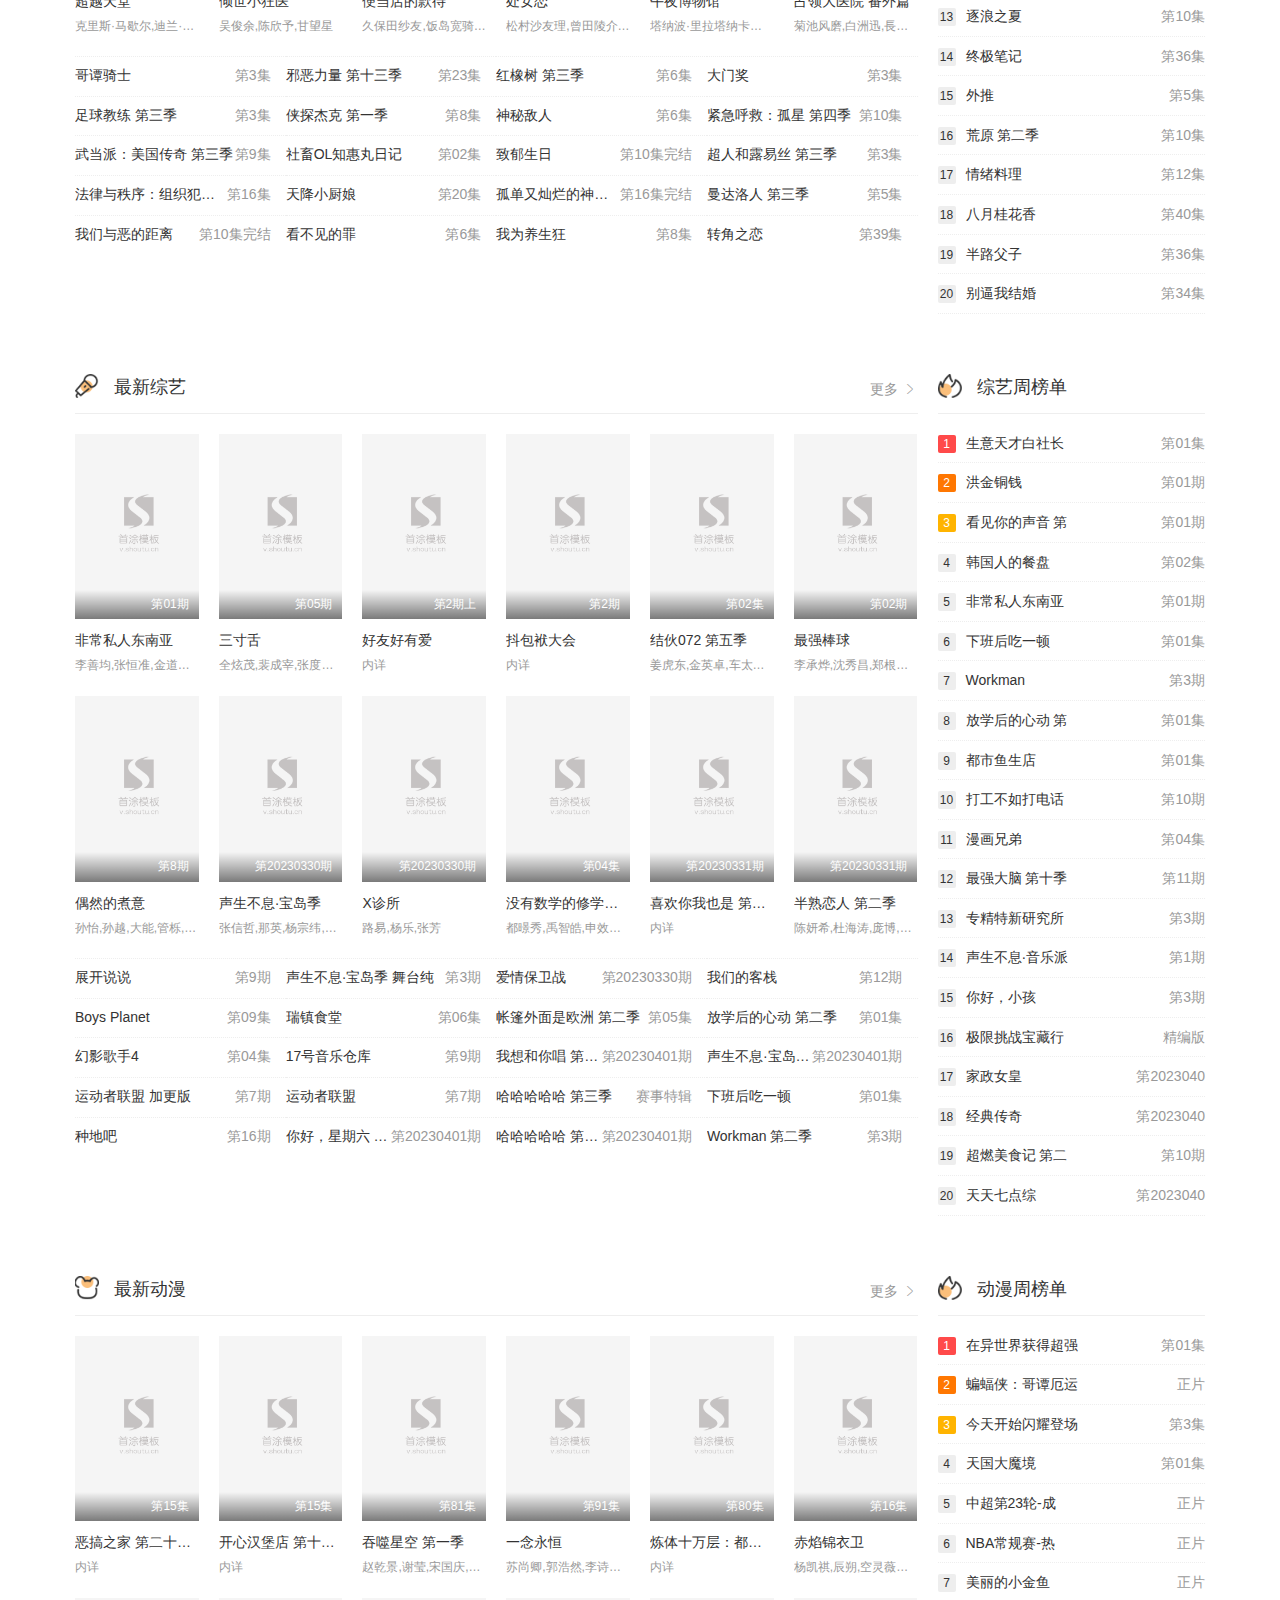
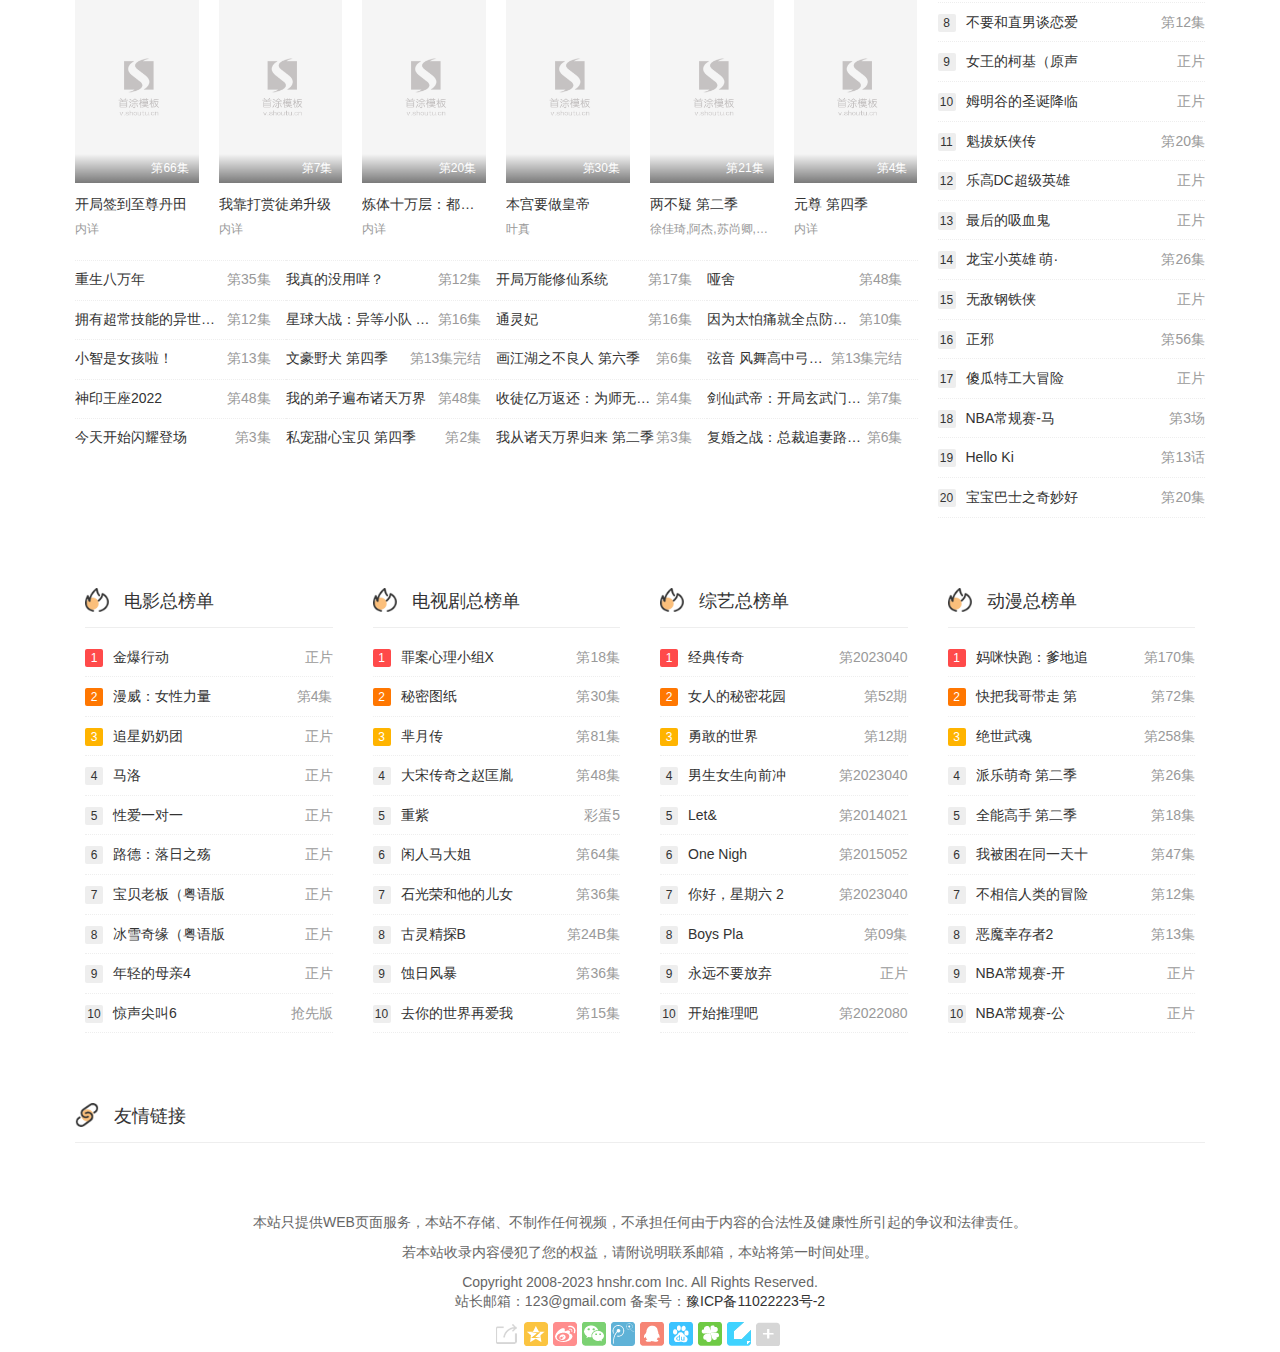
==== commit 9023873f: "网站名称 修改" ====
--- a/index.html
+++ b/index.html
@@ -1,9 +1,9 @@
 <!DOCTYPE html>
 <html>
 <head>
-    <title>黑牛电影-手机在线追剧-在线观看-高清完整版</title>
-<meta name="keywords" content="黑牛电影,在线影院,在线电影网" />
-<meta name="description" content="黑牛电影是一家专门提供最新电影在线观看、剧情简介、影评介绍的影视聚合网站,黑牛电影能推荐给大家各类好看的电影作品和精彩的剧情解析,黑牛电影提供各类热门电影、大片、电视剧在线看的网站" />   
+    <title>七夕电影-手机在线追剧-在线观看-高清完整版</title>
+<meta name="keywords" content="七夕电影,在线影院,在线电影网" />
+<meta name="description" content="七夕电影是一家专门提供最新电影在线观看、剧情简介、影评介绍的影视聚合网站,七夕电影能推荐给大家各类好看的电影作品和精彩的剧情解析,七夕电影提供各类热门电影、大片、电视剧在线看的网站" />
 	<meta http-equiv="Content-Type" content="text/html; charset=utf-8" />
 <meta name="renderer" content="webkit|ie-comp|ie-stand">
 <meta name="viewport" content="width=device-width, initial-scale=1.0, maximum-scale=1.0, user-scalable=0">
--- a/statics/css/stui_default.css
+++ b/statics/css/stui_default.css
@@ -14,7 +14,7 @@
 /* header-logo */
 .stui-header__logo,.stui-header__menu{float:left}
 .stui-header__logo{margin-top: 0}
-.stui-header__logo .logo{ display:block; width:150px; height:50px; background:url(../img/logo_f.png) no-repeat; background-position:50% 50%; background-size:cover}
+.stui-header__logo .logo{ display:block; width:150px; height:50px; background:url(../img/logo_f) no-repeat; background-position:50% 50%; background-size:cover}
 
 /* header-menu */
 .stui-header__menu{position:relative;margin-left:10px}
@@ -93,7 +93,7 @@
 	.stui-header__side{float:none;position:absolute;top:0;left:150px;right:0;width:auto}
 	.stui-header__logo,.stui-header__menu{float:none}
 	.stui-header__logo{margin:10px 0 10px}
-	.stui-header__logo .logo{width:127px;height:30px; background:url(../img/logo_min_f.png) no-repeat; background-position:50% 50%; background-size:cover}
+	.stui-header__logo .logo{width:127px;height:30px; background:url(../img/logo_min_f) no-repeat; background-position:50% 50%; background-size:cover}
 	.stui-header__search{float:right;margin-top:10px}
 	.stui-header__top{ padding: 0 10px; height: 100px;}
 	.stui-header__menu{margin:0;padding:0;}
